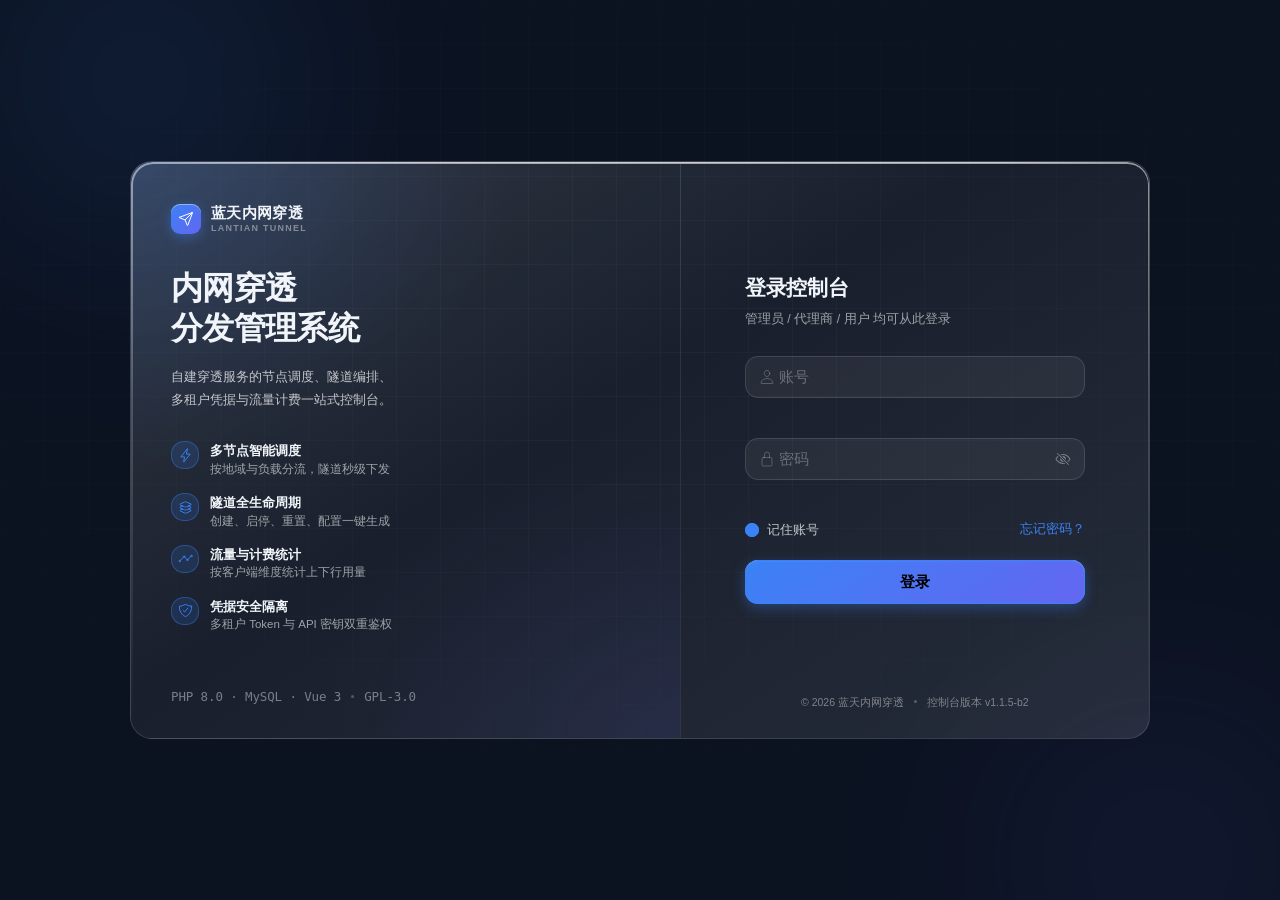
==== index.html @ 51de3bd9 "release v1.1.5-b2: 用户端/管理端/代理端按角色分离（登录后各进各的控制台）+ 代理商管理页与控制台 + 心跳时区错位修复（绝对时间戳）+ 全局深空玻璃统一（Setup/API 文档" ====
<!doctype html>
<html lang="zh-CN">
  <head>
    <meta charset="UTF-8" />
    <meta name="viewport" content="width=device-width, initial-scale=1.0" />
    <!-- 深空玻璃的深空底色，与 design-system.css 的 --bg-deep 保持一致 -->
    <meta name="theme-color" content="#0b1220" />
    <link rel="icon" type="image/svg+xml" href="/favicon.svg" />
    <title>蓝天内网穿透 · 管理控制台</title>
    <script>
      /*
       * 主题预置（防闪烁）
       *
       * 必须内联在 head 里、且在 CSS 之前执行。如果等到 Vue 挂载后再设置
       * data-theme，页面会先按 CSS 默认值渲染一帧，然后才跳到用户主题 ——
       * 表现为暗色用户每次刷新都看到一次白闪。
       *
       * 这里读 localStorage 的同款 key（与 stores/theme.ts 保持一致），
       * 在首帧之前就把属性写到 <html> 上。
       */
      ;(function () {
        try {
          var t = localStorage.getItem('lantian_theme')
          if (t !== 'light' && t !== 'dark') {
            // 默认深色（与 stores/theme.ts 的 detectInitial 保持一致），
            // 不跟随系统 —— 深空玻璃的主场是暗色。
            t = 'dark'
          }
          document.documentElement.setAttribute('data-theme', t)
        } catch (e) {
          document.documentElement.setAttribute('data-theme', 'dark')
        }
      })()
    </script>
    <script type="module" crossorigin src="/assets/index-CDQVp9Jp.js"></script>
    <link rel="modulepreload" crossorigin href="/assets/core-aqBwM8sQ.js">
    <link rel="modulepreload" crossorigin href="/assets/ui-Bm82Ti6D.js">
    <link rel="modulepreload" crossorigin href="/assets/libs-ByMrdxRv.js">
    <link rel="modulepreload" crossorigin href="/assets/views-Ci9f09Oo.js">
    <link rel="stylesheet" crossorigin href="/assets/style-C5FFy0wI.css">
    <meta name="app-version" content="1.1.5-b2" />
  <meta name="app-build-stamp" content="mujfp2aj" />
  </head>
  <body>
    <!--
      ========================================================================
      液态玻璃折射滤镜 —— 整个视觉方案的基石
      ========================================================================

      【为什么必须放在 body 最前面】
      CSS 里的 backdrop-filter: url(#lgRefract) 会按 id 引用这个滤镜。
      如果滤镜元素还没被解析，backdrop-filter 会被整条丢弃 ——
      玻璃退化成「半透明白块」，看起来像脏了的磨砂塑料，
      而且浏览器不会报任何错，极难排查。

      放在 body 首位（而非动态插入）保证：任何玻璃元素的首次渲染时，
      滤镜一定已经存在于 DOM 中。

      【参数为什么是这几个值】（改动前请先读 recipes.html 的对照表）
        baseFrequency 0.008 0.014  折射粒度。超过 0.02 会变成磨砂噪点，
                                   低于 0.004 则完全看不出形变。
        numOctaves    2            噪声细节层数。2 足够；3 以上性能明显下降。
        stdDeviation  1.4          噪声平滑度。太大了折射被抹平，1.1~1.6 合适。
        scale         13           位移强度。13 是克制值，24 是强折射，
                                   超过 30 会让人晕眩。

      【颜色空间】
      color-interpolation-filters="sRGB" 必须显式声明。
      SVG 滤镜默认在线性 RGB 空间运算，sRGB 值会被当成线性值处理，
      结果是位移量算出来偏大、且边缘出现异常彩边。
    -->
    <svg width="0" height="0" style="position:absolute" aria-hidden="true" focusable="false">
      <filter id="lgRefract" x="-20%" y="-20%" width="140%" height="140%" color-interpolation-filters="sRGB">
        <feTurbulence type="fractalNoise" baseFrequency="0.008 0.014" numOctaves="2" seed="7" result="n" />
        <feGaussianBlur in="n" stdDeviation="1.4" result="s" />
        <feDisplacementMap
          in="SourceGraphic"
          in2="s"
          scale="13"
          xChannelSelector="R"
          yChannelSelector="G"
        />
      </filter>
    </svg>

    <div id="app"></div>
  </body>
</html>
---- assets/style-C5FFy0wI.css ----
.shell[data-v-2f26956a]{background:0 0!important}.sider[data-v-2f26956a]{background:var(--sider-bg)!important;border-right:1px solid var(--sider-border)!important}.sider[data-v-2f26956a]:after{content:"";z-index:0;pointer-events:none;-webkit-backdrop-filter:var(--glass-filter-lite);background:var(--glass-face-panel);box-shadow:var(--glass-depth-lite);position:absolute;inset:0}.sider[data-v-2f26956a] .n-layout-sider-scroll-container{z-index:1;flex-direction:column;display:flex;position:relative;background:0 0!important}.brand[data-v-2f26956a]{height:var(--header-h);border-bottom:1px solid var(--sider-border);flex-shrink:0;align-items:center;gap:10px;padding:0 18px;display:flex}.brand.mini[data-v-2f26956a]{justify-content:center;padding:0}.mark[data-v-2f26956a]{color:#fff;background:var(--brand-grad);border-radius:9px;flex-shrink:0;justify-content:center;align-items:center;width:30px;height:30px;display:inline-flex;box-shadow:0 3px 12px #3b82f66b,inset 0 1px #ffffff6b}.brand-text[data-v-2f26956a]{white-space:nowrap;flex-direction:column;line-height:1.25;display:flex}.brand-cn[data-v-2f26956a]{letter-spacing:.02em;color:var(--sider-text-active);font-size:14.5px;font-weight:700}.brand-en[data-v-2f26956a]{letter-spacing:.14em;color:var(--text-disabled);font-size:9px;font-weight:600}.sider[data-v-2f26956a] .n-menu{padding:12px 10px;--n-item-text-color:var(--sider-text)!important;--n-item-text-color-hover:var(--sider-text-active)!important;--n-item-text-color-active:var(--sider-text-active)!important;--n-item-text-color-child-active:var(--sider-text-active)!important;--n-item-icon-color:var(--sider-text)!important;--n-item-icon-color-hover:var(--sider-text-active)!important;--n-item-icon-color-active:var(--brand)!important;--n-item-icon-color-child-active:var(--brand)!important;--n-item-color-active:var(--sider-item-active)!important;--n-item-color-active-hover:var(--sider-item-active)!important;--n-item-color-active-collapsed:var(--sider-item-active)!important;--n-item-color-hover:var(--sider-item-hover)!important}.sider[data-v-2f26956a] .n-menu-item-group-title{text-transform:uppercase;margin-top:6px;letter-spacing:.14em!important;color:var(--text-disabled)!important;padding-left:10px!important;font-size:10px!important;font-weight:700!important}.sider[data-v-2f26956a] .n-menu-item-content{border-radius:10px;height:42px;font-weight:500;transition:background .16s,color .16s}.sider[data-v-2f26956a] .n-menu-item-content-header{font-size:13.5px}.sider[data-v-2f26956a] .n-menu-item-content--selected{font-weight:600}.sider-foot[data-v-2f26956a]{border-top:1px solid var(--sider-border);margin-top:auto;padding:14px 18px 18px}.foot-head[data-v-2f26956a]{justify-content:space-between;align-items:center;font-size:11.5px;display:flex}.foot-label[data-v-2f26956a]{color:var(--sider-text)}.foot-val[data-v-2f26956a]{color:var(--sider-text-active);font-weight:600}.foot-bar[data-v-2f26956a]{background:var(--surface-sunken);border-radius:99px;height:4px;margin:9px 0 8px;overflow:hidden}.foot-bar i[data-v-2f26956a]{background:var(--brand-grad);border-radius:99px;height:100%;transition:width .5s;display:block;box-shadow:0 0 10px #3b82f68c}.foot-meta[data-v-2f26956a]{color:var(--text-disabled);font-size:10.5px;font-family:var(--font-mono);justify-content:space-between;display:flex}.main[data-v-2f26956a]{background:0 0!important}.topbar[data-v-2f26956a]{height:var(--header-h);border-bottom:1px solid var(--border-subtle);background:var(--topbar-bg);-webkit-backdrop-filter:var(--glass-filter-lite);z-index:20;justify-content:space-between;align-items:center;gap:16px;padding:0 20px 0 14px;display:flex;position:sticky;top:0}.topbar-left[data-v-2f26956a],.topbar-right[data-v-2f26956a]{align-items:center;gap:10px;display:flex}.icon-btn[data-v-2f26956a]{width:34px;height:34px;color:var(--text-secondary);cursor:pointer;background:0 0;border:1px solid #0000;border-radius:10px;justify-content:center;align-items:center;transition:all .16s;display:inline-flex}.icon-btn[data-v-2f26956a]:hover{background:var(--surface-2);border-color:var(--border-subtle);color:var(--text-primary)}.icon-btn[data-v-2f26956a]:active{transform:scale(.95)}.spin[data-v-2f26956a]{animation:.7s linear rotate-2f26956a}@keyframes rotate-2f26956a{to{transform:rotate(360deg)}}.crumb[data-v-2f26956a]{align-items:center;gap:7px;font-size:13.5px;display:flex}.crumb-group[data-v-2f26956a]{color:var(--text-tertiary)}.crumb-sep[data-v-2f26956a]{color:var(--text-disabled)}.crumb-cur[data-v-2f26956a]{color:var(--text-primary);font-weight:600}.svc[data-v-2f26956a]{border:1px solid #0000;border-radius:99px;align-items:center;gap:6px;height:28px;padding:0 11px;font-size:11.5px;font-weight:500;display:flex}.svc.ok[data-v-2f26956a]{color:var(--success);background:var(--success-soft);border-color:var(--success-border)}.svc.bad[data-v-2f26956a]{color:var(--danger);background:var(--danger-soft);border-color:var(--danger-border)}.svc-dot[data-v-2f26956a]{background:currentColor;border-radius:50%;width:5px;height:5px}.user[data-v-2f26956a]{border:1px solid var(--border-subtle);background:var(--surface-1);cursor:pointer;border-radius:99px;align-items:center;gap:8px;height:38px;padding:0 12px 0 6px;transition:all .16s;display:flex}.user[data-v-2f26956a]:hover{border-color:var(--border-strong);box-shadow:var(--shadow-sm)}.avatar[data-v-2f26956a]{color:#fff;background:var(--brand-grad);border-radius:50%;flex-shrink:0;justify-content:center;align-items:center;width:27px;height:27px;font-size:12px;font-weight:700;display:inline-flex;box-shadow:0 2px 8px #3b82f661,inset 0 1px #fff6}.user-name[data-v-2f26956a]{color:var(--text-primary);font-size:13px;font-weight:600}.user-caret[data-v-2f26956a]{color:var(--text-disabled)}.content[data-v-2f26956a]{min-height:calc(100vh - var(--header-h))}@media (width<=900px){.crumb[data-v-2f26956a],.svc-text[data-v-2f26956a],.user-name[data-v-2f26956a]{display:none}}.setup[data-v-29788a6d]{background:var(--bg-root);justify-content:center;align-items:center;min-height:100vh;padding:24px;display:flex;position:relative;overflow:hidden}.bg-grid[data-v-29788a6d]{background-image:linear-gradient(var(--grid-line) 1px, transparent 1px), linear-gradient(90deg, var(--grid-line) 1px, transparent 1px);background-size:44px 44px;position:absolute;inset:0;-webkit-mask-image:radial-gradient(90% 70% at 50% 40%,#000 20%,#0000 75%);mask-image:radial-gradient(90% 70% at 50% 40%,#000 20%,#0000 75%)}.bg-glow[data-v-29788a6d]{filter:blur(110px);opacity:.45;pointer-events:none;border-radius:50%;position:absolute}.glow-1[data-v-29788a6d]{background:radial-gradient(circle,#3b82f666,#0000 68%);width:520px;height:520px;top:-180px;left:-120px}.glow-2[data-v-29788a6d]{background:radial-gradient(circle,#6366f152,#0000 68%);width:460px;height:460px;bottom:-190px;right:-110px}.setup-shell[data-v-29788a6d]{z-index:1;border-radius:var(--r-xl);border:1px solid var(--border-base);width:100%;max-width:1040px;min-height:596px;-webkit-backdrop-filter:var(--glass-filter);background:var(--glass-face-1);box-shadow:var(--glass-depth), var(--glass-float);grid-template-columns:1fr 1.12fr;display:grid;position:relative;overflow:hidden}.brand-side[data-v-29788a6d]{border-right:1px solid var(--border-subtle);background:radial-gradient(120% 90% at 0 0,#3b82f621,#0000 58%),radial-gradient(110% 80% at 100% 100%,#6366f11a,#0000 60%);flex-direction:column;padding:42px 40px 32px;display:flex}.brand-head[data-v-29788a6d]{align-items:baseline;gap:8px;display:flex}.brand-cn[data-v-29788a6d]{letter-spacing:.06em;color:var(--text-primary);font-size:24px;font-weight:750}.brand-cn[data-v-29788a6d]:after{content:"";background:var(--brand);vertical-align:baseline;border-radius:50%;width:8px;height:8px;margin-left:3px;display:inline-block}.brand-en[data-v-29788a6d]{letter-spacing:.2em;color:var(--text-tertiary);font-size:9.5px;font-weight:700}.brand-title[data-v-29788a6d]{letter-spacing:-.02em;color:var(--text-primary);margin:30px 0 0;font-size:30px;font-weight:700;line-height:1.28}.brand-sub[data-v-29788a6d]{color:var(--text-secondary);margin:14px 0 0;font-size:12.5px;line-height:1.8}.steps[data-v-29788a6d]{flex-direction:column;gap:16px;margin:30px 0 0;padding:0;list-style:none;display:flex;position:relative}.steps li[data-v-29788a6d]{opacity:.5;align-items:flex-start;gap:11px;transition:opacity .2s;display:flex}.steps li.active[data-v-29788a6d],.steps li.done[data-v-29788a6d]{opacity:1}.step-no[data-v-29788a6d]{background:var(--surface-3);border:1px solid var(--border-base);width:26px;height:26px;color:var(--text-tertiary);border-radius:50%;flex-shrink:0;justify-content:center;align-items:center;font-size:11.5px;font-weight:700;display:inline-flex}.steps li.active .step-no[data-v-29788a6d]{background:var(--brand-soft);border-color:var(--brand-border);color:var(--brand);box-shadow:0 0 0 3px color-mix(in srgb, var(--brand) 16%, transparent)}.steps li.done .step-no[data-v-29788a6d]{background:var(--success-soft);border-color:var(--success-border);color:var(--success)}.steps strong[data-v-29788a6d]{color:var(--text-primary);font-size:12.5px;font-weight:600;line-height:1.5;display:block}.steps span[data-v-29788a6d]:not(.step-no){color:var(--text-tertiary);font-size:11px;line-height:1.55;display:block}.brand-foot[data-v-29788a6d]{color:var(--text-disabled);align-items:center;gap:10px;margin-top:auto;padding-top:24px;font-size:10.5px;display:flex}.form-side[data-v-29788a6d]{background:var(--surface-1);flex-direction:column;padding:38px 40px 26px;display:flex}.form-box[data-v-29788a6d]{width:100%;max-width:400px;margin:auto}.form-box.center[data-v-29788a6d]{flex-direction:column;align-items:center;gap:14px;display:flex}.checking-text[data-v-29788a6d]{color:var(--text-tertiary);margin:0;font-size:12.5px}.form-head h2[data-v-29788a6d]{letter-spacing:-.015em;margin:0;font-size:21px;font-weight:650}.form-head p[data-v-29788a6d]{color:var(--text-tertiary);margin:6px 0 0;font-size:12.5px}.form-side[data-v-29788a6d] .n-form{margin-top:22px}.form-side[data-v-29788a6d] .n-form-item{margin-bottom:12px}.form-side[data-v-29788a6d] .n-form-item-label{color:var(--text-secondary);padding-bottom:6px;font-size:12px}.form-side[data-v-29788a6d] .n-input{border-radius:var(--r-md)}.form-side[data-v-29788a6d] .n-input__input-el{height:40px;font-size:13.5px}.form-row-2[data-v-29788a6d]{grid-template-columns:1fr 1fr;gap:12px;display:grid}.pwd-strength[data-v-29788a6d]{margin:-2px 0 14px}.ps-bar[data-v-29788a6d]{gap:4px;display:flex}.ps-seg[data-v-29788a6d]{background:var(--surface-sunken);border-radius:2px;flex:1;height:3px;transition:background .2s}.ps-seg.on-1[data-v-29788a6d]{background:var(--danger)}.ps-seg.on-2[data-v-29788a6d]{background:var(--warning)}.ps-seg.on-3[data-v-29788a6d],.ps-seg.on-4[data-v-29788a6d]{background:var(--success)}.ps-meta[data-v-29788a6d]{justify-content:space-between;align-items:center;gap:10px;margin-top:6px;font-size:11px;display:flex}.ps-tips[data-v-29788a6d]{color:var(--text-disabled)}.submit-btn[data-v-29788a6d]{letter-spacing:.02em;border-radius:var(--r-md);height:44px;box-shadow:var(--shadow-brand);margin-top:6px;font-size:14.5px;font-weight:600}.err[data-v-29788a6d]{border-radius:var(--r-md);margin-top:14px}.safe-tip[data-v-29788a6d]{border-radius:var(--r-md);border:1px solid var(--info-border);background:var(--info-soft);color:var(--text-secondary);align-items:flex-start;gap:8px;margin-top:18px;padding:12px 13px;font-size:11.5px;line-height:1.65;display:flex}.safe-tip[data-v-29788a6d] .n-icon{color:var(--info);flex-shrink:0;margin-top:1px}.safe-tip code[data-v-29788a6d]{font-family:var(--font-mono);border-radius:var(--r-xs);background:var(--surface-3);color:var(--text-primary);padding:1px 4px;font-size:10.5px}.form-foot[data-v-29788a6d]{color:var(--text-disabled);justify-content:center;align-items:center;gap:10px;margin-top:20px;font-size:10.5px;display:flex}.dot-sep[data-v-29788a6d]{background:var(--text-disabled);opacity:.6;border-radius:50%;width:3px;height:3px}@media (width<=940px){.setup-shell[data-v-29788a6d]{grid-template-columns:1fr;min-height:auto}.brand-side[data-v-29788a6d]{display:none}.form-row-2[data-v-29788a6d]{grid-template-columns:1fr}}.login[data-v-314c18e6]{background:0 0;justify-content:center;align-items:center;min-height:100vh;padding:24px;display:flex;position:relative;overflow:hidden}.bg-grid[data-v-314c18e6]{background-image:linear-gradient(var(--grid-line) 1px, transparent 1px), linear-gradient(90deg, var(--grid-line) 1px, transparent 1px);background-size:44px 44px;position:absolute;inset:0;-webkit-mask-image:radial-gradient(90% 70% at 50% 40%,#000 20%,#0000 75%);mask-image:radial-gradient(90% 70% at 50% 40%,#000 20%,#0000 75%)}.bg-glow[data-v-314c18e6]{filter:blur(110px);opacity:.45;pointer-events:none;border-radius:50%;position:absolute}.glow-1[data-v-314c18e6]{background:radial-gradient(circle,#3b82f661,#0000 68%);width:520px;height:520px;top:-180px;left:-120px}.glow-2[data-v-314c18e6]{background:radial-gradient(circle,#6366f157,#0000 68%);width:460px;height:460px;bottom:-190px;right:-110px}.login-shell[data-v-314c18e6]{z-index:1;border-radius:var(--r-xl);border:1px solid var(--border-base);width:100%;max-width:1020px;min-height:578px;-webkit-backdrop-filter:var(--glass-filter);background:var(--glass-face-1);box-shadow:var(--glass-float), var(--glass-edge);grid-template-columns:1.08fr .92fr;display:grid;position:relative;overflow:hidden}.login-shell[data-v-314c18e6]:before{content:"";z-index:2;pointer-events:none;border-radius:inherit;background:var(--glass-gloss);opacity:.7;position:absolute;inset:0}.brand-side[data-v-314c18e6]{border-right:1px solid var(--border-subtle);background:radial-gradient(120% 90% at 0 0,#3b82f624,#0000 58%),radial-gradient(110% 80% at 100% 100%,#6366f11a,#0000 60%);flex-direction:column;padding:42px 40px 32px;display:flex}.brand-head[data-v-314c18e6]{align-items:center;gap:10px;display:flex}.mark[data-v-314c18e6]{color:#fff;background:var(--brand-grad);border-radius:9px;flex-shrink:0;justify-content:center;align-items:center;width:30px;height:30px;display:inline-flex;box-shadow:0 3px 12px #3b82f66b,inset 0 1px #ffffff6b}.brand-text[data-v-314c18e6]{white-space:nowrap;flex-direction:column;line-height:1.25;display:flex}.brand-cn[data-v-314c18e6]{letter-spacing:.02em;color:var(--text-primary);font-size:15px;font-weight:700}.brand-en[data-v-314c18e6]{letter-spacing:.14em;color:var(--text-disabled);font-size:9px;font-weight:600}.brand-title[data-v-314c18e6]{letter-spacing:-.02em;color:var(--text-primary);margin:34px 0 0;font-size:32px;font-weight:700;line-height:1.26}.brand-sub[data-v-314c18e6]{color:var(--text-secondary);margin:16px 0 0;font-size:13px;line-height:1.8}.feature-list[data-v-314c18e6]{flex-direction:column;gap:15px;margin:30px 0 0;padding:0;list-style:none;display:flex}.feature-list li[data-v-314c18e6]{align-items:flex-start;gap:11px;display:flex}.f-icon[data-v-314c18e6]{border-radius:var(--r-md);background:var(--brand-soft);border:1px solid var(--brand-border);width:28px;height:28px;color:var(--brand);flex-shrink:0;justify-content:center;align-items:center;display:inline-flex}.feature-list strong[data-v-314c18e6]{color:var(--text-primary);font-size:13px;font-weight:600;line-height:1.5;display:block}.feature-list span[data-v-314c18e6]:not(.f-icon){color:var(--text-tertiary);font-size:11.5px;line-height:1.5;display:block}.brand-foot[data-v-314c18e6]{color:var(--text-disabled);align-items:center;gap:10px;margin-top:auto;padding-top:24px;font-size:10.5px;display:flex}.form-side[data-v-314c18e6]{background:0 0;flex-direction:column;padding:42px 40px 28px;display:flex}.form-box[data-v-314c18e6]{width:100%;max-width:340px;margin:auto}.form-head h2[data-v-314c18e6]{letter-spacing:-.015em;margin:0;font-size:21px;font-weight:650}.form-head p[data-v-314c18e6]{color:var(--text-tertiary);margin:6px 0 0;font-size:12.5px}.back[data-v-314c18e6]{cursor:pointer;color:var(--text-tertiary);background:0 0;border:0;align-items:center;gap:5px;margin-bottom:14px;padding:0;font-size:12.5px;transition:color .16s;display:inline-flex}.back[data-v-314c18e6]:hover{color:var(--brand)}.cap-row[data-v-314c18e6]{gap:10px;width:100%;display:flex}.cap-row[data-v-314c18e6] .n-input{flex:1}.cap-img[data-v-314c18e6]{border-radius:var(--r-md);border:1px solid var(--border-base);background:var(--surface-sunken);cursor:pointer;flex-shrink:0;justify-content:center;align-items:center;width:104px;height:42px;padding:0;transition:border-color .16s;display:inline-flex;overflow:hidden}.cap-img[data-v-314c18e6]:hover{border-color:var(--brand-border)}.cap-img img[data-v-314c18e6]{object-fit:cover;width:100%;height:100%;display:block}.cap-loading[data-v-314c18e6]{color:var(--text-disabled);font-size:11.5px}.otp-box[data-v-314c18e6]{margin-top:26px}.otp-input[data-v-314c18e6] .n-input__input-el{letter-spacing:.36em;text-align:center;height:54px;font-size:24px;font-weight:700;font-family:var(--font-mono)}.otp-tip[data-v-314c18e6]{color:var(--text-tertiary);text-align:center;margin:12px 0 0;font-size:11.5px}.otp-tip strong[data-v-314c18e6]{color:var(--text-secondary);font-weight:600}.form-side[data-v-314c18e6] .n-form{margin-top:26px}.form-side[data-v-314c18e6] .n-form-item{margin-bottom:14px}.form-side[data-v-314c18e6] .n-input{border-radius:var(--r-md)}.form-side[data-v-314c18e6] .n-input__input-el{height:42px;font-size:14px}.form-row[data-v-314c18e6]{justify-content:space-between;align-items:center;margin:2px 0 20px;display:flex}.link[data-v-314c18e6]{color:var(--brand);cursor:pointer;font-size:12.5px}.link[data-v-314c18e6]:hover{text-underline-offset:3px;text-decoration:underline}.submit-btn[data-v-314c18e6]{letter-spacing:.02em;border-radius:var(--r-md);height:44px;box-shadow:var(--shadow-brand);font-size:15px;font-weight:600}.err[data-v-314c18e6]{border-radius:var(--r-md);margin-top:16px}.form-foot[data-v-314c18e6]{color:var(--text-disabled);justify-content:center;align-items:center;gap:10px;margin-top:22px;font-size:10.5px;display:flex}.dot-sep[data-v-314c18e6]{background:var(--text-disabled);opacity:.6;border-radius:50%;width:3px;height:3px}@media (width<=900px){.login-shell[data-v-314c18e6]{grid-template-columns:1fr;min-height:auto}.brand-side[data-v-314c18e6]{display:none}}.stat[data-v-d02e3db3]{isolation:isolate;-webkit-backdrop-filter:var(--glass-filter);background:var(--glass-face-1);border-radius:var(--r-lg);box-shadow:var(--glass-depth), var(--glass-float);padding:18px 20px 16px;transition:box-shadow .24s,transform .24s;position:relative}.stat[data-v-d02e3db3]:before{content:"";border-radius:inherit;background:var(--glass-edge);-webkit-mask-composite:xor;pointer-events:none;z-index:2;padding:1.5px;position:absolute;inset:0;-webkit-mask-image:linear-gradient(#000 0 0),linear-gradient(#000 0 0);mask-image:linear-gradient(#000 0 0),linear-gradient(#000 0 0);-webkit-mask-position:0 0,0 0;mask-position:0 0,0 0;-webkit-mask-size:auto,auto;mask-size:auto,auto;-webkit-mask-repeat:repeat,repeat;mask-repeat:repeat,repeat;-webkit-mask-clip:content-box,border-box;mask-clip:content-box,border-box;-webkit-mask-origin:content-box,border-box;mask-origin:content-box,border-box;-webkit-mask-composite:xor;mask-composite:exclude;-webkit-mask-source-type:auto,auto;mask-mode:match-source,match-source}.stat[data-v-d02e3db3]:after{content:"";border-radius:inherit;background:var(--glass-gloss);pointer-events:none;z-index:1;height:1.5px;position:absolute;top:0;left:0;right:0;-webkit-mask:linear-gradient(90deg,#0000 0%,#000 16% 84%,#0000 100%);mask:linear-gradient(90deg,#0000 0%,#000 16% 84%,#0000 100%)}.stat[data-v-d02e3db3]>*{z-index:3;position:relative}.stat[data-v-d02e3db3]:hover{box-shadow:var(--glass-depth), var(--glass-float);transform:translateY(-3px)}.stat-top[data-v-d02e3db3]{justify-content:space-between;align-items:center;gap:8px;display:flex}.stat-label[data-v-d02e3db3]{color:var(--text-secondary);letter-spacing:.01em;font-size:12.5px;font-weight:500}.stat-icon[data-v-d02e3db3]{border-radius:var(--r-md);flex-shrink:0;justify-content:center;align-items:center;width:32px;height:32px;display:inline-flex;box-shadow:inset 0 1px #ffffff38}.stat-value[data-v-d02e3db3]{letter-spacing:-.025em;color:var(--text-primary);align-items:baseline;gap:4px;margin-top:10px;font-size:27px;font-weight:660;line-height:1.1;display:flex}.stat-value em[data-v-d02e3db3]{color:var(--text-tertiary);font-size:13px;font-style:normal;font-weight:500}.stat-foot[data-v-d02e3db3]{align-items:center;gap:8px;min-height:17px;margin-top:9px;font-size:12px;display:flex}.trend[data-v-d02e3db3]{font-weight:600;font-family:var(--font-mono);font-size:11.5px}.trend.up[data-v-d02e3db3]{color:var(--success)}.trend.down[data-v-d02e3db3]{color:var(--danger)}.hint[data-v-d02e3db3]{color:var(--text-tertiary)}.legend[data-v-fe8ac63d]{color:var(--text-secondary);gap:14px;font-size:12px;display:flex}.lg[data-v-fe8ac63d]{align-items:center;gap:5px;display:inline-flex}.lg i[data-v-fe8ac63d]{border-radius:2px;width:9px;height:9px;display:inline-block}.chart[data-v-fe8ac63d]{gap:10px;height:208px;display:flex}.chart-empty[data-v-fe8ac63d]{border:1px dashed var(--border-subtle);border-radius:var(--r-md);height:208px;color:var(--text-tertiary);flex-direction:column;justify-content:center;align-items:center;gap:6px;display:flex}.ce-icon[data-v-fe8ac63d]{color:var(--text-disabled);font-size:26px;line-height:1}.chart-empty p[data-v-fe8ac63d]{color:var(--text-secondary);margin:0;font-size:13px}.ce-sub[data-v-fe8ac63d]{color:var(--text-disabled);text-align:center;max-width:320px;font-size:11px;line-height:1.6}.chart-y[data-v-fe8ac63d]{font-size:10px;font-family:var(--font-mono);color:var(--text-disabled);text-align:right;white-space:nowrap;flex-direction:column;flex:none;justify-content:space-between;padding-bottom:22px;display:flex}.chart-body[data-v-fe8ac63d]{border-bottom:1px solid var(--border-base);border-left:1px solid var(--border-subtle);flex:1;justify-content:space-between;align-items:flex-end;gap:4px;padding:0 6px;display:flex}.chart-col[data-v-fe8ac63d]{flex-direction:column;flex:1;justify-content:flex-end;align-items:center;gap:7px;min-width:0;height:100%;display:flex}.bars[data-v-fe8ac63d]{justify-content:center;align-items:flex-end;gap:4px;width:100%;height:100%;display:flex}.bar-in[data-v-fe8ac63d],.bar-out[data-v-fe8ac63d]{cursor:pointer;border-radius:3px 3px 0 0;width:13px;min-height:3px;transition:height .5s cubic-bezier(.4,0,.2,1)}.bar-in[data-v-fe8ac63d]{background:linear-gradient(180deg, var(--chart-1) 0%, color-mix(in srgb, var(--chart-1) 22%, transparent) 100%)}.bar-out[data-v-fe8ac63d]{background:linear-gradient(180deg, var(--chart-2) 0%, color-mix(in srgb, var(--chart-2) 22%, transparent) 100%)}.bar-in[data-v-fe8ac63d]:hover,.bar-out[data-v-fe8ac63d]:hover{filter:brightness(1.28)}.chart-x[data-v-fe8ac63d]{font-size:10px;font-family:var(--font-mono);color:var(--text-tertiary);white-space:nowrap}.chart-sum[data-v-fe8ac63d]{border-top:1px solid var(--border-subtle);grid-template-columns:repeat(3,1fr);gap:12px;margin-top:16px;padding-top:14px;display:grid}.sum-item[data-v-fe8ac63d]{flex-direction:column;gap:3px;display:flex}.sum-k[data-v-fe8ac63d]{color:var(--text-tertiary);font-size:11.5px}.sum-v[data-v-fe8ac63d]{font-size:14px;font-weight:600}.node-load[data-v-fe8ac63d]{padding:6px 0}.nl-item[data-v-fe8ac63d]{border-bottom:1px solid var(--border-subtle);padding:11px 18px}.nl-item[data-v-fe8ac63d]:last-child{border-bottom:none}.nl-top[data-v-fe8ac63d]{align-items:center;gap:8px;margin-bottom:8px;display:flex}.nl-name[data-v-fe8ac63d]{color:var(--text-primary);font-size:12.5px;font-weight:600}.nl-region[data-v-fe8ac63d]{color:var(--text-tertiary);font-size:11px}.nl-num[data-v-fe8ac63d]{color:var(--text-primary);margin-left:auto;font-size:12px;font-weight:600}.nl-num em[data-v-fe8ac63d]{color:var(--text-disabled);font-style:normal;font-weight:400}.nl-foot[data-v-fe8ac63d]{color:var(--text-disabled);font-size:10.5px;font-family:var(--font-mono);justify-content:space-between;margin-top:6px;display:flex}.donut-wrap[data-v-fe8ac63d]{align-items:center;gap:18px;display:flex}.donut[data-v-fe8ac63d]{flex-shrink:0;width:132px;height:132px}.donut-num[data-v-fe8ac63d]{fill:var(--text-primary);font-size:22px;font-weight:700;font-family:var(--font-sans)}.donut-lbl[data-v-fe8ac63d]{fill:var(--text-tertiary);font-size:9px;font-family:var(--font-sans)}.donut-legend[data-v-fe8ac63d]{flex-direction:column;flex:1;gap:11px;min-width:0;display:flex}.dl-item[data-v-fe8ac63d]{align-items:center;gap:8px;font-size:12.5px;display:flex}.dl-dot[data-v-fe8ac63d]{border-radius:2px;flex-shrink:0;width:8px;height:8px}.dl-label[data-v-fe8ac63d]{color:var(--text-secondary)}.dl-val[data-v-fe8ac63d]{color:var(--text-primary);margin-left:auto;font-weight:600}.dl-pct[data-v-fe8ac63d]{text-align:right;width:38px;color:var(--text-tertiary);font-size:11px}.quick-stats[data-v-fe8ac63d]{flex-direction:column;gap:8px;display:flex}.qs[data-v-fe8ac63d]{align-items:center;gap:10px;display:flex}.qs-k[data-v-fe8ac63d]{color:var(--text-tertiary);flex-shrink:0;font-size:12px}.qs-chips[data-v-fe8ac63d]{flex-wrap:wrap;gap:6px;display:flex}@media (width<=1200px){.grid[style*="1.55fr"][data-v-fe8ac63d],.grid[style*="1.8fr"][data-v-fe8ac63d]{grid-template-columns:minmax(0,1fr)!important}}.chart[data-v-fe8ac63d]{overflow:auto hidden}.chart-body[data-v-fe8ac63d]{min-width:320px}@media (width<=640px){.chart-sum[data-v-fe8ac63d]{grid-template-columns:1fr!important}.donut-wrap[data-v-fe8ac63d]{flex-direction:column;align-items:flex-start}}.node[data-v-4d6b47c2]{flex-direction:column;padding:16px 18px 14px;transition:border-color .2s,transform .2s;display:flex}.node[data-v-4d6b47c2]:hover{border-color:var(--border-base);transform:translateY(-2px)}.node-head[data-v-4d6b47c2]{justify-content:space-between;align-items:flex-start;gap:10px;display:flex}.node-id[data-v-4d6b47c2]{align-items:center;gap:10px;min-width:0;display:flex}.node-dot[data-v-4d6b47c2]{border-radius:50%;flex-shrink:0;width:9px;height:9px}.node-dot.online[data-v-4d6b47c2]{background:var(--success);box-shadow:0 0 9px var(--success);animation:2.2s ease-in-out infinite pulse-4d6b47c2}.node-dot.offline[data-v-4d6b47c2]{background:var(--text-disabled)}.node-dot.busy[data-v-4d6b47c2]{background:var(--warning);box-shadow:0 0 9px var(--warning);animation:1.4s ease-in-out infinite pulse-4d6b47c2}@keyframes pulse-4d6b47c2{0%,to{opacity:1}50%{opacity:.35}}.node-id h3[data-v-4d6b47c2]{letter-spacing:-.005em;white-space:nowrap;text-overflow:ellipsis;margin:0;font-size:14.5px;font-weight:650;overflow:hidden}.node-region[data-v-4d6b47c2]{color:var(--text-tertiary);margin-top:1px;font-size:11px;display:block}.node-addr[data-v-4d6b47c2]{border-radius:var(--r-sm);background:var(--surface-2);border:1px solid var(--border-subtle);color:var(--text-secondary);align-items:center;gap:1px;margin-top:13px;padding:7px 10px;font-size:12px;display:flex}.addr-sep[data-v-4d6b47c2]{color:var(--text-disabled)}.addr-port[data-v-4d6b47c2]{color:var(--brand)}.copy-btn[data-v-4d6b47c2]{border-radius:var(--r-xs);width:22px;height:22px;color:var(--text-tertiary);cursor:pointer;background:0 0;border:none;justify-content:center;align-items:center;margin-left:auto;transition:all .15s;display:inline-flex}.copy-btn[data-v-4d6b47c2]:hover{background:var(--surface-3);color:var(--text-primary)}.proto-row[data-v-4d6b47c2]{flex-wrap:wrap;align-items:center;gap:5px;margin-top:10px;display:flex}.proto-chip[data-v-4d6b47c2]{letter-spacing:.03em;text-transform:uppercase;font-size:10px;font-weight:600;font-family:var(--font-mono);border:1px solid var(--border-subtle);background:var(--surface-2);color:var(--text-secondary);border-radius:4px;padding:1px 6px;display:inline-block}.proto-chip.p-tcp[data-v-4d6b47c2]{color:#60a5fa;background:#60a5fa26;border-color:#60a5fa52}.proto-chip.p-udp[data-v-4d6b47c2]{color:var(--success);border-color:var(--success-border);background:var(--success-soft)}.proto-chip.p-http[data-v-4d6b47c2]{color:var(--info);border-color:var(--info-border);background:var(--info-soft)}.proto-chip.p-https[data-v-4d6b47c2]{color:var(--brand-ink);border-color:var(--brand-border);background:var(--brand-soft)}html[data-theme=light] .proto-chip.p-tcp[data-v-4d6b47c2]{color:#2563eb;background:#2563eb1a;border-color:#2563eb42}.proto-label[data-v-4d6b47c2]{color:var(--text-disabled);margin-left:auto;font-size:10px}.proto-none[data-v-4d6b47c2]{color:var(--warning);font-size:10.5px}.node-metrics[data-v-4d6b47c2]{grid-template-columns:repeat(3,1fr);gap:8px;margin-top:13px;display:grid}.metric[data-v-4d6b47c2]{flex-direction:column;gap:2px;min-width:0;display:flex}.m-k[data-v-4d6b47c2]{color:var(--text-tertiary);font-size:10.5px}.m-v[data-v-4d6b47c2]{color:var(--text-primary);font-size:13px;font-weight:600}.m-v em[data-v-4d6b47c2]{color:var(--text-disabled);font-size:11px;font-style:normal;font-weight:400}.m-seen[data-v-4d6b47c2]{color:var(--text-secondary);white-space:nowrap;font-size:11.5px;font-weight:500}.node-load-wrap[data-v-4d6b47c2]{margin-top:14px}.load-info[data-v-4d6b47c2]{color:var(--text-tertiary);justify-content:space-between;margin-top:7px;font-size:10.5px;display:flex}.telemetry[data-v-4d6b47c2]{border-top:1px dashed var(--border-subtle);align-items:center;gap:12px;margin-top:9px;padding-top:9px;display:flex}.tl[data-v-4d6b47c2]{color:var(--text-tertiary);align-items:center;gap:5px;min-width:0;font-size:10px;display:flex}.tl em[data-v-4d6b47c2]{color:var(--text-disabled);letter-spacing:.04em;font-style:normal}.tl b[data-v-4d6b47c2]{color:var(--text-secondary);font-size:10.5px;font-weight:600}.tl-bar[data-v-4d6b47c2]{background:var(--surface-sunken);border-radius:2px;flex-shrink:0;width:34px;height:4px;display:block;overflow:hidden}.tl-bar i[data-v-4d6b47c2]{background:var(--brand);border-radius:2px;height:100%;transition:width .35s;display:block}.telemetry-idle[data-v-4d6b47c2]{border-top:1px dashed var(--border-subtle);color:var(--text-disabled);margin-top:9px;padding-top:9px;font-size:10.5px}.node-foot[data-v-4d6b47c2]{border-top:1px solid var(--border-subtle);flex-wrap:wrap;align-items:center;margin-top:14px;padding-top:12px;display:flex}.act-busy[data-v-4d6b47c2]{opacity:.55;cursor:progress}.proto-picker[data-v-4d6b47c2]{width:100%}.proto-hint[data-v-4d6b47c2]{color:var(--text-tertiary);margin:8px 0 0;font-size:11.5px;line-height:1.7}.token-block[data-v-4d6b47c2]{width:100%}.token-block-pre[data-v-4d6b47c2]{word-break:break-all;margin:0;font-size:12.5px}.cfg-tip[data-v-4d6b47c2]{color:var(--text-secondary);margin:12px 0 0;font-size:12.5px;line-height:1.7}.cfg-tip code[data-v-4d6b47c2]{background:var(--surface-sunken);font-family:var(--font-mono);border-radius:4px;padding:1px 5px;font-size:11.5px}.filters[data-v-f9781c2a]{flex-wrap:wrap;align-items:center;gap:8px;display:flex}.batch-bar[data-v-f9781c2a]{background:var(--brand-soft);border-bottom:1px solid var(--brand-border);color:var(--text-secondary);justify-content:space-between;align-items:center;gap:12px;padding:9px 18px;font-size:12.5px;display:flex}.batch-bar b[data-v-f9781c2a]{color:var(--brand)}.table-foot[data-v-f9781c2a]{border-top:1px solid var(--border-subtle);color:var(--text-tertiary);justify-content:space-between;align-items:center;padding:11px 18px;font-size:11.5px;display:flex}.type-picker[data-v-f9781c2a]{grid-template-columns:repeat(2,1fr);gap:9px;width:100%;display:grid}.type-card[data-v-f9781c2a]{border-radius:var(--r-md);border:1px solid var(--border-base);background:var(--surface-2);cursor:pointer;text-align:left;flex-direction:column;align-items:flex-start;gap:2px;padding:10px 12px;font-family:inherit;transition:all .16s;display:flex}.type-card[data-v-f9781c2a]:hover{border-color:var(--border-strong);background:var(--surface-3)}.type-card.active[data-v-f9781c2a]{border-color:var(--brand);background:var(--brand-soft);box-shadow:0 0 0 3px color-mix(in srgb, var(--brand) 18%, transparent)}.tc-name[data-v-f9781c2a]{font-family:var(--font-mono);color:var(--text-primary);letter-spacing:.04em;font-size:12px;font-weight:700}.type-card.active .tc-name[data-v-f9781c2a]{color:var(--brand)}.tc-desc[data-v-f9781c2a]{color:var(--text-tertiary);font-size:10.5px}.type-card.disabled[data-v-f9781c2a]{opacity:.45;cursor:not-allowed;border-style:dashed}.type-card.disabled[data-v-f9781c2a]:hover{border-color:var(--border-base);background:var(--surface-2)}.type-card.disabled .tc-desc[data-v-f9781c2a]{color:var(--warning)}.node-warn[data-v-f9781c2a]{color:var(--warning);font-size:11.5px;line-height:1.7}.node-tip[data-v-f9781c2a]{color:var(--text-tertiary);font-size:11.5px;line-height:1.7}.form-row-2[data-v-f9781c2a]{grid-template-columns:1.3fr 1fr;gap:12px;display:grid}.port-row[data-v-f9781c2a]{gap:8px;width:100%;display:flex}.cfg-tip[data-v-f9781c2a]{color:var(--text-secondary);margin:0 0 12px;font-size:12.5px}.client[data-v-5f11b191]{flex-direction:column;padding:16px 18px 14px;transition:border-color .2s;display:flex}.client[data-v-5f11b191]:hover{border-color:var(--border-base)}.cl-head[data-v-5f11b191]{justify-content:space-between;align-items:flex-start;gap:10px;display:flex}.cl-id[data-v-5f11b191]{align-items:center;gap:11px;min-width:0;display:flex}.cl-avatar[data-v-5f11b191]{border-radius:var(--r-md);color:#fff;background:var(--brand-grad);flex-shrink:0;justify-content:center;align-items:center;width:36px;height:36px;font-size:15px;font-weight:700;display:inline-flex}.cl-id h3[data-v-5f11b191]{margin:0;font-size:14.5px;font-weight:650}.cl-sub[data-v-5f11b191]{color:var(--text-tertiary);font-size:11px}.token-row[data-v-5f11b191]{margin-top:14px}.token-label[data-v-5f11b191]{color:var(--text-tertiary);align-items:center;gap:5px;margin-bottom:6px;font-size:11px;display:flex}.token-box[data-v-5f11b191]{border-radius:var(--r-sm);background:var(--surface-2);border:1px solid var(--border-subtle);align-items:center;gap:8px;padding:7px 8px 7px 11px;display:flex}.token-box.is-empty[data-v-5f11b191]{border-style:dashed}.token-val[data-v-5f11b191]{color:var(--success);text-overflow:ellipsis;white-space:nowrap;letter-spacing:.01em;flex:1;font-size:11.5px;overflow:hidden}.token-box.is-empty .token-val[data-v-5f11b191]{color:var(--text-disabled);font-style:italic}.token-hint[data-v-5f11b191]{color:var(--text-tertiary);margin:6px 0 0;font-size:10.5px;line-height:1.5}.tk-btn[data-v-5f11b191]{border-radius:var(--r-xs);width:22px;height:22px;color:var(--text-tertiary);cursor:pointer;background:0 0;border:none;flex-shrink:0;justify-content:center;align-items:center;transition:all .15s;display:inline-flex}.tk-btn[data-v-5f11b191]:hover{background:var(--surface-3);color:var(--text-primary)}.tk-btn-text[data-v-5f11b191]{width:auto;height:22px;color:var(--brand-ink);background:var(--brand-soft);border:1px solid var(--brand-border);padding:0 8px;font-family:inherit;font-size:11px;font-weight:600}.tk-btn-text[data-v-5f11b191]:hover{background:var(--brand);color:#fff;border-color:var(--brand)}.issued[data-v-5f11b191]{flex-direction:column;gap:12px;display:flex}.issued-row[data-v-5f11b191]{flex-direction:column;gap:5px;display:flex}.issued-k[data-v-5f11b191]{color:var(--text-tertiary);font-size:11px}.issued-v[data-v-5f11b191]{border-radius:var(--r-sm);background:var(--surface-2);border:1px solid var(--border-subtle);word-break:break-all;padding:9px 12px;font-size:13px}.issued-token[data-v-5f11b191]{color:var(--success);font-weight:600}.usage[data-v-5f11b191]{grid-template-columns:repeat(3,1fr);gap:10px;margin-top:14px;display:grid}.u-item[data-v-5f11b191]{flex-direction:column;gap:2px;display:flex}.u-k[data-v-5f11b191]{color:var(--text-tertiary);font-size:10.5px}.u-v[data-v-5f11b191]{font-size:13px;font-weight:600}.quota[data-v-5f11b191]{margin-top:14px}.quota-info[data-v-5f11b191]{color:var(--text-tertiary);justify-content:space-between;margin-top:7px;font-size:10.5px;display:flex}.cl-foot[data-v-5f11b191]{border-top:1px solid var(--border-subtle);align-items:center;margin-top:14px;padding-top:12px;display:flex}.cfg-tip[data-v-5f11b191]{color:var(--text-secondary);margin:0 0 12px;font-size:12.5px}.port-row[data-v-5f11b191]{gap:8px;width:100%;display:flex}.tf-grid[data-v-5f11b191]{flex-direction:column;gap:12px;display:flex}.tf-item[data-v-5f11b191]{border-bottom:1px solid var(--border-subtle);justify-content:space-between;align-items:center;padding-bottom:11px;font-size:13px;display:flex}.tf-item[data-v-5f11b191]:last-child{border-bottom:none;padding-bottom:0}.tf-k[data-v-5f11b191]{color:var(--text-secondary)}.tf-v[data-v-5f11b191]{font-weight:600}.filters[data-v-f31c1b8c]{flex-wrap:wrap;align-items:center;gap:8px;display:flex}.table-foot[data-v-f31c1b8c]{border-top:1px solid var(--border-subtle);color:var(--text-tertiary);justify-content:space-between;align-items:center;padding:11px 18px;font-size:11.5px;display:flex}.form-row-2[data-v-f31c1b8c]{grid-template-columns:1fr 1fr;gap:12px;display:grid}.filters[data-v-a7069136]{flex-wrap:wrap;align-items:center;gap:8px;display:flex}.table-foot[data-v-a7069136]{border-top:1px solid var(--border-subtle);color:var(--text-tertiary);justify-content:space-between;align-items:center;padding:11px 18px;font-size:11.5px;display:flex}.form-row-2[data-v-a7069136]{grid-template-columns:1fr 1fr;gap:12px;display:grid}.key-cell[data-v-7ecf90e9]{align-items:center;gap:8px;display:flex}.key-text[data-v-7ecf90e9]{color:var(--success);text-overflow:ellipsis;white-space:nowrap;flex:1;font-size:11.5px;overflow:hidden}.mini-btn[data-v-7ecf90e9]{border-radius:var(--r-xs);border:1px solid var(--border-base);background:var(--surface-2);color:var(--text-secondary);cursor:pointer;flex-shrink:0;padding:2px 7px;font-family:inherit;font-size:11px;transition:all .15s}.mini-btn[data-v-7ecf90e9]:hover{border-color:var(--brand-border);color:var(--brand)}.table-foot[data-v-7ecf90e9]{border-top:1px solid var(--border-subtle);color:var(--text-tertiary);padding:11px 18px;font-size:11.5px}.api-list[data-v-7ecf90e9]{flex-direction:column;gap:13px;display:flex}.api-item[data-v-7ecf90e9]{flex-direction:column;gap:3px;display:flex}.ai-top[data-v-7ecf90e9]{align-items:center;gap:8px;display:flex}.method[data-v-7ecf90e9]{font-family:var(--font-mono);letter-spacing:.05em;border-radius:var(--r-xs);flex-shrink:0;padding:1.5px 6px;font-size:9.5px;font-weight:700}.m-get[data-v-7ecf90e9]{color:var(--success);background:var(--success-soft);border:1px solid var(--success-border)}.m-post[data-v-7ecf90e9]{color:var(--brand);background:var(--brand-soft);border:1px solid var(--brand-border)}.ai-path[data-v-7ecf90e9]{color:var(--text-primary);text-overflow:ellipsis;white-space:nowrap;font-size:11.5px;overflow:hidden}.ai-desc[data-v-7ecf90e9]{color:var(--text-tertiary);margin:0;padding-left:2px;font-size:11.5px}.auth-tip[data-v-7ecf90e9]{flex-direction:column;gap:8px;display:flex}.at-k[data-v-7ecf90e9]{color:var(--text-tertiary);font-size:11.5px}.code-block.small[data-v-7ecf90e9]{padding:11px 13px;font-size:11px}.key-row[data-v-7ecf90e9]{gap:8px;width:100%;display:flex}.plat-bar[data-v-bd8e9233]{flex-wrap:wrap;align-items:center;gap:7px;margin-bottom:16px;display:flex}.plat-chip[data-v-bd8e9233]{border-radius:var(--r-full);border:1px solid var(--border-base);background:var(--surface-1);height:30px;color:var(--text-secondary);cursor:pointer;align-items:center;gap:7px;padding:0 13px;font-family:inherit;font-size:12.5px;transition:all .16s;display:inline-flex}.plat-chip[data-v-bd8e9233]:hover{border-color:var(--border-strong);color:var(--text-primary)}.plat-chip.active[data-v-bd8e9233]{border-color:var(--brand);background:var(--brand-soft);color:var(--brand);font-weight:600}.pc-count[data-v-bd8e9233]{font-family:var(--font-mono);opacity:.7;font-size:10.5px}.dl[data-v-bd8e9233]{flex-direction:column;padding:16px 18px 14px;transition:border-color .2s,transform .2s;display:flex}.dl[data-v-bd8e9233]:hover{border-color:var(--border-base);transform:translateY(-2px)}.dl-head[data-v-bd8e9233]{align-items:center;gap:11px;display:flex}.dl-icon[data-v-bd8e9233]{border-radius:var(--r-md);flex-shrink:0;justify-content:center;align-items:center;width:40px;height:40px;display:inline-flex}.dl-meta h3[data-v-bd8e9233]{margin:0;font-size:14px;font-weight:650}.dl-ver[data-v-bd8e9233]{color:var(--text-tertiary);font-size:11px}.dl-tags[data-v-bd8e9233]{align-items:center;gap:6px;margin-top:14px;display:flex}.dl-size[data-v-bd8e9233]{color:var(--text-secondary);margin-left:auto;font-size:12px}.dl-foot[data-v-bd8e9233]{border-top:1px solid var(--border-subtle);justify-content:space-between;align-items:center;margin-top:14px;padding-top:12px;display:flex}.dl-date[data-v-bd8e9233]{color:var(--text-disabled);font-size:10.5px}.steps[data-v-bd8e9233]{flex-direction:column;gap:15px;margin:0;padding:0;list-style:none;display:flex}.steps li[data-v-bd8e9233]{align-items:flex-start;gap:11px;display:flex}.step-no[data-v-bd8e9233]{width:22px;height:22px;color:var(--brand);background:var(--brand-soft);border:1px solid var(--brand-border);border-radius:50%;flex-shrink:0;justify-content:center;align-items:center;font-size:11.5px;font-weight:700;display:inline-flex}.steps strong[data-v-bd8e9233]{color:var(--text-primary);font-size:13px;font-weight:600;display:block}.steps p[data-v-bd8e9233]{color:var(--text-tertiary);margin:2px 0 0;font-size:11.5px;line-height:1.6}.sys-req[data-v-bd8e9233]{align-items:center;gap:10px;display:flex}.sr-k[data-v-bd8e9233]{color:var(--text-tertiary);flex-shrink:0;font-size:12px}.sr-tags[data-v-bd8e9233]{flex-wrap:wrap;gap:6px;display:flex}.num-row[data-v-aca22cde]{gap:8px;width:100%;display:flex}.hint-text[data-v-aca22cde]{color:var(--text-tertiary);margin-left:11px;font-size:11.5px}.rt-list[data-v-aca22cde]{flex-direction:column;display:flex}.rt-item[data-v-aca22cde]{border-bottom:1px solid var(--border-subtle);justify-content:space-between;align-items:center;gap:14px;padding:10px 0;font-size:13px;display:flex}.rt-item[data-v-aca22cde]:last-child{border-bottom:none}.rt-k[data-v-aca22cde]{color:var(--text-secondary)}.rt-v[data-v-aca22cde]{color:var(--text-primary);text-align:right;font-size:12px}.danger-zone[data-v-aca22cde]{border-radius:var(--r-md);border:1px solid var(--danger-border);background:var(--danger-soft);justify-content:space-between;align-items:center;gap:14px;padding:12px 14px;display:flex}.dz-text[data-v-aca22cde]{flex-direction:column;gap:2px;display:flex}.dz-text strong[data-v-aca22cde]{color:var(--danger);font-size:12.5px}.dz-text span[data-v-aca22cde]{color:var(--text-tertiary);font-size:11px}.deploy-list[data-v-aca22cde]{flex-direction:column;gap:14px;display:flex}.dp-item[data-v-aca22cde]{align-items:flex-start;gap:11px;display:flex}.dp-no[data-v-aca22cde]{border-radius:var(--r-sm);width:21px;height:21px;color:var(--warning);background:var(--warning-soft);border:1px solid var(--warning-border);flex-shrink:0;justify-content:center;align-items:center;font-size:11px;font-weight:700;display:inline-flex}.dp-item strong[data-v-aca22cde]{color:var(--text-primary);font-size:12.5px;font-weight:600;display:block}.dp-item p[data-v-aca22cde]{color:var(--text-tertiary);margin:2px 0 0;font-size:11.5px;line-height:1.6}.page-desc[data-v-b4da46aa]{color:var(--text-tertiary);margin:6px 0 0;font-size:12.5px}.auth-grid[data-v-b4da46aa]{grid-template-columns:repeat(auto-fit,minmax(240px,1fr));gap:14px;display:grid}.auth-item[data-v-b4da46aa]{flex-direction:column;gap:6px;display:flex}.auth-k[data-v-b4da46aa]{color:var(--text-tertiary);font-size:11.5px}.code-inline[data-v-b4da46aa]{font-family:var(--font-mono);border-radius:var(--r-sm);background:var(--surface-2);border:1px solid var(--border-subtle);color:var(--text-primary);word-break:break-all;padding:7px 10px;font-size:11.5px}.tabs[data-v-b4da46aa]{border-bottom:1px solid var(--border-subtle);flex-wrap:wrap;gap:8px;padding:16px 20px 14px;display:flex}.tab[data-v-b4da46aa]{border:1px solid var(--border-base);background:var(--surface-1);height:30px;color:var(--text-secondary);cursor:pointer;border-radius:99px;align-items:center;gap:6px;padding:0 13px;font-family:inherit;font-size:12.5px;font-weight:500;transition:all .15s;display:inline-flex}.tab[data-v-b4da46aa]:hover{border-color:var(--border-strong);color:var(--text-primary)}.tab.on[data-v-b4da46aa]{background:var(--brand);border-color:var(--brand);color:#fff}.tab-n[data-v-b4da46aa]{background:var(--surface-3);color:var(--text-tertiary);border-radius:99px;padding:0 5px;font-size:10.5px}.tab.on .tab-n[data-v-b4da46aa]{color:#fff;background:#ffffff38}.ep-list[data-v-b4da46aa]{flex-direction:column;display:flex}.ep[data-v-b4da46aa]{border-bottom:1px solid var(--border-subtle);padding:16px 20px}.ep[data-v-b4da46aa]:last-child{border-bottom:none}.ep-main[data-v-b4da46aa]{flex-wrap:wrap;align-items:center;gap:9px;display:flex}.method[data-v-b4da46aa]{font-family:var(--font-mono);letter-spacing:.04em;border-radius:var(--r-xs);padding:2px 7px;font-size:10.5px;font-weight:700}.m-get[data-v-b4da46aa]{color:var(--chart-2);background:#3f7fbf1f}.m-post[data-v-b4da46aa]{color:var(--success);background:var(--success-soft)}.m-put[data-v-b4da46aa]{color:var(--warning);background:var(--warning-soft)}.m-delete[data-v-b4da46aa]{color:var(--danger);background:var(--danger-soft)}.ep-path[data-v-b4da46aa]{font-family:var(--font-mono);color:var(--text-primary);font-size:13px;font-weight:600}.ep-ext[data-v-b4da46aa]{border-radius:var(--r-xs);color:var(--brand-ink);background:var(--brand-soft);border:1px solid var(--brand-border);padding:1px 6px;font-size:10px}.ep-desc[data-v-b4da46aa]{color:var(--text-secondary);margin:7px 0 0;font-size:12.5px;line-height:1.6}.ep-line[data-v-b4da46aa]{align-items:flex-start;gap:8px;margin-top:8px;display:flex}.ep-tag[data-v-b4da46aa]{color:var(--text-tertiary);flex-shrink:0;width:28px;padding-top:3px;font-size:10.5px}.ep-code[data-v-b4da46aa]{font-family:var(--font-mono);color:var(--text-secondary);background:var(--surface-2);border:1px solid var(--border-subtle);border-radius:var(--r-xs);word-break:break-all;padding:5px 8px;font-size:11px;line-height:1.6}.err-list[data-v-b4da46aa]{flex-direction:column;display:flex}.err-row[data-v-b4da46aa]{border-bottom:1px solid var(--border-subtle);align-items:center;gap:12px;padding:11px 20px;font-size:12.5px;display:flex}.err-row[data-v-b4da46aa]:last-child{border-bottom:none}.http[data-v-b4da46aa]{font-family:var(--font-mono);border-radius:var(--r-xs);flex-shrink:0;padding:2px 7px;font-size:11px;font-weight:700}.h-4[data-v-b4da46aa]{color:var(--warning);background:var(--warning-soft)}.err-code[data-v-b4da46aa]{font-family:var(--font-mono);color:var(--text-primary);min-width:190px;font-size:11.5px;font-weight:600}.err-text[data-v-b4da46aa]{color:var(--text-secondary)}.steps[data-v-b4da46aa]{flex-direction:column;gap:18px;margin:0;padding:0;list-style:none;display:flex}.steps li[data-v-b4da46aa]{gap:12px;display:flex}.step-n[data-v-b4da46aa]{color:#fff;background:var(--brand);border-radius:50%;flex-shrink:0;justify-content:center;align-items:center;width:22px;height:22px;font-size:11.5px;font-weight:700;display:inline-flex}.steps strong[data-v-b4da46aa]{color:var(--text-primary);font-size:13px}.steps p[data-v-b4da46aa]{color:var(--text-secondary);margin:5px 0 0;font-size:12.5px;line-height:1.65}.code-sm[data-v-b4da46aa]{max-height:200px;margin-top:9px!important;font-size:11px!important}@media (width<=900px){.err-code[data-v-b4da46aa]{min-width:auto}.err-row[data-v-b4da46aa]{flex-wrap:wrap;gap:8px}}.ver-row[data-v-05a5259a]{border-bottom:1px dashed var(--border-weak);align-items:center;gap:10px;padding:7px 0;font-size:13px;display:flex}.ver-row[data-v-05a5259a]:last-child{border-bottom:none}.ver-label[data-v-05a5259a]{color:var(--text-tertiary);flex:0 0 74px}.ver-code[data-v-05a5259a]{font-family:var(--font-mono);background:var(--brand-soft);color:var(--brand-ink);border-radius:5px;padding:2px 8px;font-size:12px}.ver-val[data-v-05a5259a]{color:var(--text-primary)}.ver-url[data-v-05a5259a]{font-family:var(--font-mono);color:var(--text-secondary);word-break:break-all;font-size:12px}.tag-ok[data-v-05a5259a]{background:var(--success-soft);color:var(--success);border-radius:5px;padding:2px 8px;font-size:12px}.tag-off[data-v-05a5259a]{background:var(--surface-3);color:var(--text-tertiary);border-radius:5px;padding:2px 8px;font-size:12px}.chk[data-v-05a5259a]{align-items:center;gap:8px;padding:7px 0;font-size:13px;display:flex}.chk .dot[data-v-05a5259a]{background:var(--text-disabled);border-radius:50%;flex:none;width:7px;height:7px}.chk.ok .dot[data-v-05a5259a]{background:var(--success)}.chk.no .dot[data-v-05a5259a]{background:var(--danger)}.chk em[data-v-05a5259a]{color:var(--text-tertiary);font-size:12px;font-style:normal}.upd-found[data-v-05a5259a]{flex-direction:column;gap:12px;display:flex}.upd-head[data-v-05a5259a]{flex-wrap:wrap;align-items:center;gap:12px;display:flex}.upd-badge[data-v-05a5259a]{background:var(--brand-grad);color:#fff;border-radius:6px;padding:3px 10px;font-size:12px;font-weight:600}.upd-ver[data-v-05a5259a]{font-size:14px;font-weight:600}.upd-ver i[data-v-05a5259a]{color:var(--text-tertiary);margin:0 8px;font-style:normal}.upd-meta[data-v-05a5259a]{color:var(--text-tertiary);font-size:12px}.upd-notes[data-v-05a5259a]{background:var(--bg-soft);color:var(--text-secondary);border-radius:8px;margin:0;padding:10px 14px;font-size:13px;line-height:1.6}.upd-none[data-v-05a5259a]{align-items:center;gap:12px;display:flex}.empty[data-v-05a5259a]{color:var(--text-tertiary);padding:8px 0;font-size:13px}.empty code[data-v-05a5259a]{background:var(--bg-soft);font-family:var(--font-mono);border-radius:4px;padding:1px 6px;font-size:12px}.hist-row[data-v-05a5259a]{border-bottom:1px dashed var(--border-weak);align-items:center;gap:14px;padding:8px 0;font-size:13px;display:flex}.hist-row[data-v-05a5259a]:last-child{border-bottom:none}.hist-ver[data-v-05a5259a]{font-family:var(--font-mono);background:var(--bg-soft);border-radius:5px;padding:2px 8px;font-size:12px}.hist-time[data-v-05a5259a]{color:var(--text-secondary)}.hist-files[data-v-05a5259a]{color:var(--text-tertiary);font-size:12px}.hist-src[data-v-05a5259a]{color:var(--text-tertiary);margin-left:auto;font-size:12px}.res-wrap[data-v-05a5259a]{flex-direction:column;gap:12px;display:flex}.res-sum[data-v-05a5259a]{flex-wrap:wrap;align-items:center;gap:10px;display:flex}.res-backup[data-v-05a5259a]{color:var(--text-tertiary);font-size:12px}.res-backup code[data-v-05a5259a]{font-family:var(--font-mono)}.res-list[data-v-05a5259a]{border:1px solid var(--border-weak);border-radius:8px;max-height:380px;overflow:auto}.res-item[data-v-05a5259a]{border-bottom:1px solid var(--border-weak);align-items:center;gap:10px;padding:7px 12px;font-size:12.5px;display:flex}.res-item[data-v-05a5259a]:last-child{border-bottom:none}.res-tag[data-v-05a5259a]{text-align:center;background:var(--surface-3);color:var(--text-tertiary);border-radius:4px;flex:0 0 56px;padding:1px 6px;font-size:11px}.res-item.updated .res-tag[data-v-05a5259a],.res-item.created .res-tag[data-v-05a5259a]{background:var(--success-soft);color:var(--success)}.res-item.failed .res-tag[data-v-05a5259a],.res-item.unsafe .res-tag[data-v-05a5259a]{background:var(--danger-soft);color:var(--danger)}.res-item.protected .res-tag[data-v-05a5259a]{background:var(--warning-soft);color:var(--warning)}.res-file[data-v-05a5259a]{font-family:var(--font-mono);color:var(--text-primary)}.res-err[data-v-05a5259a]{color:var(--danger);margin-left:auto;font-size:11.5px;font-style:normal}[data-v-05a5259a] .sha{font-family:var(--font-mono);font-size:11.5px}.page[data-v-e07868e3]{flex-direction:column;gap:18px;padding:22px 24px 32px;display:flex}.page-head[data-v-e07868e3]{justify-content:space-between;align-items:flex-start;gap:18px;display:flex}.page-head h2[data-v-e07868e3]{letter-spacing:-.015em;color:var(--text-primary);margin:0;font-size:19px;font-weight:650}.page-head p[data-v-e07868e3]{color:var(--text-tertiary);max-width:640px;margin:7px 0 0;font-size:12.5px;line-height:1.7}.page-head strong[data-v-e07868e3]{color:var(--text-secondary);font-weight:600}.stat-row[data-v-e07868e3]{grid-template-columns:repeat(auto-fit,minmax(210px,1fr));gap:14px;display:grid}.stat[data-v-e07868e3]{border-radius:var(--r-lg);padding:16px 18px}.stat-top[data-v-e07868e3]{align-items:center;gap:9px;display:flex}.stat-icon[data-v-e07868e3]{border-radius:var(--r-md);flex-shrink:0;justify-content:center;align-items:center;width:30px;height:30px;display:inline-flex}.stat-label[data-v-e07868e3]{color:var(--text-secondary);font-size:12.5px;font-weight:500}.stat-val[data-v-e07868e3]{letter-spacing:-.02em;color:var(--text-primary);margin-top:12px;font-size:25px;font-weight:700;line-height:1.1}.stat-sub[data-v-e07868e3]{color:var(--text-disabled);margin-top:5px;font-size:11px}.panel[data-v-e07868e3]{border-radius:var(--r-lg);padding:18px 20px 20px}.panel-head[data-v-e07868e3]{flex-wrap:wrap;justify-content:space-between;align-items:center;gap:14px;margin-bottom:16px;display:flex}.panel-head h3[data-v-e07868e3]{color:var(--text-primary);align-items:center;gap:8px;margin:0;font-size:14.5px;font-weight:650;display:flex}.count[data-v-e07868e3]{min-width:20px;height:19px;font-size:11px;font-weight:600;font-family:var(--font-mono);color:var(--brand);background:var(--brand-soft);border:1px solid var(--brand-border);border-radius:99px;justify-content:center;align-items:center;padding:0 6px;display:inline-flex}.panel-note[data-v-e07868e3]{color:var(--text-disabled);font-size:11.5px}.panel-actions[data-v-e07868e3]{align-items:center;gap:9px;display:flex}.search[data-v-e07868e3]{width:200px}.quota-grid[data-v-e07868e3]{grid-template-columns:repeat(auto-fit,minmax(280px,1fr));gap:18px;display:grid}.quota-top[data-v-e07868e3]{color:var(--text-secondary);justify-content:space-between;align-items:baseline;font-size:12.5px;display:flex}.quota-bar[data-v-e07868e3]{background:var(--surface-sunken);border-radius:99px;height:6px;margin:10px 0 7px;overflow:hidden}.quota-bar i[data-v-e07868e3]{background:var(--brand-grad);border-radius:99px;height:100%;transition:width .5s;display:block;box-shadow:0 0 10px #3b82f680}.quota-foot[data-v-e07868e3]{color:var(--text-disabled);font-size:11px}.limit-row[data-v-e07868e3]{border-top:1px solid var(--border-subtle);flex-wrap:wrap;gap:10px;margin-top:18px;padding-top:16px;display:flex}.limit-chip[data-v-e07868e3]{background:var(--surface-2);border:1px solid var(--border-subtle);border-radius:99px;align-items:center;gap:8px;padding:7px 13px;display:flex}.limit-k[data-v-e07868e3]{color:var(--text-tertiary);font-size:11.5px}.limit-v[data-v-e07868e3]{color:var(--text-primary);font-size:12px;font-weight:600}.table[data-v-e07868e3]{margin-top:2px}.table[data-v-e07868e3] .n-data-table-th{font-size:11.5px;font-weight:600;color:var(--text-tertiary)!important;border-bottom:1px solid var(--border-subtle)!important;background:0 0!important}.table[data-v-e07868e3] .n-data-table-td{vertical-align:middle;font-size:12.5px;border-bottom:1px solid var(--border-weak)!important;background:0 0!important}.table[data-v-e07868e3] .n-data-table-tr:hover .n-data-table-td{background:var(--surface-hover)!important}.cell-user[data-v-e07868e3]{flex-direction:column;gap:2px;display:flex}.cell-name[data-v-e07868e3]{color:var(--text-primary);font-weight:600}.cell-sub[data-v-e07868e3]{color:var(--text-disabled);font-size:11px}.cell-dim[data-v-e07868e3]{color:var(--text-tertiary);font-size:11.5px}.cell-actions[data-v-e07868e3]{justify-content:flex-end;align-items:center;gap:4px;display:flex}.modal[data-v-e07868e3] .n-card-header__main{font-size:15px;font-weight:650}.grid-2[data-v-e07868e3]{grid-template-columns:1fr 1fr;gap:14px;display:grid}.w-full[data-v-e07868e3]{width:100%}.cap-hint[data-v-e07868e3]{margin-bottom:14px}.modal-foot[data-v-e07868e3]{justify-content:flex-end;gap:10px;display:flex}@media (width<=720px){.grid-2[data-v-e07868e3]{grid-template-columns:1fr}.search[data-v-e07868e3]{width:130px}}.page[data-v-fb5a50cb]{flex-direction:column;gap:18px;padding:22px 24px 32px;display:flex}.page-head[data-v-fb5a50cb]{justify-content:space-between;align-items:flex-start;gap:18px;display:flex}.page-head h2[data-v-fb5a50cb]{letter-spacing:-.015em;color:var(--text-primary);margin:0;font-size:19px;font-weight:650}.page-head p[data-v-fb5a50cb]{color:var(--text-tertiary);max-width:620px;margin:7px 0 0;font-size:12.5px;line-height:1.7}.page-head strong[data-v-fb5a50cb]{color:var(--text-secondary);font-weight:600}.stat-row[data-v-fb5a50cb]{grid-template-columns:repeat(auto-fit,minmax(200px,1fr));gap:14px;display:grid}.stat[data-v-fb5a50cb]{border-radius:var(--r-lg);padding:16px 18px}.stat-top[data-v-fb5a50cb]{align-items:center;gap:9px;display:flex}.stat-icon[data-v-fb5a50cb]{border-radius:var(--r-md);flex-shrink:0;justify-content:center;align-items:center;width:30px;height:30px;display:inline-flex}.stat-label[data-v-fb5a50cb]{color:var(--text-secondary);font-size:12.5px;font-weight:500}.stat-val[data-v-fb5a50cb]{letter-spacing:-.02em;color:var(--text-primary);margin-top:12px;font-size:25px;font-weight:700;line-height:1.1}.stat-sub[data-v-fb5a50cb]{color:var(--text-disabled);margin-top:5px;font-size:11px}.panel[data-v-fb5a50cb]{border-radius:var(--r-lg);padding:18px 20px 20px}.panel-head[data-v-fb5a50cb]{justify-content:space-between;align-items:center;gap:14px;margin-bottom:15px;display:flex}.panel-head h3[data-v-fb5a50cb]{color:var(--text-primary);align-items:center;gap:8px;margin:0;font-size:14.5px;font-weight:650;display:flex}.count[data-v-fb5a50cb]{min-width:20px;height:19px;font-size:11px;font-weight:600;font-family:var(--font-mono);color:var(--brand);background:var(--brand-soft);border:1px solid var(--brand-border);border-radius:99px;justify-content:center;align-items:center;padding:0 6px;display:inline-flex}.panel-note[data-v-fb5a50cb]{color:var(--text-disabled);font-size:11.5px}.empty[data-v-fb5a50cb]{text-align:center;flex-direction:column;justify-content:center;align-items:center;padding:40px 20px;display:flex}.empty.small[data-v-fb5a50cb]{padding:26px 20px}.empty-icon[data-v-fb5a50cb]{color:var(--text-disabled);opacity:.5}.empty p[data-v-fb5a50cb]{color:var(--text-secondary);margin:12px 0 0;font-size:13.5px;font-weight:600}.empty span[data-v-fb5a50cb]{color:var(--text-disabled);margin-top:5px;font-size:11.5px}.client-list[data-v-fb5a50cb]{flex-direction:column;gap:8px;display:flex}.client-row[data-v-fb5a50cb]{border-radius:var(--r-md);background:var(--surface-2);border:1px solid var(--border-subtle);justify-content:space-between;align-items:center;gap:14px;padding:11px 14px;display:flex}.client-main[data-v-fb5a50cb]{flex-direction:column;gap:3px;min-width:0;display:flex}.client-name[data-v-fb5a50cb]{color:var(--text-primary);font-size:13px;font-weight:600}.client-meta[data-v-fb5a50cb]{color:var(--text-disabled);font-size:11px}.client-traffic[data-v-fb5a50cb]{color:var(--text-secondary);white-space:nowrap;font-size:12px}.client-traffic.over[data-v-fb5a50cb]{color:var(--danger);font-weight:600}.table[data-v-fb5a50cb] .n-data-table-th{font-size:11.5px;font-weight:600;color:var(--text-tertiary)!important;border-bottom:1px solid var(--border-subtle)!important;background:0 0!important}.table[data-v-fb5a50cb] .n-data-table-td{font-size:12.5px;border-bottom:1px solid var(--border-weak)!important;background:0 0!important}.table[data-v-fb5a50cb] .n-data-table-tr:hover .n-data-table-td{background:var(--surface-hover)!important}.cell-name[data-v-fb5a50cb]{color:var(--text-primary);font-weight:600}.cell-dim[data-v-fb5a50cb]{color:var(--text-tertiary);font-size:11.5px}.hint-panel[data-v-fb5a50cb]{align-items:flex-start;gap:14px;display:flex}.hint-icon[data-v-fb5a50cb]{border-radius:var(--r-md);width:36px;height:36px;color:var(--brand);background:var(--brand-soft);border:1px solid var(--brand-border);flex-shrink:0;justify-content:center;align-items:center;display:inline-flex}.hint-panel h4[data-v-fb5a50cb]{color:var(--text-primary);margin:0;font-size:13.5px;font-weight:650}.hint-panel p[data-v-fb5a50cb]{color:var(--text-tertiary);margin:6px 0 0;font-size:12.5px;line-height:1.7}.link[data-v-fb5a50cb]{color:var(--brand);cursor:pointer}.link[data-v-fb5a50cb]:hover{text-underline-offset:3px;text-decoration:underline}.upd-bar[data-v-c8afaf62]{z-index:9999;background:var(--glass-face-1);-webkit-backdrop-filter:var(--glass-filter);color:var(--text-primary);box-shadow:var(--glass-depth), var(--glass-float);border:1px solid var(--border-base);border-radius:99px;align-items:center;gap:10px;padding:9px 12px 9px 14px;font-size:13px;display:flex;position:fixed;top:14px;left:50%;transform:translate(-50%)}.upd-dot[data-v-c8afaf62]{background:var(--brand);border-radius:50%;flex-shrink:0;width:7px;height:7px;animation:1.6s ease-in-out infinite pulse-c8afaf62}@keyframes pulse-c8afaf62{0%,to{opacity:1}50%{opacity:.35}}.upd-text[data-v-c8afaf62]{white-space:nowrap}.upd-btn[data-v-c8afaf62]{color:#fff;background:var(--brand-grad);cursor:pointer;border:none;border-radius:99px;padding:5px 13px;font-family:inherit;font-size:12.5px;font-weight:600;transition:background .15s,box-shadow .15s}.upd-btn[data-v-c8afaf62]:hover{box-shadow:var(--shadow-brand)}.upd-close[data-v-c8afaf62]{color:var(--text-tertiary);cursor:pointer;background:0 0;border:none;padding:0 2px;font-size:17px;line-height:1}.upd-close[data-v-c8afaf62]:hover{color:var(--text-primary)}.upd-enter-active[data-v-c8afaf62],.upd-leave-active[data-v-c8afaf62]{transition:opacity .22s,transform .22s}.upd-enter-from[data-v-c8afaf62],.upd-leave-to[data-v-c8afaf62]{opacity:0;transform:translate(-50%)translateY(-10px)}:root,html[data-theme=dark]{--lightningcss-light: ;--lightningcss-dark:initial;color-scheme:dark;--aurora-1:#0f172ae6;--aurora-2:#1e3a8adb;--aurora-3:#4c1d95d1;--aurora-4:#0c4a6ed6;--bg-root:#0b1220;--bg-canvas:#0b1220;--bg-soft:#0f172e;--bg-deep:#0a0f1c;--glass-face-1:linear-gradient(148deg, #ffffff2b 0%, #ffffff0f 44%, #ffffff1c 100%);--glass-face-2:linear-gradient(148deg, #ffffff1f 0%, #ffffff0b 46%, #ffffff16 100%);--glass-face-3:linear-gradient(148deg, #ffffff16 0%, #ffffff08 48%, #ffffff0f 100%);--glass-face-sunken:#080c166b;--glass-face-panel:linear-gradient(148deg, #ffffff16 0%, #ffffff08 46%, #fff1 100%);--surface-1:#ffffff0e;--surface-2:#ffffff0a;--surface-3:#ffffff12;--surface-hover:#ffffff16;--surface-active:#ffffff1d;--surface-sunken:#060a1380;--glass-blur:2px;--glass-blur-only:blur(16px);--glass-saturate:185%;--glass-brightness:1.07;--glass-filter:var(--glass-blur) url(#lgRefract) saturate(var(--glass-saturate)) brightness(var(--glass-brightness));--glass-filter-lite:var(--glass-blur-only) saturate(var(--glass-saturate)) brightness(var(--glass-brightness));--glass-depth:inset 0 1.5px 1px #ffffff9e, inset 0 12px 24px -9px #ffffff47, inset 0 -2px 3px #fff3, inset 0 -14px 24px -11px #00000057;--glass-depth-lite:inset 0 1.5px 1px #fff6, inset 0 10px 20px -10px #ffffff24, inset 0 -1px 2px #ffffff1f, inset 0 -12px 20px -12px #0000004d;--glass-float:0 22px 50px -12px #0000009e, 0 4px 14px #0000004d;--glass-edge:linear-gradient(150deg, #ffffffe6 0%, #ffffff42 26%, #ffffff14 52%, #ffffff57 78%, #ffffffd1 100%);--glass-edge-lite:linear-gradient(150deg, #ffffff85 0%, #ffffff24 28%, #ffffff0d 54%, #ffffff2e 78%, #ffffff75 100%);--glass-gloss:linear-gradient(180deg, #ffffffc7 0%, #ffffff42 42%, transparent 100%);--border-subtle:#ffffff13;--border-base:#ffffff21;--border-strong:#ffffff36;--border-weak:#ffffff0e;--text-primary:#f1f5f9;--text-secondary:#ffffffba;--text-tertiary:#ffffff94;--text-disabled:#ffffff6b;--text-1:var(--text-primary);--text-2:var(--text-secondary);--text-3:var(--text-tertiary);--brand:#3b82f6;--brand-hover:#60a5fa;--brand-active:#2563eb;--brand-soft:#3b82f629;--brand-border:#3b82f661;--brand-ink:#93c5fd;--brand-grad:linear-gradient(140deg, #3b82f6, #6366f1);--success:#34d399;--success-soft:#34d39926;--success-border:#34d39954;--warning:#fbbf24;--warning-soft:#fbbf2426;--warning-border:#fbbf2454;--danger:#f87171;--danger-soft:#f8717126;--danger-border:#f8717154;--info:#a78bfa;--info-soft:#a78bfa26;--info-border:#a78bfa54;--sider-bg:transparent;--sider-bg-2:transparent;--sider-text:#ffffffad;--sider-text-active:#fff;--sider-item-hover:#ffffff16;--sider-item-active:#3b82f638;--sider-border:#ffffff13;--shadow-xs:0 1px 2px #00000057;--shadow-sm:0 2px 6px #00000061;--shadow-md:0 8px 22px #00000075;--shadow-lg:0 18px 42px #0000008a;--shadow-xl:0 28px 64px #0000009e;--shadow-brand:0 8px 22px #3b82f65c;--chart-1:#60a5fa;--chart-2:#a78bfa;--chart-3:#34d399;--chart-4:#fbbf24;--chart-5:#f87171;--chart-grid:#ffffff12;--overlay:#04070ead;--topbar-bg:#ffffff0b;--grid-line:#ffffff07}html[data-theme=light]{--lightningcss-light:initial;--lightningcss-dark: ;color-scheme:light;--aurora-1:#2563eb6b;--aurora-2:#7c3aed57;--aurora-3:#0d94884d;--aurora-4:#3b82f65c;--bg-root:#eaf0fb;--bg-canvas:#eaf0fb;--bg-soft:#f2f6fd;--bg-deep:#e2eaf9;--glass-face-1:linear-gradient(148deg, #ffffffb8 0%, #fff6 44%, #f0f6ff8f 100%);--glass-face-2:linear-gradient(148deg, #ffffff9e 0%, #ffffff52 46%, #f0f6ff75 100%);--glass-face-3:linear-gradient(148deg, #ffffff85 0%, #ffffff42 48%, #f0f6ff61 100%);--glass-face-sunken:#e2eaf89e;--glass-face-panel:linear-gradient(148deg, #ffffffdb 0%, #ffffffa3 46%, #f4f9ffc7 100%);--surface-1:#fff9;--surface-2:#ffffff70;--surface-3:#ffffffb8;--surface-hover:#ffffffc7;--surface-active:#ffffffeb;--surface-sunken:#dbe4f5a8;--glass-blur:2.5px;--glass-blur-only:blur(18px);--glass-saturate:200%;--glass-brightness:1.04;--glass-depth:inset 0 1.5px 1px #fffffffa, inset 0 12px 22px -9px #ffffffb3, inset 0 -2px 3px #ffffffb8, inset 0 -14px 22px -11px #0f172a21;--glass-depth-lite:inset 0 1.5px 1px #ffffffdb, inset 0 10px 20px -10px #ffffff80, inset 0 -1px 2px #ffffff8f, inset 0 -12px 20px -12px #0f172a1a;--glass-float:0 18px 40px -12px #0f172a33, 0 3px 10px #0f172a14;--glass-edge:linear-gradient(150deg, #fff 0%, #ffffff8c 26%, #cbd5e152 52%, #ffffffb8 78%, #fffffffa 100%);--glass-edge-lite:linear-gradient(150deg, #ffffffeb 0%, #ffffff70 28%, #cbd5e13d 54%, #ffffff94 78%, #ffffffe0 100%);--glass-gloss:linear-gradient(180deg, #fffffff2 0%, #fff6 42%, transparent 100%);--border-subtle:#ffffffa8;--border-base:#cbd5e1ad;--border-strong:#94a3b899;--border-weak:#ffffff85;--text-primary:#0f172a;--text-secondary:#475569;--text-tertiary:#64748b;--text-disabled:#94a3b8;--text-1:var(--text-primary);--text-2:var(--text-secondary);--text-3:var(--text-tertiary);--brand:#2563eb;--brand-hover:#3b82f6;--brand-active:#1d4ed8;--brand-soft:#2563eb1c;--brand-border:#2563eb47;--brand-ink:#1e40af;--brand-grad:linear-gradient(140deg, #2563eb, #4f46e5);--success:#059669;--success-soft:#0596691c;--success-border:#05966942;--warning:#d97706;--warning-soft:#d977061c;--warning-border:#d9770642;--danger:#dc2626;--danger-soft:#dc26261a;--danger-border:#dc262640;--info:#7c3aed;--info-soft:#7c3aed1c;--info-border:#7c3aed42;--sider-bg:transparent;--sider-bg-2:transparent;--sider-text:#0f172ac7;--sider-text-active:#0b1220;--sider-item-hover:#ffffffb8;--sider-item-active:#2563eb24;--sider-border:#64748b38;--shadow-xs:0 1px 2px #0f172a0d;--shadow-sm:0 2px 6px #0f172a12;--shadow-md:0 8px 20px #0f172a17;--shadow-lg:0 16px 38px #0f172a1f;--shadow-xl:0 26px 60px #0f172a26;--shadow-brand:0 8px 20px #2563eb42;--chart-1:#2563eb;--chart-2:#7c3aed;--chart-3:#059669;--chart-4:#d97706;--chart-5:#dc2626;--chart-grid:#0f172a11;--overlay:#0f172a66;--topbar-bg:#ffffff85;--grid-line:#0f172a0a}:root{--r-xs:7px;--r-sm:10px;--r-md:13px;--r-lg:17px;--r-xl:22px;--r-full:999px;--sider-w:236px;--sider-w-collapsed:68px;--header-h:62px;--page-pad:24px;--gap:18px;--font-sans:"Inter", -apple-system, BlinkMacSystemFont, "Segoe UI", "PingFang SC", "Hiragino Sans GB", "Microsoft YaHei", "Helvetica Neue", sans-serif;--font-mono:"JetBrains Mono", "SFMono-Regular", Consolas, Menlo, monospace}*,:before,:after{box-sizing:border-box}html,body,#app{height:100%;margin:0;padding:0}body{font-family:var(--font-sans);color:var(--text-primary);background:var(--bg-root);-webkit-font-smoothing:antialiased;-moz-osx-font-smoothing:grayscale;font-size:14px;line-height:1.55;transition:background .3s,color .3s}body:before{content:"";z-index:-2;pointer-events:none;background:radial-gradient(ellipse 78% 56% at 12% 10%, var(--aurora-1) 0%, transparent 62%), radial-gradient(ellipse 74% 58% at 86% 8%, var(--aurora-2) 0%, transparent 60%), radial-gradient(ellipse 76% 60% at 76% 94%, var(--aurora-3) 0%, transparent 60%), radial-gradient(ellipse 70% 54% at 16% 88%, var(--aurora-4) 0%, transparent 58%), linear-gradient(160deg, var(--bg-deep), var(--bg-soft) 46%, var(--bg-root));position:fixed;inset:0}html[data-theme=light] body:before{background:radial-gradient(ellipse 92% 74% at 6% 4%, var(--aurora-1) 0%, transparent 74%), radial-gradient(ellipse 88% 70% at 94% 6%, var(--aurora-2) 0%, transparent 72%), radial-gradient(ellipse 90% 76% at 82% 98%, var(--aurora-3) 0%, transparent 72%), radial-gradient(ellipse 86% 68% at 8% 96%, var(--aurora-4) 0%, transparent 70%), linear-gradient(160deg, var(--bg-deep), var(--bg-soft) 46%, var(--bg-root))}body:after{content:"";z-index:-1;pointer-events:none;background-image:linear-gradient(var(--grid-line) 1px, transparent 1px), linear-gradient(90deg, var(--grid-line) 1px, transparent 1px);background-size:38px 38px;position:fixed;inset:0;-webkit-mask-image:radial-gradient(92% 88% at 50% 42%,#000 30%,#0000 100%);mask-image:radial-gradient(92% 88% at 50% 42%,#000 30%,#0000 100%)}::-webkit-scrollbar{width:9px;height:9px}::-webkit-scrollbar-track{background:0 0}::-webkit-scrollbar-thumb{background:var(--border-base);border-radius:var(--r-full);background-clip:content-box;border:2px solid #0000}::-webkit-scrollbar-thumb:hover{background:var(--border-strong);background-clip:content-box}::-webkit-scrollbar-corner{background:0 0}.glass{isolation:isolate;-webkit-backdrop-filter:var(--glass-filter);background:var(--glass-face-1);box-shadow:var(--glass-depth), var(--glass-float);position:relative}.glass-lite{isolation:isolate;-webkit-backdrop-filter:var(--glass-filter-lite);background:var(--glass-face-panel);box-shadow:var(--glass-depth-lite);position:relative}.glass:before,.glass-lite:before{content:"";border-radius:inherit;background:var(--glass-edge);-webkit-mask-composite:xor;pointer-events:none;z-index:2;padding:1.5px;position:absolute;inset:0;-webkit-mask-image:linear-gradient(#000 0 0),linear-gradient(#000 0 0);mask-image:linear-gradient(#000 0 0),linear-gradient(#000 0 0);-webkit-mask-position:0 0,0 0;mask-position:0 0,0 0;-webkit-mask-size:auto,auto;mask-size:auto,auto;-webkit-mask-repeat:repeat,repeat;mask-repeat:repeat,repeat;-webkit-mask-clip:content-box,border-box;mask-clip:content-box,border-box;-webkit-mask-origin:content-box,border-box;mask-origin:content-box,border-box;-webkit-mask-composite:xor;mask-composite:exclude;-webkit-mask-source-type:auto,auto;mask-mode:match-source,match-source}.glass-lite:before{background:var(--glass-edge-lite)}.glass:after{content:"";border-radius:inherit;background:var(--glass-gloss);pointer-events:none;z-index:1;height:1.5px;position:absolute;top:0;left:0;right:0;-webkit-mask:linear-gradient(90deg,#0000 0%,#000 14% 86%,#0000 100%);mask:linear-gradient(90deg,#0000 0%,#000 14% 86%,#0000 100%)}.glass>*,.glass-lite>*{z-index:3;position:relative}.card{isolation:isolate;border-radius:var(--r-lg);-webkit-backdrop-filter:var(--glass-filter);background:var(--glass-face-1);box-shadow:var(--glass-depth), var(--glass-float);transition:box-shadow .24s,transform .24s,background .24s;position:relative}.card:before{content:"";border-radius:inherit;background:var(--glass-edge);-webkit-mask-composite:xor;pointer-events:none;z-index:2;padding:1.5px;position:absolute;inset:0;-webkit-mask-image:linear-gradient(#000 0 0),linear-gradient(#000 0 0);mask-image:linear-gradient(#000 0 0),linear-gradient(#000 0 0);-webkit-mask-position:0 0,0 0;mask-position:0 0,0 0;-webkit-mask-size:auto,auto;mask-size:auto,auto;-webkit-mask-repeat:repeat,repeat;mask-repeat:repeat,repeat;-webkit-mask-clip:content-box,border-box;mask-clip:content-box,border-box;-webkit-mask-origin:content-box,border-box;mask-origin:content-box,border-box;-webkit-mask-composite:xor;mask-composite:exclude;-webkit-mask-source-type:auto,auto;mask-mode:match-source,match-source}.card:after{content:"";border-radius:inherit;background:var(--glass-gloss);pointer-events:none;z-index:1;height:1.5px;position:absolute;top:0;left:0;right:0;-webkit-mask:linear-gradient(90deg,#0000 0%,#000 14% 86%,#0000 100%);mask:linear-gradient(90deg,#0000 0%,#000 14% 86%,#0000 100%)}.card>*{z-index:3;position:relative}.card.is-hoverable:hover{background:var(--glass-face-1);box-shadow:var(--glass-depth), 0 30px 60px -14px #000000a8, 0 6px 18px #00000057;transform:translateY(-3px)}html[data-theme=light] .card.is-hoverable:hover{box-shadow:var(--glass-depth), 0 24px 52px -14px #0f172a3d, 0 5px 16px #0f172a1a}.card-pad{padding:22px 24px}.card-head{border-bottom:1px solid var(--border-subtle);justify-content:space-between;align-items:center;gap:14px;padding:20px 24px;display:flex}.card-head h3{letter-spacing:-.005em;color:var(--text-primary);margin:0;font-size:15.5px;font-weight:650}.card-head .sub{color:var(--text-tertiary);margin:3px 0 0;font-size:12.5px;font-weight:400}.page{padding:var(--page-pad);max-width:1720px;margin:0 auto}.page-head{flex-wrap:wrap;justify-content:space-between;align-items:flex-end;gap:18px;margin-bottom:22px;display:flex}.page-title{letter-spacing:-.022em;color:var(--text-primary);margin:0;font-size:24px;font-weight:700}html[data-theme=dark] .page-title,html[data-theme=dark] .card-head h3{text-shadow:0 1px 12px #94a3b833}.page-desc{color:var(--text-secondary);margin:6px 0 0;font-size:13.5px}.grid{gap:var(--gap);display:grid}.grid-2{grid-template-columns:repeat(2,minmax(0,1fr))}.grid-3{grid-template-columns:repeat(3,minmax(0,1fr))}.grid-4{grid-template-columns:repeat(4,minmax(0,1fr))}@media (width<=1440px){.grid-4{grid-template-columns:repeat(2,minmax(0,1fr))}}@media (width<=1120px){.grid-3{grid-template-columns:repeat(2,minmax(0,1fr))}}@media (width<=900px){.grid-2,.grid-3,.grid-4{grid-template-columns:minmax(0,1fr)}}.badge{border-radius:var(--r-full);white-space:nowrap;-webkit-backdrop-filter:blur(8px);border:1px solid #0000;align-items:center;gap:6px;height:23px;padding:0 10px;font-size:12px;font-weight:550;line-height:1;display:inline-flex}.badge .dot{background:currentColor;border-radius:50%;flex-shrink:0;width:6px;height:6px}.badge-online .dot,.badge-active .dot{box-shadow:0 0 0 3px color-mix(in srgb, currentColor 22%, transparent);animation:2.4s ease-in-out infinite breathe}@keyframes breathe{0%,to{box-shadow:0 0 0 3px color-mix(in srgb, currentColor 22%, transparent)}50%{box-shadow:0 0 0 5px color-mix(in srgb, currentColor 8%, transparent)}}.badge-online,.badge-active{color:var(--success);background:var(--success-soft);border-color:var(--success-border)}.badge-offline{color:var(--text-tertiary);background:var(--surface-3);border-color:var(--border-base)}.badge-busy,.badge-pending{color:var(--warning);background:var(--warning-soft);border-color:var(--warning-border)}.badge-error,.badge-banned{color:var(--danger);background:var(--danger-soft);border-color:var(--danger-border)}.badge-sponsor{color:var(--info);background:var(--info-soft);border-color:var(--info-border)}.chip{border-radius:var(--r-xs);height:21px;font-family:var(--font-mono);letter-spacing:.04em;text-transform:uppercase;background:var(--surface-3);color:var(--text-secondary);border:1px solid var(--border-subtle);-webkit-backdrop-filter:blur(6px);align-items:center;padding:0 8px;font-size:11px;font-weight:600;display:inline-flex}.chip-tcp{color:#60a5fa;background:#60a5fa26;border-color:#60a5fa52}.chip-udp{color:var(--success);background:var(--success-soft);border-color:var(--success-border)}.chip-http{color:var(--info);background:var(--info-soft);border-color:var(--info-border)}.chip-https{color:var(--brand-ink);background:var(--brand-soft);border-color:var(--brand-border)}html[data-theme=light] .chip-tcp{color:#2563eb;background:#2563eb1a;border-color:#2563eb42}.mono{font-family:var(--font-mono);letter-spacing:-.01em;font-size:12.5px}.muted{color:var(--text-tertiary)}.strong{color:var(--text-primary);font-weight:600}.act{color:var(--text-secondary);cursor:pointer;background:0 0;border:none;padding:0;font-family:inherit;font-size:13px;transition:color .15s}.act:hover{color:var(--brand-hover)}.act-danger{color:var(--text-secondary)}.act-danger:hover{color:var(--danger)}.act-sep{background:var(--border-base);vertical-align:-1px;width:1px;height:11px;margin:0 10px;display:inline-block}.bar{border-radius:var(--r-full);background:var(--surface-sunken);height:6px;overflow:hidden}.bar>i{border-radius:var(--r-full);background:var(--brand-grad);height:100%;transition:width .55s cubic-bezier(.4,0,.2,1);display:block;box-shadow:inset 0 1px 1px #ffffff57}.bar.is-warn>i{background:linear-gradient(90deg, var(--warning), var(--danger))}.bar.is-ok>i{background:linear-gradient(90deg, var(--success), #5eead4)}.code-block{border-radius:var(--r-md);background:var(--glass-face-sunken);border:1px solid var(--border-subtle);font-family:var(--font-mono);color:var(--text-secondary);white-space:pre;-webkit-backdrop-filter:blur(9px);margin:0;padding:16px 18px;font-size:12.5px;line-height:1.8;position:relative;overflow-x:auto;box-shadow:inset 0 2px 8px #00000047}html[data-theme=light] .code-block{box-shadow:inset 0 2px 8px #0f172a12}.empty{color:var(--text-tertiary);flex-direction:column;justify-content:center;align-items:center;gap:12px;padding:64px 20px;display:flex}.empty .empty-icon{opacity:.32;font-size:34px}.empty p{margin:0;font-size:13.5px}.sk{background:linear-gradient(90deg, var(--surface-2) 25%, var(--surface-3) 37%, var(--surface-2) 63%);border-radius:var(--r-sm);background-size:400% 100%;animation:1.5s infinite sk}@keyframes sk{0%{background-position:100%}to{background-position:0}}@keyframes fade-up{0%{opacity:0;transform:translateY(10px)}to{opacity:1;transform:none}}.fade-up{animation:.36s cubic-bezier(.22,1,.36,1) both fade-up}.hr{background:var(--border-subtle);border:0;height:1px;margin:18px 0}.n-layout,.n-layout-content,.n-layout-scroll-container,.n-layout-sider,.n-layout-sider-scroll-container{background:0 0!important}.n-layout-sider-scroll-container{overflow:hidden!important}.n-data-table .n-data-table-th{letter-spacing:.03em;text-transform:uppercase;-webkit-backdrop-filter:blur(10px);background:var(--surface-2)!important;color:var(--text-tertiary)!important;border-bottom:1px solid var(--border-base)!important;padding:11px 16px!important;font-size:12px!important;font-weight:600!important}.n-data-table .n-data-table-td{line-height:1.55;border-bottom:1px solid var(--border-subtle)!important;background:0 0!important;padding:16px!important;font-size:13.5px!important}.n-data-table .n-data-table-tr:last-child .n-data-table-td{border-bottom:none!important}.n-data-table .n-data-table-tr:hover .n-data-table-td{background:var(--surface-hover)!important}.n-data-table .n-data-table-base-table-body,.n-data-table .n-data-table-base-table,.n-data-table .n-data-table-empty,.n-data-table .n-data-table-loading{background:0 0!important}.n-form-item .n-form-item-label{color:var(--text-secondary)!important;font-size:13px!important;font-weight:550!important}.n-drawer-header,.n-modal .n-card-header{border-bottom:1px solid var(--border-subtle)!important}.n-drawer-header__main,.n-card-header__main{font-size:15.5px!important;font-weight:650!important}.n-dialog .n-dialog__title{font-size:16px!important;font-weight:650!important}.n-descriptions .n-descriptions-table-header{width:132px;background:var(--surface-2)!important;color:var(--text-secondary)!important;font-weight:550!important}.n-tabs .n-tabs-tab{font-size:13.5px!important}.n-modal .n-card,.n-drawer,.n-dialog{-webkit-backdrop-filter:var(--glass-blur-only) saturate(160%)}.n-button--primary-type{background:var(--brand-grad)!important;border:none!important;box-shadow:0 4px 14px #3b82f657,inset 0 1px 1px #fff6!important}.n-button--primary-type:hover{filter:brightness(1.07)}@media (prefers-reduced-transparency:reduce){.glass,.glass-lite,.card,.badge,.chip,.code-block{-webkit-backdrop-filter:none!important}html[data-theme=dark] .glass,html[data-theme=dark] .glass-lite,html[data-theme=dark] .card{background:#151b2b!important}html[data-theme=light] .glass,html[data-theme=light] .glass-lite,html[data-theme=light] .card{background:#fff!important}body:after{display:none}}@media (prefers-reduced-motion:reduce){.badge .dot,.sk{animation:none!important}.card,.card.is-hoverable:hover{transition:none!important;transform:none!important}}
/*$vite$:1*/
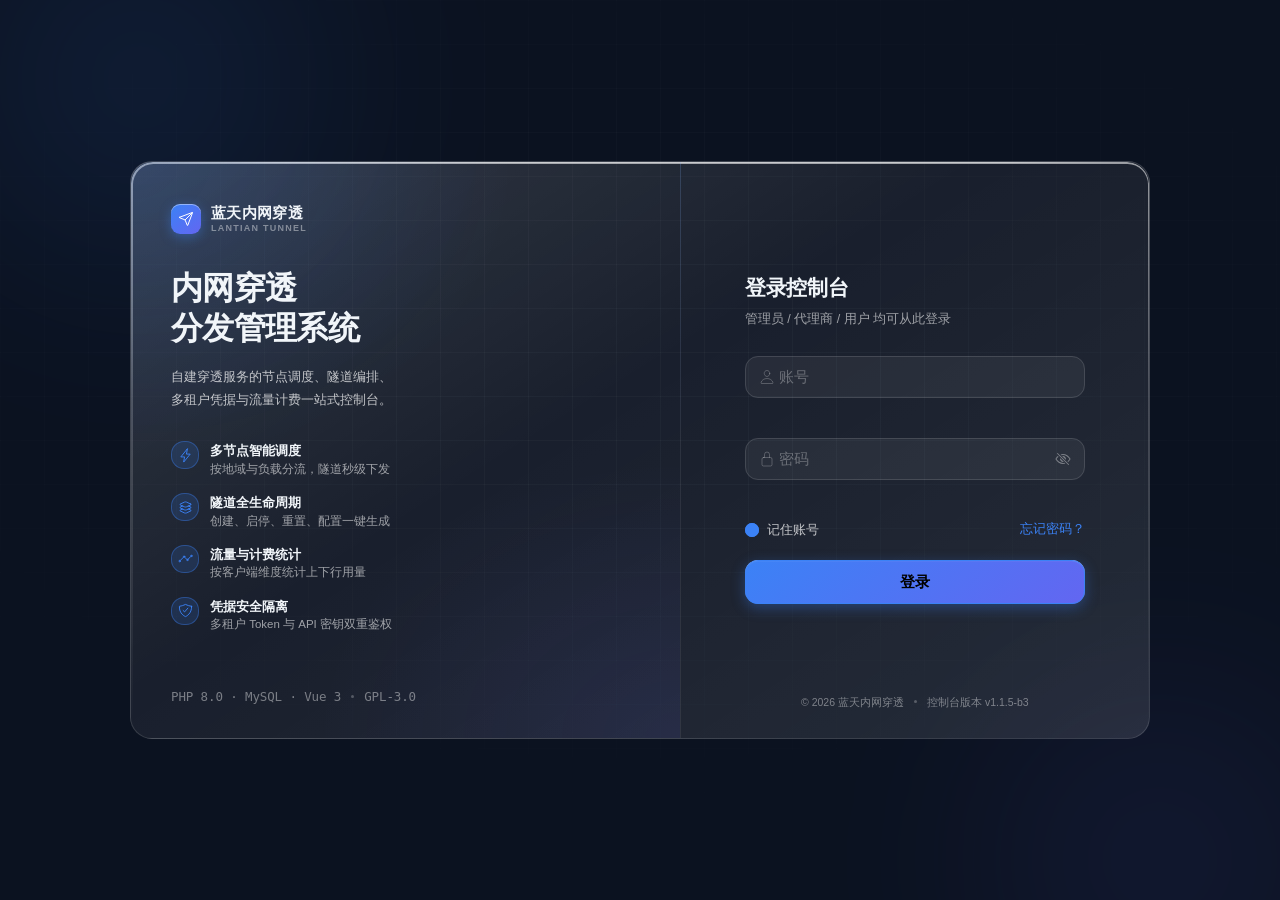
==== commit cffef7d4: "release v1.1.5-b3: 用户端/管理端/代理端按角色分离（登录后各进各的控制台）+ 代理商管理页与控制台 + 心跳时区错位修复（绝对时间戳）+ 全局深空玻璃统一（Setup/API 文档" ====
--- a/index.html
+++ b/index.html
@@ -38,8 +38,8 @@
     <link rel="modulepreload" crossorigin href="/assets/libs-ByMrdxRv.js">
     <link rel="modulepreload" crossorigin href="/assets/views-Ci9f09Oo.js">
     <link rel="stylesheet" crossorigin href="/assets/style-C5FFy0wI.css">
-    <meta name="app-version" content="1.1.5-b2" />
-  <meta name="app-build-stamp" content="mujfp2aj" />
+    <meta name="app-version" content="1.1.5-b3" />
+  <meta name="app-build-stamp" content="mujgmf0m" />
   </head>
   <body>
     <!--
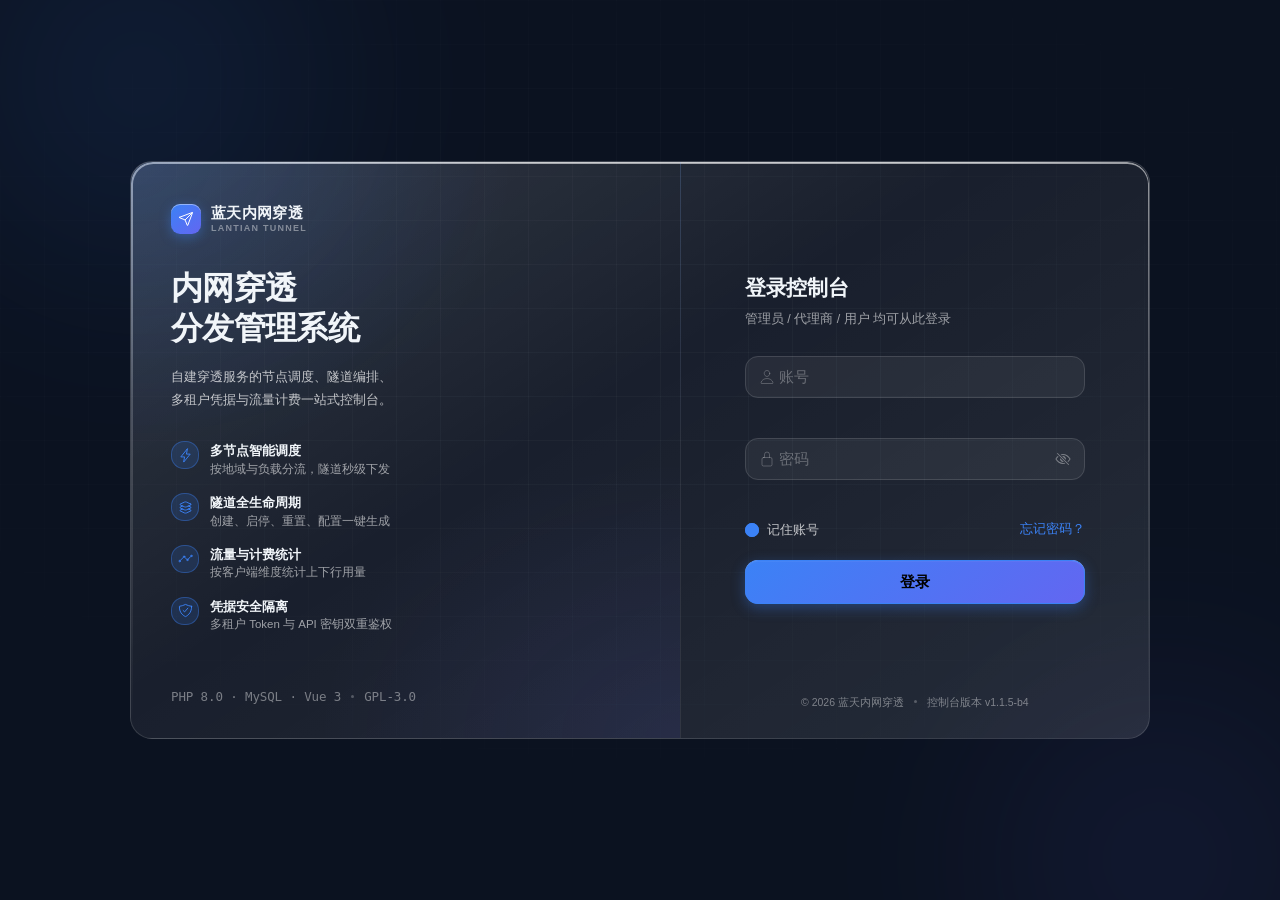
==== commit 0e555a03: "release v1.1.5-b4: 用户端/管理端/代理端按角色分离（登录后各进各的控制台）+ 代理商管理页与控制台 + 心跳时区错位修复（绝对时间戳）+ 全局深空玻璃统一（Setup/API 文档" ====
--- a/index.html
+++ b/index.html
@@ -38,8 +38,8 @@
     <link rel="modulepreload" crossorigin href="/assets/libs-ByMrdxRv.js">
     <link rel="modulepreload" crossorigin href="/assets/views-Ci9f09Oo.js">
     <link rel="stylesheet" crossorigin href="/assets/style-C5FFy0wI.css">
-    <meta name="app-version" content="1.1.5-b3" />
-  <meta name="app-build-stamp" content="mujgmf0m" />
+    <meta name="app-version" content="1.1.5-b4" />
+  <meta name="app-build-stamp" content="mujyoilt" />
   </head>
   <body>
     <!--
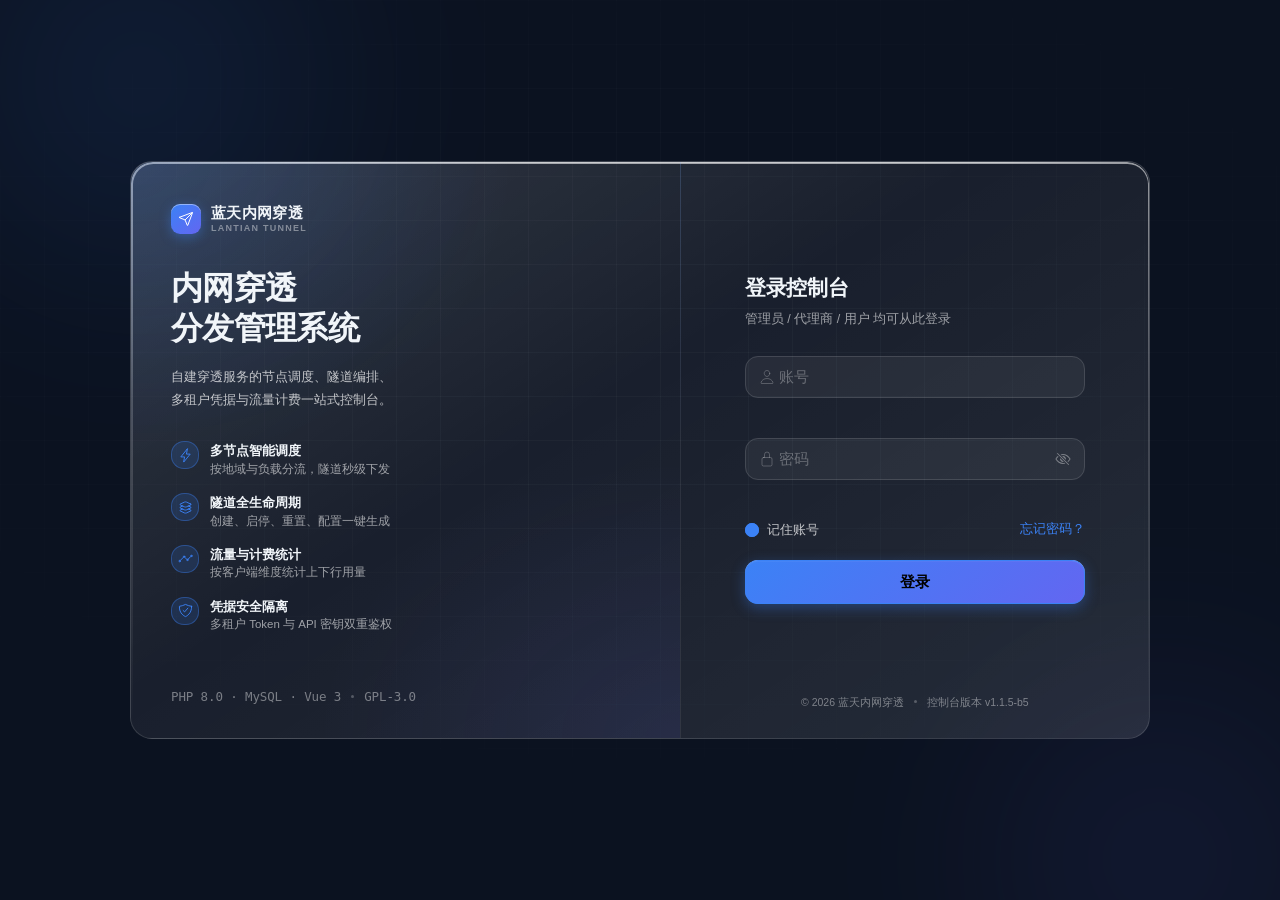
==== commit b018b1b4: "release v1.1.5-b5: 用户端/管理端/代理端按角色分离（登录后各进各的控制台）+ 代理商管理页与控制台 + 心跳时区错位修复（绝对时间戳）+ 全局深空玻璃统一（Setup/API 文档" ====
--- a/index.html
+++ b/index.html
@@ -32,14 +32,14 @@
         }
       })()
     </script>
-    <script type="module" crossorigin src="/assets/index-CDQVp9Jp.js"></script>
+    <script type="module" crossorigin src="/assets/index-DtAf7JXq.js"></script>
     <link rel="modulepreload" crossorigin href="/assets/core-aqBwM8sQ.js">
     <link rel="modulepreload" crossorigin href="/assets/ui-Bm82Ti6D.js">
     <link rel="modulepreload" crossorigin href="/assets/libs-ByMrdxRv.js">
-    <link rel="modulepreload" crossorigin href="/assets/views-Ci9f09Oo.js">
+    <link rel="modulepreload" crossorigin href="/assets/views-CSbsFAP3.js">
     <link rel="stylesheet" crossorigin href="/assets/style-C5FFy0wI.css">
-    <meta name="app-version" content="1.1.5-b4" />
-  <meta name="app-build-stamp" content="mujyoilt" />
+    <meta name="app-version" content="1.1.5-b5" />
+  <meta name="app-build-stamp" content="mujzayxo" />
   </head>
   <body>
     <!--
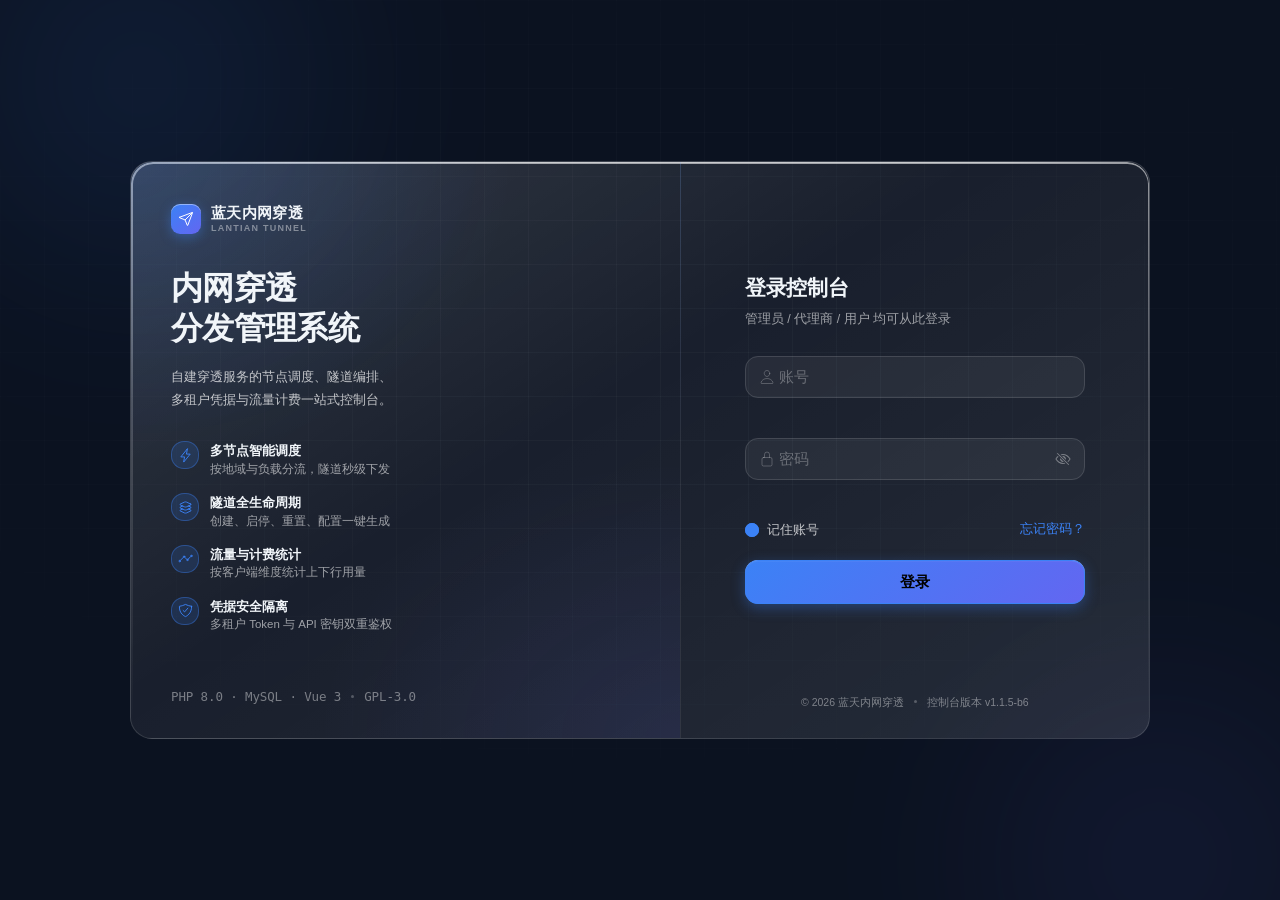
==== commit fb5cdb31: "release v1.1.5-b6: 用户端/管理端/代理端按角色分离（登录后各进各的控制台）+ 代理商管理页与控制台 + 心跳时区错位修复（绝对时间戳）+ 全局深空玻璃统一（Setup/API 文档" ====
--- a/index.html
+++ b/index.html
@@ -38,8 +38,8 @@
     <link rel="modulepreload" crossorigin href="/assets/libs-ByMrdxRv.js">
     <link rel="modulepreload" crossorigin href="/assets/views-CSbsFAP3.js">
     <link rel="stylesheet" crossorigin href="/assets/style-C5FFy0wI.css">
-    <meta name="app-version" content="1.1.5-b5" />
-  <meta name="app-build-stamp" content="mujzayxo" />
+    <meta name="app-version" content="1.1.5-b6" />
+  <meta name="app-build-stamp" content="mujzm9nn" />
   </head>
   <body>
     <!--
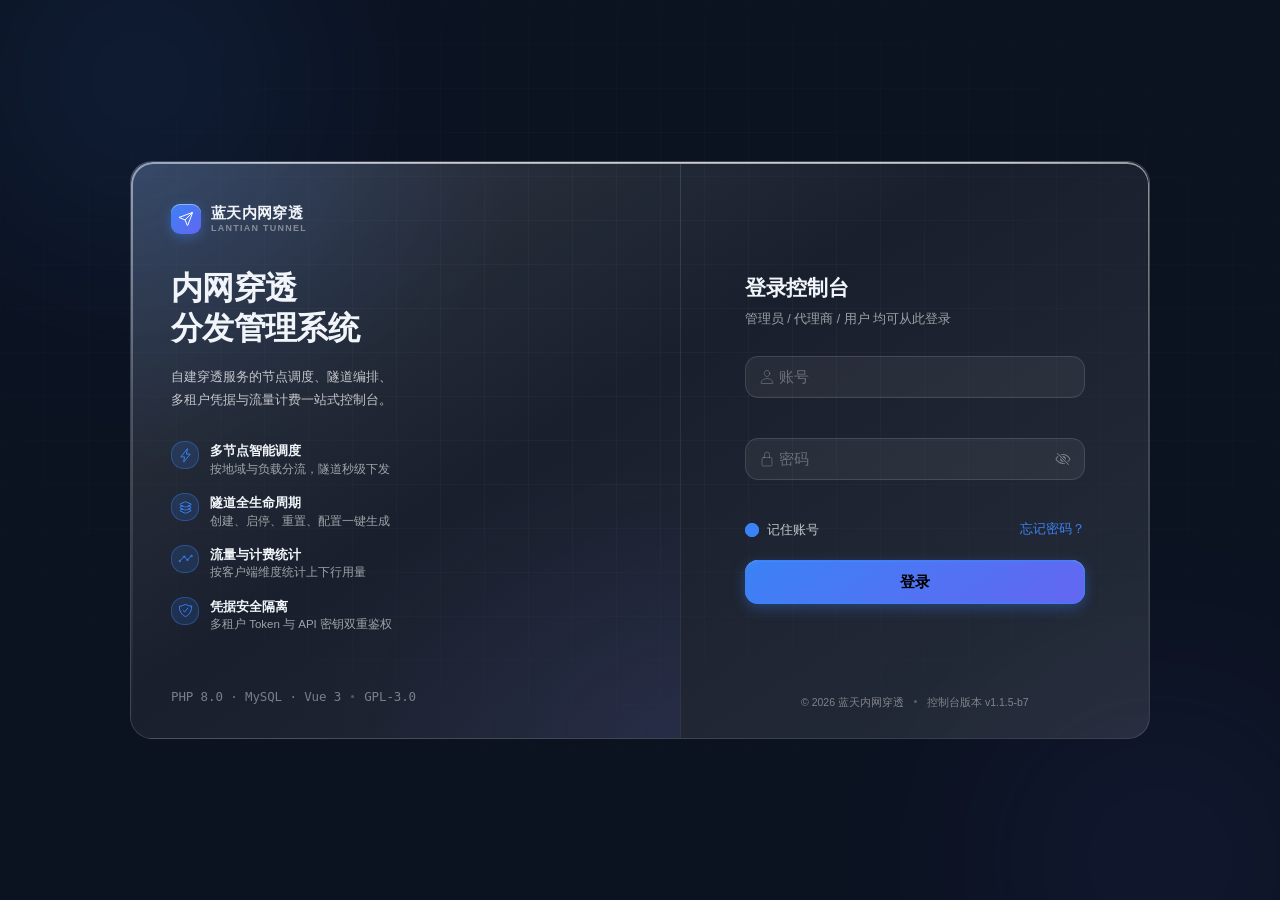
==== commit e0efda97: "release v1.1.5-b7: 修复 api.php 常量重复定义导致的接口全线不可用 根因：lib/Helpers.php 与 api.php 存在两份等价的 LIMITS / KNOWN_P" ====
--- a/index.html
+++ b/index.html
@@ -38,8 +38,8 @@
     <link rel="modulepreload" crossorigin href="/assets/libs-ByMrdxRv.js">
     <link rel="modulepreload" crossorigin href="/assets/views-CSbsFAP3.js">
     <link rel="stylesheet" crossorigin href="/assets/style-C5FFy0wI.css">
-    <meta name="app-version" content="1.1.5-b6" />
-  <meta name="app-build-stamp" content="mujzm9nn" />
+    <meta name="app-version" content="1.1.5-b7" />
+  <meta name="app-build-stamp" content="mumx49qh" />
   </head>
   <body>
     <!--
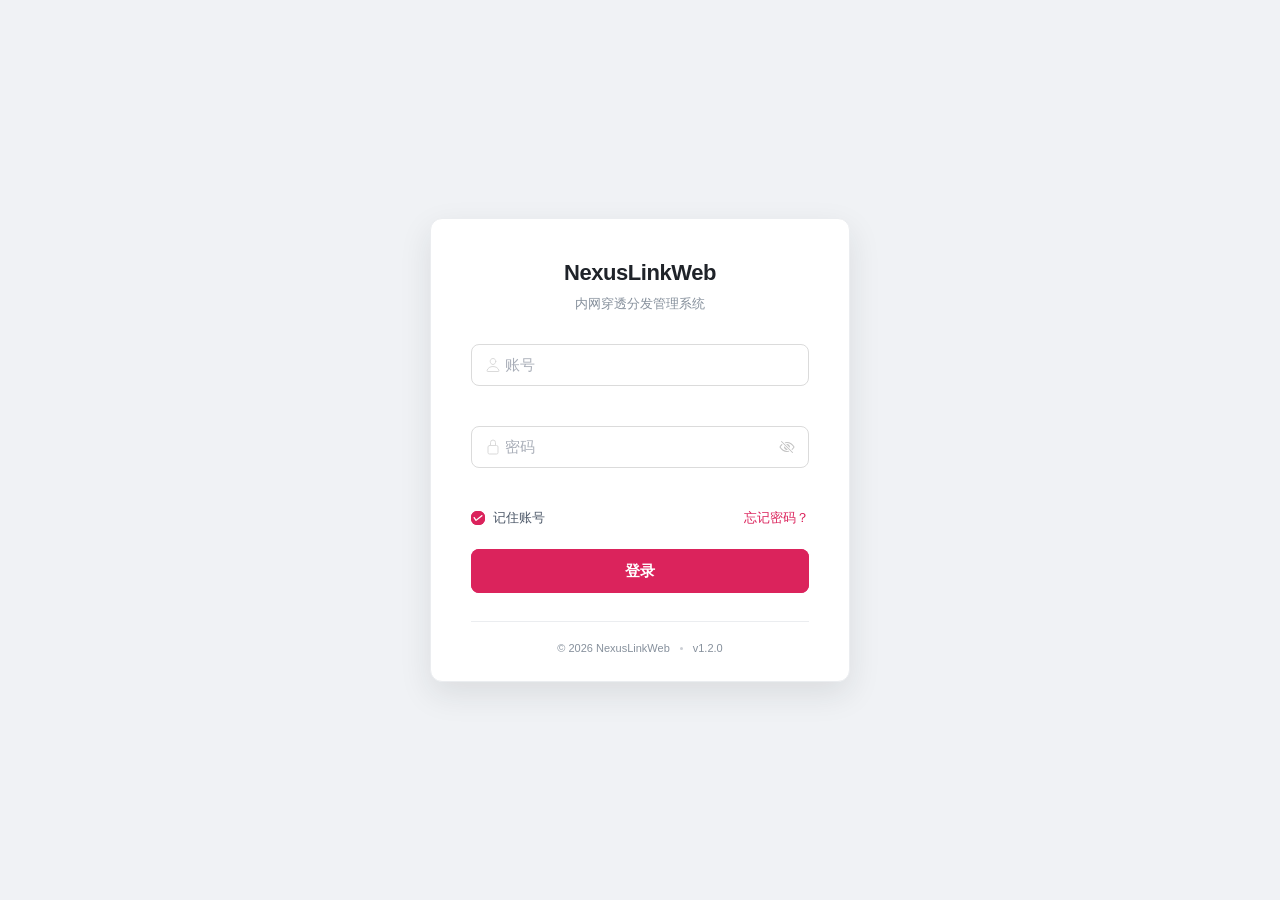
==== commit 987d700e: "release v1.2.0: 代理商角色彻底下线 + 管理后台与用户端完全拆分" ====
--- a/index.html
+++ b/index.html
@@ -3,86 +3,25 @@
   <head>
     <meta charset="UTF-8" />
     <meta name="viewport" content="width=device-width, initial-scale=1.0" />
-    <!-- 深空玻璃的深空底色，与 design-system.css 的 --bg-deep 保持一致 -->
-    <meta name="theme-color" content="#0b1220" />
+    <!-- 与 design-system.css 的 --bg-root 保持一致 -->
+    <meta name="theme-color" content="#f0f2f5" />
     <link rel="icon" type="image/svg+xml" href="/favicon.svg" />
-    <title>蓝天内网穿透 · 管理控制台</title>
-    <script>
-      /*
-       * 主题预置（防闪烁）
-       *
-       * 必须内联在 head 里、且在 CSS 之前执行。如果等到 Vue 挂载后再设置
-       * data-theme，页面会先按 CSS 默认值渲染一帧，然后才跳到用户主题 ——
-       * 表现为暗色用户每次刷新都看到一次白闪。
-       *
-       * 这里读 localStorage 的同款 key（与 stores/theme.ts 保持一致），
-       * 在首帧之前就把属性写到 <html> 上。
-       */
-      ;(function () {
-        try {
-          var t = localStorage.getItem('lantian_theme')
-          if (t !== 'light' && t !== 'dark') {
-            // 默认深色（与 stores/theme.ts 的 detectInitial 保持一致），
-            // 不跟随系统 —— 深空玻璃的主场是暗色。
-            t = 'dark'
-          }
-          document.documentElement.setAttribute('data-theme', t)
-        } catch (e) {
-          document.documentElement.setAttribute('data-theme', 'dark')
-        }
-      })()
-    </script>
-    <script type="module" crossorigin src="/assets/index-DtAf7JXq.js"></script>
-    <link rel="modulepreload" crossorigin href="/assets/core-aqBwM8sQ.js">
-    <link rel="modulepreload" crossorigin href="/assets/ui-Bm82Ti6D.js">
+    <title>NexusLinkWeb · 管理控制台</title>
+    <script type="module" crossorigin src="/assets/index-D20HEW0E.js"></script>
+    <link rel="modulepreload" crossorigin href="/assets/core-Dm2M31I1.js">
+    <link rel="modulepreload" crossorigin href="/assets/ui-DRtrXYIQ.js">
     <link rel="modulepreload" crossorigin href="/assets/libs-ByMrdxRv.js">
-    <link rel="modulepreload" crossorigin href="/assets/views-CSbsFAP3.js">
-    <link rel="stylesheet" crossorigin href="/assets/style-C5FFy0wI.css">
-    <meta name="app-version" content="1.1.5-b7" />
-  <meta name="app-build-stamp" content="mumx49qh" />
+    <link rel="modulepreload" crossorigin href="/assets/views-BuRBGbD6.js">
+    <link rel="stylesheet" crossorigin href="/assets/style-CXQ1WpF6.css">
+    <meta name="app-version" content="1.2.0" />
+  <meta name="app-build-stamp" content="mumzs074" />
   </head>
   <body>
     <!--
-      ========================================================================
-      液态玻璃折射滤镜 —— 整个视觉方案的基石
-      ========================================================================
-
-      【为什么必须放在 body 最前面】
-      CSS 里的 backdrop-filter: url(#lgRefract) 会按 id 引用这个滤镜。
-      如果滤镜元素还没被解析，backdrop-filter 会被整条丢弃 ——
-      玻璃退化成「半透明白块」，看起来像脏了的磨砂塑料，
-      而且浏览器不会报任何错，极难排查。
-
-      放在 body 首位（而非动态插入）保证：任何玻璃元素的首次渲染时，
-      滤镜一定已经存在于 DOM 中。
-
-      【参数为什么是这几个值】（改动前请先读 recipes.html 的对照表）
-        baseFrequency 0.008 0.014  折射粒度。超过 0.02 会变成磨砂噪点，
-                                   低于 0.004 则完全看不出形变。
-        numOctaves    2            噪声细节层数。2 足够；3 以上性能明显下降。
-        stdDeviation  1.4          噪声平滑度。太大了折射被抹平，1.1~1.6 合适。
-        scale         13           位移强度。13 是克制值，24 是强折射，
-                                   超过 30 会让人晕眩。
-
-      【颜色空间】
-      color-interpolation-filters="sRGB" 必须显式声明。
-      SVG 滤镜默认在线性 RGB 空间运算，sRGB 值会被当成线性值处理，
-      结果是位移量算出来偏大、且边缘出现异常彩边。
+      【v4 已移除】
+        ① 主题预置内联脚本 —— 全站固定浅色，不再有 data-theme 属性，也就没有首帧闪烁问题
+        ② SVG 折射滤镜 #lgRefract —— 液态玻璃方案已整体下掉，没有任何元素再引用它
     -->
-    <svg width="0" height="0" style="position:absolute" aria-hidden="true" focusable="false">
-      <filter id="lgRefract" x="-20%" y="-20%" width="140%" height="140%" color-interpolation-filters="sRGB">
-        <feTurbulence type="fractalNoise" baseFrequency="0.008 0.014" numOctaves="2" seed="7" result="n" />
-        <feGaussianBlur in="n" stdDeviation="1.4" result="s" />
-        <feDisplacementMap
-          in="SourceGraphic"
-          in2="s"
-          scale="13"
-          xChannelSelector="R"
-          yChannelSelector="G"
-        />
-      </filter>
-    </svg>
-
     <div id="app"></div>
   </body>
 </html>
--- a/assets/style-CXQ1WpF6.css
+++ b/assets/style-CXQ1WpF6.css
@@ -0,0 +1,2 @@
+.admin-shell[data-v-41352b84]{background:0 0!important}.admin-sider[data-v-41352b84]{background:var(--sider-bg)!important;border-right:1px solid var(--sider-border)!important}.admin-sider[data-v-41352b84] .n-layout-sider-scroll-container{flex-direction:column;display:flex}.admin-brand[data-v-41352b84]{flex-shrink:0;align-items:center;height:56px;padding:0 18px;display:flex}.admin-brand.mini[data-v-41352b84]{justify-content:center;padding:0}.admin-brand-text[data-v-41352b84]{letter-spacing:-.01em;color:var(--text-primary);font-size:16px;font-weight:700}.admin-brand-mini[data-v-41352b84]{color:var(--brand);font-size:18px;font-weight:800;line-height:1}.admin-sider-foot[data-v-41352b84]{border-top:1px solid var(--sider-border);flex-shrink:0;margin-top:auto;padding:14px 18px 18px}.admin-foot-head[data-v-41352b84]{justify-content:space-between;align-items:baseline;gap:8px;display:flex}.admin-foot-label[data-v-41352b84]{color:var(--text-tertiary);font-size:11.5px}.admin-foot-val[data-v-41352b84]{color:var(--text-secondary);font-size:12px;font-weight:600}.admin-foot-bar[data-v-41352b84]{background:var(--surface-3);border-radius:2px;height:4px;margin-top:9px;overflow:hidden}.admin-foot-bar i[data-v-41352b84]{background:var(--brand);border-radius:2px;height:100%;transition:width .3s;display:block}.admin-foot-meta[data-v-41352b84]{color:var(--text-tertiary);justify-content:space-between;align-items:center;gap:8px;margin-top:8px;font-size:10.5px;display:flex}.admin-main[data-v-41352b84]{background:0 0!important}.admin-topbar[data-v-41352b84]{background:var(--topbar-bg);border-bottom:1px solid var(--border-subtle);flex-shrink:0;justify-content:space-between;align-items:center;gap:16px;height:56px;padding:0 20px;display:flex}.admin-topbar-left[data-v-41352b84],.admin-topbar-right[data-v-41352b84]{align-items:center;gap:12px;display:flex}.admin-icon-btn[data-v-41352b84]{border-radius:var(--r-md);width:32px;height:32px;color:var(--text-secondary);cursor:pointer;background:0 0;border:0;justify-content:center;align-items:center;padding:0;transition:background .15s,color .15s;display:inline-flex}.admin-icon-btn[data-v-41352b84]:hover{background:var(--surface-hover);color:var(--text-primary)}.admin-tag[data-v-41352b84]{border-radius:var(--r-xs);background:var(--brand-soft);border:1px solid var(--brand-border);color:var(--brand-ink);padding:2px 8px;font-size:11px;font-weight:600;line-height:1.6}.admin-crumb[data-v-41352b84]{align-items:center;gap:7px;font-size:13px;display:flex}.admin-crumb-group[data-v-41352b84]{color:var(--text-tertiary)}.admin-crumb-sep[data-v-41352b84]{color:var(--text-disabled)}.admin-crumb-cur[data-v-41352b84]{color:var(--text-primary);font-weight:600}.admin-svc[data-v-41352b84]{border-radius:var(--r-full,999px);border:1px solid #0000;align-items:center;gap:6px;padding:4px 10px;font-size:11.5px;display:inline-flex}.admin-svc.ok[data-v-41352b84]{background:color-mix(in srgb, var(--success) 10%, transparent);border-color:color-mix(in srgb, var(--success) 26%, transparent);color:var(--success)}.admin-svc.bad[data-v-41352b84]{background:color-mix(in srgb, var(--danger) 10%, transparent);border-color:color-mix(in srgb, var(--danger) 26%, transparent);color:var(--danger)}.admin-svc-dot[data-v-41352b84]{background:currentColor;border-radius:50%;flex-shrink:0;width:6px;height:6px}.admin-user[data-v-41352b84]{border-radius:var(--r-md);cursor:pointer;align-items:center;gap:8px;padding:4px 8px 4px 4px;transition:background .15s;display:flex}.admin-user[data-v-41352b84]:hover{background:var(--surface-hover)}.admin-avatar[data-v-41352b84]{background:var(--brand);color:#fff;border-radius:50%;flex-shrink:0;justify-content:center;align-items:center;width:26px;height:26px;font-size:12px;font-weight:700;display:inline-flex}.admin-user-name[data-v-41352b84]{color:var(--text-primary);text-overflow:ellipsis;white-space:nowrap;max-width:120px;font-size:13px;overflow:hidden}.admin-user-caret[data-v-41352b84]{color:var(--text-tertiary)}.admin-content[data-v-41352b84]{flex:1;overflow-y:auto}.spin[data-v-41352b84]{animation:.6s linear infinite admin-spin-41352b84}@keyframes admin-spin-41352b84{to{transform:rotate(360deg)}}.user-shell[data-v-260366b1]{background:0 0!important}.user-sider[data-v-260366b1]{background:var(--sider-bg)!important;border-right:1px solid var(--sider-border)!important}.user-sider[data-v-260366b1] .n-layout-sider-scroll-container{flex-direction:column;display:flex}.user-brand[data-v-260366b1]{flex-shrink:0;align-items:center;height:56px;padding:0 18px;display:flex}.user-brand.mini[data-v-260366b1]{justify-content:center;padding:0}.user-brand-text[data-v-260366b1]{letter-spacing:-.01em;color:var(--text-primary);font-size:16px;font-weight:700}.user-brand-mini[data-v-260366b1]{color:var(--brand);font-size:18px;font-weight:800;line-height:1}.user-sider-foot[data-v-260366b1]{border-top:1px solid var(--sider-border);flex-shrink:0;margin-top:auto;padding:14px 18px 18px}.user-foot-head[data-v-260366b1]{justify-content:space-between;align-items:baseline;gap:8px;display:flex}.user-foot-label[data-v-260366b1]{color:var(--text-tertiary);font-size:11.5px}.user-foot-val[data-v-260366b1]{color:var(--text-secondary);font-size:12px;font-weight:600}.user-foot-meta[data-v-260366b1]{color:var(--text-tertiary);justify-content:space-between;align-items:center;gap:8px;margin-top:8px;font-size:10.5px;display:flex}.user-main[data-v-260366b1]{background:0 0!important}.user-topbar[data-v-260366b1]{background:var(--topbar-bg);border-bottom:1px solid var(--border-subtle);flex-shrink:0;justify-content:space-between;align-items:center;gap:16px;height:56px;padding:0 20px;display:flex}.user-topbar-left[data-v-260366b1],.user-topbar-right[data-v-260366b1]{align-items:center;gap:12px;display:flex}.user-icon-btn[data-v-260366b1]{border-radius:var(--r-md);width:32px;height:32px;color:var(--text-secondary);cursor:pointer;background:0 0;border:0;justify-content:center;align-items:center;padding:0;transition:background .15s,color .15s;display:inline-flex}.user-icon-btn[data-v-260366b1]:hover{background:var(--surface-hover);color:var(--text-primary)}.user-tag[data-v-260366b1]{border-radius:var(--r-xs);background:var(--surface-3);border:1px solid var(--border-subtle);color:var(--text-secondary);padding:2px 8px;font-size:11px;font-weight:600;line-height:1.6}.user-crumb[data-v-260366b1]{align-items:center;gap:7px;font-size:13px;display:flex}.user-crumb-group[data-v-260366b1]{color:var(--text-tertiary)}.user-crumb-sep[data-v-260366b1]{color:var(--text-disabled)}.user-crumb-cur[data-v-260366b1]{color:var(--text-primary);font-weight:600}.user-svc[data-v-260366b1]{border-radius:var(--r-full,999px);border:1px solid #0000;align-items:center;gap:6px;padding:4px 10px;font-size:11.5px;display:inline-flex}.user-svc.ok[data-v-260366b1]{background:color-mix(in srgb, var(--success) 10%, transparent);border-color:color-mix(in srgb, var(--success) 26%, transparent);color:var(--success)}.user-svc.bad[data-v-260366b1]{background:color-mix(in srgb, var(--danger) 10%, transparent);border-color:color-mix(in srgb, var(--danger) 26%, transparent);color:var(--danger)}.user-svc-dot[data-v-260366b1]{background:currentColor;border-radius:50%;flex-shrink:0;width:6px;height:6px}.user-user[data-v-260366b1]{border-radius:var(--r-md);cursor:pointer;align-items:center;gap:8px;padding:4px 8px 4px 4px;transition:background .15s;display:flex}.user-user[data-v-260366b1]:hover{background:var(--surface-hover)}.user-avatar[data-v-260366b1]{background:var(--brand);color:#fff;border-radius:50%;flex-shrink:0;justify-content:center;align-items:center;width:26px;height:26px;font-size:12px;font-weight:700;display:inline-flex}.user-user-name[data-v-260366b1]{color:var(--text-primary);text-overflow:ellipsis;white-space:nowrap;max-width:120px;font-size:13px;overflow:hidden}.user-user-caret[data-v-260366b1]{color:var(--text-tertiary)}.user-content[data-v-260366b1]{flex:1;overflow-y:auto}.spin[data-v-260366b1]{animation:.6s linear infinite user-spin-260366b1}@keyframes user-spin-260366b1{to{transform:rotate(360deg)}}.setup[data-v-f40424e6]{background:var(--bg-root);justify-content:center;align-items:center;min-height:100vh;padding:24px;display:flex;position:relative;overflow:hidden}.setup-shell[data-v-f40424e6]{z-index:1;border-radius:var(--r-xl);border:1px solid var(--border-subtle);width:100%;max-width:1000px;min-height:580px;box-shadow:var(--shadow-lg);background:#fff;grid-template-columns:1fr 1.12fr;display:grid;position:relative;overflow:hidden}.brand-side[data-v-f40424e6]{border-right:1px solid var(--border-subtle);background:radial-gradient(120% 90% at 0 0,#db235c0f,#0000 60%),linear-gradient(160deg,#fafbfc,#f5f6f8);flex-direction:column;padding:42px 40px 32px;display:flex}.brand-head[data-v-f40424e6]{align-items:center;display:flex}.brand-text[data-v-f40424e6]{letter-spacing:-.01em;color:var(--text-primary);font-size:17px;font-weight:700}.brand-title[data-v-f40424e6]{letter-spacing:-.02em;color:var(--text-primary);margin:30px 0 0;font-size:30px;font-weight:700;line-height:1.28}.brand-sub[data-v-f40424e6]{color:var(--text-secondary);margin:14px 0 0;font-size:12.5px;line-height:1.8}.steps[data-v-f40424e6]{flex-direction:column;gap:16px;margin:30px 0 0;padding:0;list-style:none;display:flex;position:relative}.steps li[data-v-f40424e6]{opacity:.5;align-items:flex-start;gap:11px;transition:opacity .2s;display:flex}.steps li.active[data-v-f40424e6],.steps li.done[data-v-f40424e6]{opacity:1}.step-no[data-v-f40424e6]{border:1px solid var(--border-subtle);width:24px;height:24px;color:var(--text-tertiary);background:#eceef0;border-radius:50%;flex-shrink:0;justify-content:center;align-items:center;font-size:11.5px;font-weight:700;display:inline-flex}.steps li.active .step-no[data-v-f40424e6]{background:var(--brand-soft);border-color:var(--brand-border);color:var(--brand);box-shadow:0 0 0 3px color-mix(in srgb, var(--brand) 16%, transparent)}.steps li.done .step-no[data-v-f40424e6]{background:var(--success-soft);border-color:var(--success-border);color:var(--success)}.steps strong[data-v-f40424e6]{color:var(--text-primary);font-size:12.5px;font-weight:600;line-height:1.5;display:block}.steps span[data-v-f40424e6]:not(.step-no){color:var(--text-tertiary);font-size:11px;line-height:1.55;display:block}.brand-foot[data-v-f40424e6]{color:var(--text-disabled);align-items:center;gap:10px;margin-top:auto;padding-top:24px;font-size:10.5px;display:flex}.form-side[data-v-f40424e6]{background:#fff;flex-direction:column;padding:38px 40px 26px;display:flex}.form-box[data-v-f40424e6]{width:100%;max-width:400px;margin:auto}.form-box.center[data-v-f40424e6]{flex-direction:column;align-items:center;gap:14px;display:flex}.checking-text[data-v-f40424e6]{color:var(--text-tertiary);margin:0;font-size:12.5px}.form-head h2[data-v-f40424e6]{letter-spacing:-.015em;margin:0;font-size:21px;font-weight:650}.form-head p[data-v-f40424e6]{color:var(--text-tertiary);margin:6px 0 0;font-size:12.5px}.form-side[data-v-f40424e6] .n-form{margin-top:22px}.form-side[data-v-f40424e6] .n-form-item{margin-bottom:12px}.form-side[data-v-f40424e6] .n-form-item-label{color:var(--text-secondary);padding-bottom:6px;font-size:12px}.form-side[data-v-f40424e6] .n-input{border-radius:var(--r-md)}.form-side[data-v-f40424e6] .n-input__input-el{height:40px;font-size:13.5px}.form-row-2[data-v-f40424e6]{grid-template-columns:1fr 1fr;gap:12px;display:grid}.pwd-strength[data-v-f40424e6]{margin:-2px 0 14px}.ps-bar[data-v-f40424e6]{gap:4px;display:flex}.ps-seg[data-v-f40424e6]{background:var(--surface-sunken);border-radius:2px;flex:1;height:3px;transition:background .2s}.ps-seg.on-1[data-v-f40424e6]{background:var(--danger)}.ps-seg.on-2[data-v-f40424e6]{background:var(--warning)}.ps-seg.on-3[data-v-f40424e6],.ps-seg.on-4[data-v-f40424e6]{background:var(--success)}.ps-meta[data-v-f40424e6]{justify-content:space-between;align-items:center;gap:10px;margin-top:6px;font-size:11px;display:flex}.ps-tips[data-v-f40424e6]{color:var(--text-disabled)}.submit-btn[data-v-f40424e6]{letter-spacing:.02em;border-radius:var(--r-md);height:44px;box-shadow:var(--shadow-brand);margin-top:6px;font-size:14.5px;font-weight:600}.err[data-v-f40424e6]{border-radius:var(--r-md);margin-top:14px}.safe-tip[data-v-f40424e6]{border-radius:var(--r-md);border:1px solid var(--info-border);background:var(--info-soft);color:var(--text-secondary);align-items:flex-start;gap:8px;margin-top:18px;padding:12px 13px;font-size:11.5px;line-height:1.65;display:flex}.safe-tip[data-v-f40424e6] .n-icon{color:var(--info);flex-shrink:0;margin-top:1px}.safe-tip code[data-v-f40424e6]{font-family:var(--font-mono);border-radius:var(--r-xs);background:var(--surface-3);color:var(--text-primary);padding:1px 4px;font-size:10.5px}.form-foot[data-v-f40424e6]{color:var(--text-disabled);justify-content:center;align-items:center;gap:10px;margin-top:20px;font-size:10.5px;display:flex}.dot-sep[data-v-f40424e6]{background:var(--text-disabled);opacity:.6;border-radius:50%;width:3px;height:3px}@media (width<=940px){.setup-shell[data-v-f40424e6]{grid-template-columns:1fr;min-height:auto}.brand-side[data-v-f40424e6]{display:none}.form-row-2[data-v-f40424e6]{grid-template-columns:1fr}}.login[data-v-2a41d194]{background:var(--bg-root);justify-content:center;align-items:center;min-height:100vh;padding:24px 20px;display:flex}.login-card[data-v-2a41d194]{border-radius:var(--r-xl);border:1px solid var(--border-subtle);width:100%;max-width:420px;box-shadow:var(--shadow-lg);background:#fff;padding:40px 40px 24px}.login-brand[data-v-2a41d194]{text-align:center}.brand[data-v-2a41d194]{letter-spacing:-.02em;color:var(--text-primary);margin:0;font-size:22px;font-weight:700;line-height:1.3}.brand-sub[data-v-2a41d194]{color:var(--text-tertiary);margin:7px 0 0;font-size:12.5px}.form-side[data-v-2a41d194]{margin-top:30px}.form-box[data-v-2a41d194]{width:100%}.form-head h2[data-v-2a41d194]{letter-spacing:-.01em;margin:0;font-size:17px;font-weight:600}.form-head p[data-v-2a41d194]{color:var(--text-tertiary);margin:6px 0 0;font-size:12.5px}.back[data-v-2a41d194]{cursor:pointer;color:var(--text-tertiary);background:0 0;border:0;align-items:center;gap:5px;margin-bottom:16px;padding:0;font-size:12.5px;transition:color .16s;display:inline-flex}.back[data-v-2a41d194]:hover{color:var(--brand)}.cap-row[data-v-2a41d194]{gap:10px;width:100%;display:flex}.cap-row[data-v-2a41d194] .n-input{flex:1}.cap-img[data-v-2a41d194]{border-radius:var(--r-md);border:1px solid var(--border-base);background:var(--surface-sunken);cursor:pointer;flex-shrink:0;justify-content:center;align-items:center;width:104px;height:42px;padding:0;transition:border-color .16s;display:inline-flex;overflow:hidden}.cap-img[data-v-2a41d194]:hover{border-color:var(--brand-border)}.cap-img img[data-v-2a41d194]{object-fit:cover;width:100%;height:100%;display:block}.cap-loading[data-v-2a41d194]{color:var(--text-disabled);font-size:11.5px}.otp-box[data-v-2a41d194]{margin-top:22px}.otp-input[data-v-2a41d194] .n-input__input-el{letter-spacing:.36em;text-align:center;height:54px;font-size:24px;font-weight:700;font-family:var(--font-mono)}.otp-tip[data-v-2a41d194]{color:var(--text-tertiary);text-align:center;margin:12px 0 0;font-size:11.5px}.otp-tip strong[data-v-2a41d194]{color:var(--text-secondary);font-weight:600}.form-side[data-v-2a41d194] .n-form-item{margin-bottom:14px}.form-side[data-v-2a41d194] .n-input{border-radius:var(--r-md)}.form-side[data-v-2a41d194] .n-input__input-el{height:42px;font-size:14px}.form-row[data-v-2a41d194]{justify-content:space-between;align-items:center;margin:2px 0 20px;display:flex}.link[data-v-2a41d194]{color:var(--brand);cursor:pointer;font-size:12.5px}.link[data-v-2a41d194]:hover{text-underline-offset:3px;text-decoration:underline}.submit-btn[data-v-2a41d194]{letter-spacing:.02em;border-radius:var(--r-md);height:44px;font-size:15px;font-weight:600}.err[data-v-2a41d194]{border-radius:var(--r-md);margin-top:16px}.form-foot[data-v-2a41d194]{border-top:1px solid var(--border-subtle);color:var(--text-tertiary);justify-content:center;align-items:center;gap:10px;margin-top:28px;padding-top:18px;font-size:11px;display:flex}.dot-sep[data-v-2a41d194]{background:var(--text-disabled);opacity:.6;border-radius:50%;width:3px;height:3px}@media (width<=560px){.login[data-v-2a41d194]{padding:16px 14px}.login-card[data-v-2a41d194]{max-width:none;padding:32px 22px 20px}}.stat[data-v-7b566c22]{border:1px solid var(--border-subtle);border-radius:var(--r-lg);background:#fff;padding:18px 20px 16px;transition:box-shadow .2s;position:relative}.stat[data-v-7b566c22]:hover{box-shadow:var(--shadow-sm)}.stat-top[data-v-7b566c22]{justify-content:space-between;align-items:center;gap:8px;display:flex}.stat-label[data-v-7b566c22]{color:var(--text-secondary);letter-spacing:.01em;font-size:12.5px;font-weight:500}.stat-icon[data-v-7b566c22]{border-radius:var(--r-md);flex-shrink:0;justify-content:center;align-items:center;width:32px;height:32px;display:inline-flex}.stat-value[data-v-7b566c22]{letter-spacing:-.025em;color:var(--text-primary);align-items:baseline;gap:4px;margin-top:10px;font-size:27px;font-weight:660;line-height:1.1;display:flex}.stat-value em[data-v-7b566c22]{color:var(--text-tertiary);font-size:13px;font-style:normal;font-weight:500}.stat-foot[data-v-7b566c22]{align-items:center;gap:8px;min-height:17px;margin-top:9px;font-size:12px;display:flex}.trend[data-v-7b566c22]{font-weight:600;font-family:var(--font-mono);font-size:11.5px}.trend.up[data-v-7b566c22]{color:var(--success)}.trend.down[data-v-7b566c22]{color:var(--danger)}.hint[data-v-7b566c22]{color:var(--text-tertiary)}.legend[data-v-fe8ac63d]{color:var(--text-secondary);gap:14px;font-size:12px;display:flex}.lg[data-v-fe8ac63d]{align-items:center;gap:5px;display:inline-flex}.lg i[data-v-fe8ac63d]{border-radius:2px;width:9px;height:9px;display:inline-block}.chart[data-v-fe8ac63d]{gap:10px;height:208px;display:flex}.chart-empty[data-v-fe8ac63d]{border:1px dashed var(--border-subtle);border-radius:var(--r-md);height:208px;color:var(--text-tertiary);flex-direction:column;justify-content:center;align-items:center;gap:6px;display:flex}.ce-icon[data-v-fe8ac63d]{color:var(--text-disabled);font-size:26px;line-height:1}.chart-empty p[data-v-fe8ac63d]{color:var(--text-secondary);margin:0;font-size:13px}.ce-sub[data-v-fe8ac63d]{color:var(--text-disabled);text-align:center;max-width:320px;font-size:11px;line-height:1.6}.chart-y[data-v-fe8ac63d]{font-size:10px;font-family:var(--font-mono);color:var(--text-disabled);text-align:right;white-space:nowrap;flex-direction:column;flex:none;justify-content:space-between;padding-bottom:22px;display:flex}.chart-body[data-v-fe8ac63d]{border-bottom:1px solid var(--border-base);border-left:1px solid var(--border-subtle);flex:1;justify-content:space-between;align-items:flex-end;gap:4px;padding:0 6px;display:flex}.chart-col[data-v-fe8ac63d]{flex-direction:column;flex:1;justify-content:flex-end;align-items:center;gap:7px;min-width:0;height:100%;display:flex}.bars[data-v-fe8ac63d]{justify-content:center;align-items:flex-end;gap:4px;width:100%;height:100%;display:flex}.bar-in[data-v-fe8ac63d],.bar-out[data-v-fe8ac63d]{cursor:pointer;border-radius:3px 3px 0 0;width:13px;min-height:3px;transition:height .5s cubic-bezier(.4,0,.2,1)}.bar-in[data-v-fe8ac63d]{background:linear-gradient(180deg, var(--chart-1) 0%, color-mix(in srgb, var(--chart-1) 22%, transparent) 100%)}.bar-out[data-v-fe8ac63d]{background:linear-gradient(180deg, var(--chart-2) 0%, color-mix(in srgb, var(--chart-2) 22%, transparent) 100%)}.bar-in[data-v-fe8ac63d]:hover,.bar-out[data-v-fe8ac63d]:hover{filter:brightness(1.28)}.chart-x[data-v-fe8ac63d]{font-size:10px;font-family:var(--font-mono);color:var(--text-tertiary);white-space:nowrap}.chart-sum[data-v-fe8ac63d]{border-top:1px solid var(--border-subtle);grid-template-columns:repeat(3,1fr);gap:12px;margin-top:16px;padding-top:14px;display:grid}.sum-item[data-v-fe8ac63d]{flex-direction:column;gap:3px;display:flex}.sum-k[data-v-fe8ac63d]{color:var(--text-tertiary);font-size:11.5px}.sum-v[data-v-fe8ac63d]{font-size:14px;font-weight:600}.node-load[data-v-fe8ac63d]{padding:6px 0}.nl-item[data-v-fe8ac63d]{border-bottom:1px solid var(--border-subtle);padding:11px 18px}.nl-item[data-v-fe8ac63d]:last-child{border-bottom:none}.nl-top[data-v-fe8ac63d]{align-items:center;gap:8px;margin-bottom:8px;display:flex}.nl-name[data-v-fe8ac63d]{color:var(--text-primary);font-size:12.5px;font-weight:600}.nl-region[data-v-fe8ac63d]{color:var(--text-tertiary);font-size:11px}.nl-num[data-v-fe8ac63d]{color:var(--text-primary);margin-left:auto;font-size:12px;font-weight:600}.nl-num em[data-v-fe8ac63d]{color:var(--text-disabled);font-style:normal;font-weight:400}.nl-foot[data-v-fe8ac63d]{color:var(--text-disabled);font-size:10.5px;font-family:var(--font-mono);justify-content:space-between;margin-top:6px;display:flex}.donut-wrap[data-v-fe8ac63d]{align-items:center;gap:18px;display:flex}.donut[data-v-fe8ac63d]{flex-shrink:0;width:132px;height:132px}.donut-num[data-v-fe8ac63d]{fill:var(--text-primary);font-size:22px;font-weight:700;font-family:var(--font-sans)}.donut-lbl[data-v-fe8ac63d]{fill:var(--text-tertiary);font-size:9px;font-family:var(--font-sans)}.donut-legend[data-v-fe8ac63d]{flex-direction:column;flex:1;gap:11px;min-width:0;display:flex}.dl-item[data-v-fe8ac63d]{align-items:center;gap:8px;font-size:12.5px;display:flex}.dl-dot[data-v-fe8ac63d]{border-radius:2px;flex-shrink:0;width:8px;height:8px}.dl-label[data-v-fe8ac63d]{color:var(--text-secondary)}.dl-val[data-v-fe8ac63d]{color:var(--text-primary);margin-left:auto;font-weight:600}.dl-pct[data-v-fe8ac63d]{text-align:right;width:38px;color:var(--text-tertiary);font-size:11px}.quick-stats[data-v-fe8ac63d]{flex-direction:column;gap:8px;display:flex}.qs[data-v-fe8ac63d]{align-items:center;gap:10px;display:flex}.qs-k[data-v-fe8ac63d]{color:var(--text-tertiary);flex-shrink:0;font-size:12px}.qs-chips[data-v-fe8ac63d]{flex-wrap:wrap;gap:6px;display:flex}@media (width<=1200px){.grid[style*="1.55fr"][data-v-fe8ac63d],.grid[style*="1.8fr"][data-v-fe8ac63d]{grid-template-columns:minmax(0,1fr)!important}}.chart[data-v-fe8ac63d]{overflow:auto hidden}.chart-body[data-v-fe8ac63d]{min-width:320px}@media (width<=640px){.chart-sum[data-v-fe8ac63d]{grid-template-columns:1fr!important}.donut-wrap[data-v-fe8ac63d]{flex-direction:column;align-items:flex-start}}.node[data-v-8563ef2e]{flex-direction:column;padding:16px 18px 14px;transition:border-color .2s,transform .2s;display:flex}.node[data-v-8563ef2e]:hover{border-color:var(--border-base);transform:translateY(-2px)}.node-head[data-v-8563ef2e]{justify-content:space-between;align-items:flex-start;gap:10px;display:flex}.node-id[data-v-8563ef2e]{align-items:center;gap:10px;min-width:0;display:flex}.node-dot[data-v-8563ef2e]{border-radius:50%;flex-shrink:0;width:9px;height:9px}.node-dot.online[data-v-8563ef2e]{background:var(--success);box-shadow:0 0 9px var(--success);animation:2.2s ease-in-out infinite pulse-8563ef2e}.node-dot.offline[data-v-8563ef2e]{background:var(--text-disabled)}.node-dot.busy[data-v-8563ef2e]{background:var(--warning);box-shadow:0 0 9px var(--warning);animation:1.4s ease-in-out infinite pulse-8563ef2e}@keyframes pulse-8563ef2e{0%,to{opacity:1}50%{opacity:.35}}.node-id h3[data-v-8563ef2e]{letter-spacing:-.005em;white-space:nowrap;text-overflow:ellipsis;margin:0;font-size:14.5px;font-weight:650;overflow:hidden}.node-region[data-v-8563ef2e]{color:var(--text-tertiary);margin-top:1px;font-size:11px;display:block}.node-addr[data-v-8563ef2e]{border-radius:var(--r-sm);background:var(--surface-2);border:1px solid var(--border-subtle);color:var(--text-secondary);align-items:center;gap:1px;margin-top:13px;padding:7px 10px;font-size:12px;display:flex}.addr-sep[data-v-8563ef2e]{color:var(--text-disabled)}.addr-port[data-v-8563ef2e]{color:var(--brand)}.copy-btn[data-v-8563ef2e]{border-radius:var(--r-xs);width:22px;height:22px;color:var(--text-tertiary);cursor:pointer;background:0 0;border:none;justify-content:center;align-items:center;margin-left:auto;transition:all .15s;display:inline-flex}.copy-btn[data-v-8563ef2e]:hover{background:var(--surface-3);color:var(--text-primary)}.proto-row[data-v-8563ef2e]{flex-wrap:wrap;align-items:center;gap:5px;margin-top:10px;display:flex}.proto-chip[data-v-8563ef2e]{letter-spacing:.03em;text-transform:uppercase;font-size:10px;font-weight:600;font-family:var(--font-mono);border:1px solid var(--border-subtle);background:var(--surface-2);color:var(--text-secondary);border-radius:4px;padding:1px 6px;display:inline-block}.proto-chip.p-tcp[data-v-8563ef2e]{color:var(--info);border-color:var(--info-border);background:var(--info-soft)}.proto-chip.p-udp[data-v-8563ef2e]{color:var(--success);border-color:var(--success-border);background:var(--success-soft)}.proto-chip.p-http[data-v-8563ef2e]{color:var(--info);border-color:var(--info-border);background:var(--info-soft)}.proto-chip.p-https[data-v-8563ef2e]{color:var(--brand-ink);border-color:var(--brand-border);background:var(--brand-soft)}.proto-label[data-v-8563ef2e]{color:var(--text-disabled);margin-left:auto;font-size:10px}.proto-none[data-v-8563ef2e]{color:var(--warning);font-size:10.5px}.node-metrics[data-v-8563ef2e]{grid-template-columns:repeat(3,1fr);gap:8px;margin-top:13px;display:grid}.metric[data-v-8563ef2e]{flex-direction:column;gap:2px;min-width:0;display:flex}.m-k[data-v-8563ef2e]{color:var(--text-tertiary);font-size:10.5px}.m-v[data-v-8563ef2e]{color:var(--text-primary);font-size:13px;font-weight:600}.m-v em[data-v-8563ef2e]{color:var(--text-disabled);font-size:11px;font-style:normal;font-weight:400}.m-seen[data-v-8563ef2e]{color:var(--text-secondary);white-space:nowrap;font-size:11.5px;font-weight:500}.node-load-wrap[data-v-8563ef2e]{margin-top:14px}.load-info[data-v-8563ef2e]{color:var(--text-tertiary);justify-content:space-between;margin-top:7px;font-size:10.5px;display:flex}.telemetry[data-v-8563ef2e]{border-top:1px dashed var(--border-subtle);align-items:center;gap:12px;margin-top:9px;padding-top:9px;display:flex}.tl[data-v-8563ef2e]{color:var(--text-tertiary);align-items:center;gap:5px;min-width:0;font-size:10px;display:flex}.tl em[data-v-8563ef2e]{color:var(--text-disabled);letter-spacing:.04em;font-style:normal}.tl b[data-v-8563ef2e]{color:var(--text-secondary);font-size:10.5px;font-weight:600}.tl-bar[data-v-8563ef2e]{background:var(--surface-sunken);border-radius:2px;flex-shrink:0;width:34px;height:4px;display:block;overflow:hidden}.tl-bar i[data-v-8563ef2e]{background:var(--brand);border-radius:2px;height:100%;transition:width .35s;display:block}.telemetry-idle[data-v-8563ef2e]{border-top:1px dashed var(--border-subtle);color:var(--text-disabled);margin-top:9px;padding-top:9px;font-size:10.5px}.node-foot[data-v-8563ef2e]{border-top:1px solid var(--border-subtle);flex-wrap:wrap;align-items:center;margin-top:14px;padding-top:12px;display:flex}.act-busy[data-v-8563ef2e]{opacity:.55;cursor:progress}.proto-picker[data-v-8563ef2e]{width:100%}.proto-hint[data-v-8563ef2e]{color:var(--text-tertiary);margin:8px 0 0;font-size:11.5px;line-height:1.7}.token-block[data-v-8563ef2e]{width:100%}.token-block-pre[data-v-8563ef2e]{word-break:break-all;margin:0;font-size:12.5px}.cfg-tip[data-v-8563ef2e]{color:var(--text-secondary);margin:12px 0 0;font-size:12.5px;line-height:1.7}.cfg-tip code[data-v-8563ef2e]{background:var(--surface-sunken);font-family:var(--font-mono);border-radius:4px;padding:1px 5px;font-size:11.5px}.filters[data-v-01d03808]{flex-wrap:wrap;align-items:center;gap:8px;display:flex}.batch-bar[data-v-01d03808]{background:var(--brand-soft);border-bottom:1px solid var(--brand-border);color:var(--text-secondary);justify-content:space-between;align-items:center;gap:12px;padding:9px 18px;font-size:12.5px;display:flex}.batch-bar b[data-v-01d03808]{color:var(--brand)}.table-foot[data-v-01d03808]{border-top:1px solid var(--border-subtle);color:var(--text-tertiary);justify-content:space-between;align-items:center;padding:11px 18px;font-size:11.5px;display:flex}.type-picker[data-v-01d03808]{grid-template-columns:repeat(2,1fr);gap:9px;width:100%;display:grid}.type-card[data-v-01d03808]{border-radius:var(--r-md);border:1px solid var(--border-base);background:var(--surface-2);cursor:pointer;text-align:left;flex-direction:column;align-items:flex-start;gap:2px;padding:10px 12px;font-family:inherit;transition:all .16s;display:flex}.type-card[data-v-01d03808]:hover{border-color:var(--border-strong);background:var(--surface-3)}.type-card.active[data-v-01d03808]{border-color:var(--brand);background:var(--brand-soft);box-shadow:0 0 0 3px color-mix(in srgb, var(--brand) 18%, transparent)}.tc-name[data-v-01d03808]{font-family:var(--font-mono);color:var(--text-primary);letter-spacing:.04em;font-size:12px;font-weight:700}.type-card.active .tc-name[data-v-01d03808]{color:var(--brand)}.tc-desc[data-v-01d03808]{color:var(--text-tertiary);font-size:10.5px}.type-card.disabled[data-v-01d03808]{opacity:.45;cursor:not-allowed;border-style:dashed}.type-card.disabled[data-v-01d03808]:hover{border-color:var(--border-base);background:var(--surface-2)}.type-card.disabled .tc-desc[data-v-01d03808]{color:var(--warning)}.node-warn[data-v-01d03808]{color:var(--warning);font-size:11.5px;line-height:1.7}.node-tip[data-v-01d03808]{color:var(--text-tertiary);font-size:11.5px;line-height:1.7}.form-row-2[data-v-01d03808]{grid-template-columns:1.3fr 1fr;gap:12px;display:grid}.port-row[data-v-01d03808]{gap:8px;width:100%;display:flex}.cfg-tip[data-v-01d03808]{color:var(--text-secondary);margin:0 0 12px;font-size:12.5px}.client[data-v-bca636b5]{flex-direction:column;padding:16px 18px 14px;transition:border-color .2s;display:flex}.client[data-v-bca636b5]:hover{border-color:var(--border-base)}.cl-head[data-v-bca636b5]{justify-content:space-between;align-items:flex-start;gap:10px;display:flex}.cl-id[data-v-bca636b5]{align-items:center;gap:11px;min-width:0;display:flex}.cl-avatar[data-v-bca636b5]{border-radius:var(--r-md);color:#fff;background:var(--brand-grad);flex-shrink:0;justify-content:center;align-items:center;width:36px;height:36px;font-size:15px;font-weight:700;display:inline-flex}.cl-id h3[data-v-bca636b5]{margin:0;font-size:14.5px;font-weight:650}.cl-sub[data-v-bca636b5]{color:var(--text-tertiary);font-size:11px}.token-row[data-v-bca636b5]{margin-top:14px}.token-label[data-v-bca636b5]{color:var(--text-tertiary);align-items:center;gap:5px;margin-bottom:6px;font-size:11px;display:flex}.token-box[data-v-bca636b5]{border-radius:var(--r-sm);background:var(--surface-2);border:1px solid var(--border-subtle);align-items:center;gap:8px;padding:7px 8px 7px 11px;display:flex}.token-box.is-empty[data-v-bca636b5]{border-style:dashed}.token-val[data-v-bca636b5]{color:var(--success);text-overflow:ellipsis;white-space:nowrap;letter-spacing:.01em;flex:1;font-size:11.5px;overflow:hidden}.token-box.is-empty .token-val[data-v-bca636b5]{color:var(--text-disabled);font-style:italic}.token-hint[data-v-bca636b5]{color:var(--text-tertiary);margin:6px 0 0;font-size:10.5px;line-height:1.5}.tk-btn[data-v-bca636b5]{border-radius:var(--r-xs);width:22px;height:22px;color:var(--text-tertiary);cursor:pointer;background:0 0;border:none;flex-shrink:0;justify-content:center;align-items:center;transition:all .15s;display:inline-flex}.tk-btn[data-v-bca636b5]:hover{background:var(--surface-3);color:var(--text-primary)}.tk-btn-text[data-v-bca636b5]{width:auto;height:22px;color:var(--brand-ink);background:var(--brand-soft);border:1px solid var(--brand-border);padding:0 8px;font-family:inherit;font-size:11px;font-weight:600}.tk-btn-text[data-v-bca636b5]:hover{background:var(--brand);color:#fff;border-color:var(--brand)}.issued[data-v-bca636b5]{flex-direction:column;gap:12px;display:flex}.issued-row[data-v-bca636b5]{flex-direction:column;gap:5px;display:flex}.issued-k[data-v-bca636b5]{color:var(--text-tertiary);font-size:11px}.issued-v[data-v-bca636b5]{border-radius:var(--r-sm);background:var(--surface-2);border:1px solid var(--border-subtle);word-break:break-all;padding:9px 12px;font-size:13px}.issued-token[data-v-bca636b5]{color:var(--success);font-weight:600}.usage[data-v-bca636b5]{grid-template-columns:repeat(3,1fr);gap:10px;margin-top:14px;display:grid}.u-item[data-v-bca636b5]{flex-direction:column;gap:2px;display:flex}.u-k[data-v-bca636b5]{color:var(--text-tertiary);font-size:10.5px}.u-v[data-v-bca636b5]{font-size:13px;font-weight:600}.quota[data-v-bca636b5]{margin-top:14px}.quota-info[data-v-bca636b5]{color:var(--text-tertiary);justify-content:space-between;margin-top:7px;font-size:10.5px;display:flex}.cl-foot[data-v-bca636b5]{border-top:1px solid var(--border-subtle);align-items:center;margin-top:14px;padding-top:12px;display:flex}.cfg-tip[data-v-bca636b5]{color:var(--text-secondary);margin:0 0 12px;font-size:12.5px}.port-row[data-v-bca636b5]{gap:8px;width:100%;display:flex}.tf-grid[data-v-bca636b5]{flex-direction:column;gap:12px;display:flex}.tf-item[data-v-bca636b5]{border-bottom:1px solid var(--border-subtle);justify-content:space-between;align-items:center;padding-bottom:11px;font-size:13px;display:flex}.tf-item[data-v-bca636b5]:last-child{border-bottom:none;padding-bottom:0}.tf-k[data-v-bca636b5]{color:var(--text-secondary)}.tf-v[data-v-bca636b5]{font-weight:600}.filters[data-v-f31c1b8c]{flex-wrap:wrap;align-items:center;gap:8px;display:flex}.table-foot[data-v-f31c1b8c]{border-top:1px solid var(--border-subtle);color:var(--text-tertiary);justify-content:space-between;align-items:center;padding:11px 18px;font-size:11.5px;display:flex}.form-row-2[data-v-f31c1b8c]{grid-template-columns:1fr 1fr;gap:12px;display:grid}.key-cell[data-v-7ecf90e9]{align-items:center;gap:8px;display:flex}.key-text[data-v-7ecf90e9]{color:var(--success);text-overflow:ellipsis;white-space:nowrap;flex:1;font-size:11.5px;overflow:hidden}.mini-btn[data-v-7ecf90e9]{border-radius:var(--r-xs);border:1px solid var(--border-base);background:var(--surface-2);color:var(--text-secondary);cursor:pointer;flex-shrink:0;padding:2px 7px;font-family:inherit;font-size:11px;transition:all .15s}.mini-btn[data-v-7ecf90e9]:hover{border-color:var(--brand-border);color:var(--brand)}.table-foot[data-v-7ecf90e9]{border-top:1px solid var(--border-subtle);color:var(--text-tertiary);padding:11px 18px;font-size:11.5px}.api-list[data-v-7ecf90e9]{flex-direction:column;gap:13px;display:flex}.api-item[data-v-7ecf90e9]{flex-direction:column;gap:3px;display:flex}.ai-top[data-v-7ecf90e9]{align-items:center;gap:8px;display:flex}.method[data-v-7ecf90e9]{font-family:var(--font-mono);letter-spacing:.05em;border-radius:var(--r-xs);flex-shrink:0;padding:1.5px 6px;font-size:9.5px;font-weight:700}.m-get[data-v-7ecf90e9]{color:var(--success);background:var(--success-soft);border:1px solid var(--success-border)}.m-post[data-v-7ecf90e9]{color:var(--brand);background:var(--brand-soft);border:1px solid var(--brand-border)}.ai-path[data-v-7ecf90e9]{color:var(--text-primary);text-overflow:ellipsis;white-space:nowrap;font-size:11.5px;overflow:hidden}.ai-desc[data-v-7ecf90e9]{color:var(--text-tertiary);margin:0;padding-left:2px;font-size:11.5px}.auth-tip[data-v-7ecf90e9]{flex-direction:column;gap:8px;display:flex}.at-k[data-v-7ecf90e9]{color:var(--text-tertiary);font-size:11.5px}.code-block.small[data-v-7ecf90e9]{padding:11px 13px;font-size:11px}.key-row[data-v-7ecf90e9]{gap:8px;width:100%;display:flex}.plat-bar[data-v-17ca5c65]{flex-wrap:wrap;align-items:center;gap:7px;margin-bottom:16px;display:flex}.plat-chip[data-v-17ca5c65]{border-radius:var(--r-full);border:1px solid var(--border-base);background:var(--surface-1);height:30px;color:var(--text-secondary);cursor:pointer;align-items:center;gap:7px;padding:0 13px;font-family:inherit;font-size:12.5px;transition:all .16s;display:inline-flex}.plat-chip[data-v-17ca5c65]:hover{border-color:var(--border-strong);color:var(--text-primary)}.plat-chip.active[data-v-17ca5c65]{border-color:var(--brand);background:var(--brand-soft);color:var(--brand);font-weight:600}.pc-count[data-v-17ca5c65]{font-family:var(--font-mono);opacity:.7;font-size:10.5px}.dl[data-v-17ca5c65]{flex-direction:column;padding:16px 18px 14px;transition:border-color .2s,transform .2s;display:flex}.dl[data-v-17ca5c65]:hover{border-color:var(--border-base);transform:translateY(-2px)}.dl-head[data-v-17ca5c65]{align-items:center;gap:11px;display:flex}.dl-icon[data-v-17ca5c65]{border-radius:var(--r-md);flex-shrink:0;justify-content:center;align-items:center;width:40px;height:40px;display:inline-flex}.dl-meta h3[data-v-17ca5c65]{margin:0;font-size:14px;font-weight:650}.dl-ver[data-v-17ca5c65]{color:var(--text-tertiary);font-size:11px}.dl-tags[data-v-17ca5c65]{align-items:center;gap:6px;margin-top:14px;display:flex}.dl-size[data-v-17ca5c65]{color:var(--text-secondary);margin-left:auto;font-size:12px}.dl-foot[data-v-17ca5c65]{border-top:1px solid var(--border-subtle);justify-content:space-between;align-items:center;margin-top:14px;padding-top:12px;display:flex}.dl-date[data-v-17ca5c65]{color:var(--text-disabled);font-size:10.5px}.steps[data-v-17ca5c65]{flex-direction:column;gap:15px;margin:0;padding:0;list-style:none;display:flex}.steps li[data-v-17ca5c65]{align-items:flex-start;gap:11px;display:flex}.step-no[data-v-17ca5c65]{width:22px;height:22px;color:var(--brand);background:var(--brand-soft);border:1px solid var(--brand-border);border-radius:50%;flex-shrink:0;justify-content:center;align-items:center;font-size:11.5px;font-weight:700;display:inline-flex}.steps strong[data-v-17ca5c65]{color:var(--text-primary);font-size:13px;font-weight:600;display:block}.steps p[data-v-17ca5c65]{color:var(--text-tertiary);margin:2px 0 0;font-size:11.5px;line-height:1.6}.sys-req[data-v-17ca5c65]{align-items:center;gap:10px;display:flex}.sr-k[data-v-17ca5c65]{color:var(--text-tertiary);flex-shrink:0;font-size:12px}.sr-tags[data-v-17ca5c65]{flex-wrap:wrap;gap:6px;display:flex}.num-row[data-v-15a09e3c]{gap:8px;width:100%;display:flex}.hint-text[data-v-15a09e3c]{color:var(--text-tertiary);margin-left:11px;font-size:11.5px}.rt-list[data-v-15a09e3c]{flex-direction:column;display:flex}.rt-item[data-v-15a09e3c]{border-bottom:1px solid var(--border-subtle);justify-content:space-between;align-items:center;gap:14px;padding:10px 0;font-size:13px;display:flex}.rt-item[data-v-15a09e3c]:last-child{border-bottom:none}.rt-k[data-v-15a09e3c]{color:var(--text-secondary)}.rt-v[data-v-15a09e3c]{color:var(--text-primary);text-align:right;font-size:12px}.danger-zone[data-v-15a09e3c]{border-radius:var(--r-md);border:1px solid var(--danger-border);background:var(--danger-soft);justify-content:space-between;align-items:center;gap:14px;padding:12px 14px;display:flex}.dz-text[data-v-15a09e3c]{flex-direction:column;gap:2px;display:flex}.dz-text strong[data-v-15a09e3c]{color:var(--danger);font-size:12.5px}.dz-text span[data-v-15a09e3c]{color:var(--text-tertiary);font-size:11px}.deploy-list[data-v-15a09e3c]{flex-direction:column;gap:14px;display:flex}.dp-item[data-v-15a09e3c]{align-items:flex-start;gap:11px;display:flex}.dp-no[data-v-15a09e3c]{border-radius:var(--r-sm);width:21px;height:21px;color:var(--warning);background:var(--warning-soft);border:1px solid var(--warning-border);flex-shrink:0;justify-content:center;align-items:center;font-size:11px;font-weight:700;display:inline-flex}.dp-item strong[data-v-15a09e3c]{color:var(--text-primary);font-size:12.5px;font-weight:600;display:block}.dp-item p[data-v-15a09e3c]{color:var(--text-tertiary);margin:2px 0 0;font-size:11.5px;line-height:1.6}.page-desc[data-v-effd10bd]{color:var(--text-tertiary);margin:6px 0 0;font-size:12.5px}.auth-grid[data-v-effd10bd]{grid-template-columns:repeat(auto-fit,minmax(240px,1fr));gap:14px;display:grid}.auth-item[data-v-effd10bd]{flex-direction:column;gap:6px;display:flex}.auth-k[data-v-effd10bd]{color:var(--text-tertiary);font-size:11.5px}.code-inline[data-v-effd10bd]{font-family:var(--font-mono);border-radius:var(--r-sm);background:var(--surface-2);border:1px solid var(--border-subtle);color:var(--text-primary);word-break:break-all;padding:7px 10px;font-size:11.5px}.tabs[data-v-effd10bd]{border-bottom:1px solid var(--border-subtle);flex-wrap:wrap;gap:8px;padding:16px 20px 14px;display:flex}.tab[data-v-effd10bd]{border:1px solid var(--border-base);background:var(--surface-1);height:30px;color:var(--text-secondary);cursor:pointer;border-radius:99px;align-items:center;gap:6px;padding:0 13px;font-family:inherit;font-size:12.5px;font-weight:500;transition:all .15s;display:inline-flex}.tab[data-v-effd10bd]:hover{border-color:var(--border-strong);color:var(--text-primary)}.tab.on[data-v-effd10bd]{background:var(--brand);border-color:var(--brand);color:#fff}.tab-n[data-v-effd10bd]{background:var(--surface-3);color:var(--text-tertiary);border-radius:99px;padding:0 5px;font-size:10.5px}.tab.on .tab-n[data-v-effd10bd]{color:#fff;background:#ffffff38}.ep-list[data-v-effd10bd]{flex-direction:column;display:flex}.ep[data-v-effd10bd]{border-bottom:1px solid var(--border-subtle);padding:16px 20px}.ep[data-v-effd10bd]:last-child{border-bottom:none}.ep-main[data-v-effd10bd]{flex-wrap:wrap;align-items:center;gap:9px;display:flex}.method[data-v-effd10bd]{font-family:var(--font-mono);letter-spacing:.04em;border-radius:var(--r-xs);padding:2px 7px;font-size:10.5px;font-weight:700}.m-get[data-v-effd10bd]{color:var(--chart-2);background:color-mix(in srgb, var(--chart-2) 10%, transparent)}.m-post[data-v-effd10bd]{color:var(--success);background:var(--success-soft)}.m-put[data-v-effd10bd]{color:var(--warning);background:var(--warning-soft)}.m-delete[data-v-effd10bd]{color:var(--danger);background:var(--danger-soft)}.ep-path[data-v-effd10bd]{font-family:var(--font-mono);color:var(--text-primary);font-size:13px;font-weight:600}.ep-ext[data-v-effd10bd]{border-radius:var(--r-xs);color:var(--brand-ink);background:var(--brand-soft);border:1px solid var(--brand-border);padding:1px 6px;font-size:10px}.ep-desc[data-v-effd10bd]{color:var(--text-secondary);margin:7px 0 0;font-size:12.5px;line-height:1.6}.ep-line[data-v-effd10bd]{align-items:flex-start;gap:8px;margin-top:8px;display:flex}.ep-tag[data-v-effd10bd]{color:var(--text-tertiary);flex-shrink:0;width:28px;padding-top:3px;font-size:10.5px}.ep-code[data-v-effd10bd]{font-family:var(--font-mono);color:var(--text-secondary);background:var(--surface-2);border:1px solid var(--border-subtle);border-radius:var(--r-xs);word-break:break-all;padding:5px 8px;font-size:11px;line-height:1.6}.err-list[data-v-effd10bd]{flex-direction:column;display:flex}.err-row[data-v-effd10bd]{border-bottom:1px solid var(--border-subtle);align-items:center;gap:12px;padding:11px 20px;font-size:12.5px;display:flex}.err-row[data-v-effd10bd]:last-child{border-bottom:none}.http[data-v-effd10bd]{font-family:var(--font-mono);border-radius:var(--r-xs);flex-shrink:0;padding:2px 7px;font-size:11px;font-weight:700}.h-4[data-v-effd10bd]{color:var(--warning);background:var(--warning-soft)}.err-code[data-v-effd10bd]{font-family:var(--font-mono);color:var(--text-primary);min-width:190px;font-size:11.5px;font-weight:600}.err-text[data-v-effd10bd]{color:var(--text-secondary)}.steps[data-v-effd10bd]{flex-direction:column;gap:18px;margin:0;padding:0;list-style:none;display:flex}.steps li[data-v-effd10bd]{gap:12px;display:flex}.step-n[data-v-effd10bd]{color:#fff;background:var(--brand);border-radius:50%;flex-shrink:0;justify-content:center;align-items:center;width:22px;height:22px;font-size:11.5px;font-weight:700;display:inline-flex}.steps strong[data-v-effd10bd]{color:var(--text-primary);font-size:13px}.steps p[data-v-effd10bd]{color:var(--text-secondary);margin:5px 0 0;font-size:12.5px;line-height:1.65}.code-sm[data-v-effd10bd]{max-height:200px;margin-top:9px!important;font-size:11px!important}@media (width<=900px){.err-code[data-v-effd10bd]{min-width:auto}.err-row[data-v-effd10bd]{flex-wrap:wrap;gap:8px}}.ver-row[data-v-05a5259a]{border-bottom:1px dashed var(--border-weak);align-items:center;gap:10px;padding:7px 0;font-size:13px;display:flex}.ver-row[data-v-05a5259a]:last-child{border-bottom:none}.ver-label[data-v-05a5259a]{color:var(--text-tertiary);flex:0 0 74px}.ver-code[data-v-05a5259a]{font-family:var(--font-mono);background:var(--brand-soft);color:var(--brand-ink);border-radius:5px;padding:2px 8px;font-size:12px}.ver-val[data-v-05a5259a]{color:var(--text-primary)}.ver-url[data-v-05a5259a]{font-family:var(--font-mono);color:var(--text-secondary);word-break:break-all;font-size:12px}.tag-ok[data-v-05a5259a]{background:var(--success-soft);color:var(--success);border-radius:5px;padding:2px 8px;font-size:12px}.tag-off[data-v-05a5259a]{background:var(--surface-3);color:var(--text-tertiary);border-radius:5px;padding:2px 8px;font-size:12px}.chk[data-v-05a5259a]{align-items:center;gap:8px;padding:7px 0;font-size:13px;display:flex}.chk .dot[data-v-05a5259a]{background:var(--text-disabled);border-radius:50%;flex:none;width:7px;height:7px}.chk.ok .dot[data-v-05a5259a]{background:var(--success)}.chk.no .dot[data-v-05a5259a]{background:var(--danger)}.chk em[data-v-05a5259a]{color:var(--text-tertiary);font-size:12px;font-style:normal}.upd-found[data-v-05a5259a]{flex-direction:column;gap:12px;display:flex}.upd-head[data-v-05a5259a]{flex-wrap:wrap;align-items:center;gap:12px;display:flex}.upd-badge[data-v-05a5259a]{background:var(--brand-grad);color:#fff;border-radius:6px;padding:3px 10px;font-size:12px;font-weight:600}.upd-ver[data-v-05a5259a]{font-size:14px;font-weight:600}.upd-ver i[data-v-05a5259a]{color:var(--text-tertiary);margin:0 8px;font-style:normal}.upd-meta[data-v-05a5259a]{color:var(--text-tertiary);font-size:12px}.upd-notes[data-v-05a5259a]{background:var(--bg-soft);color:var(--text-secondary);border-radius:8px;margin:0;padding:10px 14px;font-size:13px;line-height:1.6}.upd-none[data-v-05a5259a]{align-items:center;gap:12px;display:flex}.empty[data-v-05a5259a]{color:var(--text-tertiary);padding:8px 0;font-size:13px}.empty code[data-v-05a5259a]{background:var(--bg-soft);font-family:var(--font-mono);border-radius:4px;padding:1px 6px;font-size:12px}.hist-row[data-v-05a5259a]{border-bottom:1px dashed var(--border-weak);align-items:center;gap:14px;padding:8px 0;font-size:13px;display:flex}.hist-row[data-v-05a5259a]:last-child{border-bottom:none}.hist-ver[data-v-05a5259a]{font-family:var(--font-mono);background:var(--bg-soft);border-radius:5px;padding:2px 8px;font-size:12px}.hist-time[data-v-05a5259a]{color:var(--text-secondary)}.hist-files[data-v-05a5259a]{color:var(--text-tertiary);font-size:12px}.hist-src[data-v-05a5259a]{color:var(--text-tertiary);margin-left:auto;font-size:12px}.res-wrap[data-v-05a5259a]{flex-direction:column;gap:12px;display:flex}.res-sum[data-v-05a5259a]{flex-wrap:wrap;align-items:center;gap:10px;display:flex}.res-backup[data-v-05a5259a]{color:var(--text-tertiary);font-size:12px}.res-backup code[data-v-05a5259a]{font-family:var(--font-mono)}.res-list[data-v-05a5259a]{border:1px solid var(--border-weak);border-radius:8px;max-height:380px;overflow:auto}.res-item[data-v-05a5259a]{border-bottom:1px solid var(--border-weak);align-items:center;gap:10px;padding:7px 12px;font-size:12.5px;display:flex}.res-item[data-v-05a5259a]:last-child{border-bottom:none}.res-tag[data-v-05a5259a]{text-align:center;background:var(--surface-3);color:var(--text-tertiary);border-radius:4px;flex:0 0 56px;padding:1px 6px;font-size:11px}.res-item.updated .res-tag[data-v-05a5259a],.res-item.created .res-tag[data-v-05a5259a]{background:var(--success-soft);color:var(--success)}.res-item.failed .res-tag[data-v-05a5259a],.res-item.unsafe .res-tag[data-v-05a5259a]{background:var(--danger-soft);color:var(--danger)}.res-item.protected .res-tag[data-v-05a5259a]{background:var(--warning-soft);color:var(--warning)}.res-file[data-v-05a5259a]{font-family:var(--font-mono);color:var(--text-primary)}.res-err[data-v-05a5259a]{color:var(--danger);margin-left:auto;font-size:11.5px;font-style:normal}[data-v-05a5259a] .sha{font-family:var(--font-mono);font-size:11.5px}.page[data-v-b2cd48ca]{flex-direction:column;gap:18px;padding:22px 24px 32px;display:flex}.page-head[data-v-b2cd48ca]{justify-content:space-between;align-items:flex-start;gap:18px;display:flex}.page-head h2[data-v-b2cd48ca]{letter-spacing:-.015em;color:var(--text-primary);margin:0;font-size:19px;font-weight:650}.page-head p[data-v-b2cd48ca]{color:var(--text-tertiary);max-width:620px;margin:7px 0 0;font-size:12.5px;line-height:1.7}.page-head strong[data-v-b2cd48ca]{color:var(--text-secondary);font-weight:600}.stat-row[data-v-b2cd48ca]{grid-template-columns:repeat(auto-fit,minmax(200px,1fr));gap:14px;display:grid}.stat[data-v-b2cd48ca]{border-radius:var(--r-lg);padding:16px 18px}.stat-top[data-v-b2cd48ca]{align-items:center;gap:9px;display:flex}.stat-icon[data-v-b2cd48ca]{border-radius:var(--r-md);flex-shrink:0;justify-content:center;align-items:center;width:30px;height:30px;display:inline-flex}.stat-label[data-v-b2cd48ca]{color:var(--text-secondary);font-size:12.5px;font-weight:500}.stat-val[data-v-b2cd48ca]{letter-spacing:-.02em;color:var(--text-primary);margin-top:12px;font-size:25px;font-weight:700;line-height:1.1}.stat-sub[data-v-b2cd48ca]{color:var(--text-disabled);margin-top:5px;font-size:11px}.panel[data-v-b2cd48ca]{border-radius:var(--r-lg);padding:18px 20px 20px}.panel-head[data-v-b2cd48ca]{justify-content:space-between;align-items:center;gap:14px;margin-bottom:15px;display:flex}.panel-head h3[data-v-b2cd48ca]{color:var(--text-primary);align-items:center;gap:8px;margin:0;font-size:14.5px;font-weight:650;display:flex}.count[data-v-b2cd48ca]{min-width:20px;height:19px;font-size:11px;font-weight:600;font-family:var(--font-mono);color:var(--brand);background:var(--brand-soft);border:1px solid var(--brand-border);border-radius:99px;justify-content:center;align-items:center;padding:0 6px;display:inline-flex}.panel-note[data-v-b2cd48ca]{color:var(--text-disabled);font-size:11.5px}.empty[data-v-b2cd48ca]{text-align:center;flex-direction:column;justify-content:center;align-items:center;padding:40px 20px;display:flex}.empty.small[data-v-b2cd48ca]{padding:26px 20px}.empty-icon[data-v-b2cd48ca]{color:var(--text-disabled);opacity:.5}.empty p[data-v-b2cd48ca]{color:var(--text-secondary);margin:12px 0 0;font-size:13.5px;font-weight:600}.empty span[data-v-b2cd48ca]{color:var(--text-disabled);margin-top:5px;font-size:11.5px}.client-list[data-v-b2cd48ca]{flex-direction:column;gap:8px;display:flex}.client-row[data-v-b2cd48ca]{border-radius:var(--r-md);background:var(--surface-2);border:1px solid var(--border-subtle);justify-content:space-between;align-items:center;gap:14px;padding:11px 14px;display:flex}.client-main[data-v-b2cd48ca]{flex-direction:column;gap:3px;min-width:0;display:flex}.client-name[data-v-b2cd48ca]{color:var(--text-primary);font-size:13px;font-weight:600}.client-meta[data-v-b2cd48ca]{color:var(--text-disabled);font-size:11px}.client-traffic[data-v-b2cd48ca]{color:var(--text-secondary);white-space:nowrap;font-size:12px}.client-traffic.over[data-v-b2cd48ca]{color:var(--danger);font-weight:600}.table[data-v-b2cd48ca] .n-data-table-th{font-size:11.5px;font-weight:600;color:var(--text-tertiary)!important;border-bottom:1px solid var(--border-subtle)!important;background:0 0!important}.table[data-v-b2cd48ca] .n-data-table-td{font-size:12.5px;border-bottom:1px solid var(--border-weak)!important;background:0 0!important}.table[data-v-b2cd48ca] .n-data-table-tr:hover .n-data-table-td{background:var(--surface-hover)!important}.cell-name[data-v-b2cd48ca]{color:var(--text-primary);font-weight:600}.cell-dim[data-v-b2cd48ca]{color:var(--text-tertiary);font-size:11.5px}.hint-panel[data-v-b2cd48ca]{align-items:flex-start;gap:14px;display:flex}.hint-icon[data-v-b2cd48ca]{border-radius:var(--r-md);width:36px;height:36px;color:var(--brand);background:var(--brand-soft);border:1px solid var(--brand-border);flex-shrink:0;justify-content:center;align-items:center;display:inline-flex}.hint-panel h4[data-v-b2cd48ca]{color:var(--text-primary);margin:0;font-size:13.5px;font-weight:650}.hint-panel p[data-v-b2cd48ca]{color:var(--text-tertiary);margin:6px 0 0;font-size:12.5px;line-height:1.7}.link[data-v-b2cd48ca]{color:var(--brand);cursor:pointer}.link[data-v-b2cd48ca]:hover{text-underline-offset:3px;text-decoration:underline}.upd-bar[data-v-03914286]{z-index:9999;color:var(--text-primary);box-shadow:var(--shadow-md);border:1px solid var(--border-subtle);background:#fff;border-radius:6px;align-items:center;gap:10px;padding:9px 12px 9px 14px;font-size:13px;display:flex;position:fixed;top:14px;left:50%;transform:translate(-50%)}.upd-dot[data-v-03914286]{background:var(--brand);border-radius:50%;flex-shrink:0;width:7px;height:7px;animation:1.6s ease-in-out infinite pulse-03914286}@keyframes pulse-03914286{0%,to{opacity:1}50%{opacity:.35}}.upd-text[data-v-03914286]{white-space:nowrap}.upd-btn[data-v-03914286]{color:#fff;background:var(--brand);cursor:pointer;border:none;border-radius:4px;padding:5px 13px;font-family:inherit;font-size:12.5px;font-weight:600;transition:background .15s,box-shadow .15s}.upd-btn[data-v-03914286]:hover{background:var(--brand-hover);box-shadow:var(--shadow-brand)}.upd-close[data-v-03914286]{color:var(--text-tertiary);cursor:pointer;background:0 0;border:none;padding:0 2px;font-size:17px;line-height:1}.upd-close[data-v-03914286]:hover{color:var(--text-primary)}.upd-enter-active[data-v-03914286],.upd-leave-active[data-v-03914286]{transition:opacity .22s,transform .22s}.upd-enter-from[data-v-03914286],.upd-leave-to[data-v-03914286]{opacity:0;transform:translate(-50%)translateY(-10px)}:root{--lightningcss-light:initial;--lightningcss-dark: ;--lightningcss-light:initial;--lightningcss-dark: ;color-scheme:light;--aurora-1:transparent;--aurora-2:transparent;--aurora-3:transparent;--aurora-4:transparent;--bg-root:#f0f2f5;--bg-canvas:#f0f2f5;--bg-soft:#f6f6f6;--bg-deep:#e8eaed;--glass-face-1:#fff;--glass-face-2:#fff;--glass-face-3:#fff;--glass-face-sunken:#f6f6f6;--glass-face-panel:#f6f6f6;--surface-1:#fff;--surface-2:#f7f8fa;--surface-3:#f0f1f3;--surface-hover:#f2f3f5;--surface-active:#eceef1;--surface-sunken:#f0f1f3;--glass-blur:0px;--glass-blur-only:none;--glass-saturate:100%;--glass-brightness:1;--glass-filter:none;--glass-filter-lite:none;--glass-depth:none;--glass-depth-lite:none;--glass-float:none;--glass-edge:none;--glass-edge-lite:none;--glass-gloss:none;--border-subtle:#ebedf0;--border-base:#dbdbdb;--border-strong:#c9ccd1;--border-weak:#f0f1f3;--text-primary:#1f2329;--text-secondary:#4e5969;--text-tertiary:#86909c;--text-disabled:#a9aeb8;--text-1:var(--text-primary);--text-2:var(--text-secondary);--text-3:var(--text-tertiary);--brand:#db235c;--brand-hover:#e8497a;--brand-active:#b81a4b;--brand-soft:#db235c1a;--brand-border:#db235c47;--brand-ink:#b81a4b;--brand-grad:#db235c;--success:#00b42a;--success-soft:#00b42a1a;--success-border:#00b42a42;--warning:#ff7d00;--warning-soft:#ff7d001a;--warning-border:#ff7d0042;--danger:#f53f3f;--danger-soft:#f53f3f1a;--danger-border:#f53f3f42;--info:#165dff;--info-soft:#165dff1a;--info-border:#165dff42;--sider-bg:#f6f6f6;--sider-bg-2:#f6f6f6;--sider-text:#4e5969;--sider-text-active:#1f2329;--sider-item-hover:#eeeff1;--sider-item-active:#eeeff1;--sider-border:#ebedf0;--shadow-xs:0 1px 2px #1f23290a;--shadow-sm:0 2px 8px #1f23290f;--shadow-md:0 6px 18px #1f232914;--shadow-lg:0 12px 32px #1f23291a;--shadow-xl:0 20px 48px #1f23291f;--shadow-brand:0 4px 12px #db235c3d;--chart-1:#db235c;--chart-2:#165dff;--chart-3:#00b42a;--chart-4:#ff7d00;--chart-5:#f53f3f;--chart-grid:#ebedf0;--overlay:#00000073;--topbar-bg:#fff;--grid-line:transparent;--r-xs:4px;--r-sm:6px;--r-md:8px;--r-lg:8px;--r-xl:12px;--r-full:999px;--sider-w:208px;--sider-w-collapsed:64px;--header-h:56px;--page-pad:20px;--gap:16px;--font-sans:-apple-system, BlinkMacSystemFont, "Segoe UI", "PingFang SC", "Hiragino Sans GB", "Microsoft YaHei", "Helvetica Neue", Arial, sans-serif;--font-mono:"JetBrains Mono", "SFMono-Regular", Consolas, Menlo, monospace}*,:before,:after{box-sizing:border-box}html,body,#app{height:100%;margin:0;padding:0}body{font-family:var(--font-sans);color:var(--text-primary);background:var(--bg-root);-webkit-font-smoothing:antialiased;-moz-osx-font-smoothing:grayscale;font-size:14px;line-height:1.55}::-webkit-scrollbar{width:8px;height:8px}::-webkit-scrollbar-track{background:0 0}::-webkit-scrollbar-thumb{border-radius:var(--r-full);background:#d4d7dc padding-box content-box;border:2px solid #0000}::-webkit-scrollbar-thumb:hover{background:#b8bcc4 padding-box content-box}::-webkit-scrollbar-corner{background:0 0}.glass,.glass-lite{border:1px solid var(--border-subtle);border-radius:var(--r-lg);background:#fff;position:relative}.glass-lite{border-radius:0}.glass:before,.glass-lite:before,.glass:after,.glass-lite:after{content:none}.card{border-radius:var(--r-lg);border:1px solid var(--border-subtle);background:#fff;transition:box-shadow .2s;position:relative}.card.is-hoverable:hover{box-shadow:var(--shadow-sm)}.card-pad{padding:20px}.card-head{border-bottom:1px solid var(--border-subtle);justify-content:space-between;align-items:center;gap:14px;padding:16px 20px;display:flex}.card-head h3{letter-spacing:0;color:var(--text-primary);margin:0;font-size:15px;font-weight:600}.card-head .sub{color:var(--text-tertiary);margin:3px 0 0;font-size:12.5px;font-weight:400}.page{padding:var(--page-pad);max-width:1720px;margin:0 auto}.page-head{flex-wrap:wrap;justify-content:space-between;align-items:flex-end;gap:18px;margin-bottom:18px;display:flex}.page-title{letter-spacing:0;color:var(--text-primary);margin:0;font-size:20px;font-weight:600}.page-desc{color:var(--text-secondary);margin:6px 0 0;font-size:13px}.grid{gap:var(--gap);display:grid}.grid-2{grid-template-columns:repeat(2,minmax(0,1fr))}.grid-3{grid-template-columns:repeat(3,minmax(0,1fr))}.grid-4{grid-template-columns:repeat(4,minmax(0,1fr))}@media (width<=1440px){.grid-4{grid-template-columns:repeat(2,minmax(0,1fr))}}@media (width<=1120px){.grid-3{grid-template-columns:repeat(2,minmax(0,1fr))}}@media (width<=900px){.grid-2,.grid-3,.grid-4{grid-template-columns:minmax(0,1fr)}}.badge{border-radius:var(--r-full);white-space:nowrap;border:1px solid #0000;align-items:center;gap:6px;height:22px;padding:0 9px;font-size:12px;font-weight:500;line-height:1;display:inline-flex}.badge .dot{background:currentColor;border-radius:50%;flex-shrink:0;width:6px;height:6px}.badge-online .dot,.badge-active .dot{box-shadow:0 0 0 3px color-mix(in srgb, currentColor 20%, transparent)}.badge-online,.badge-active{color:var(--success);background:var(--success-soft);border-color:var(--success-border)}.badge-offline{color:var(--text-tertiary);background:var(--surface-3);border-color:var(--border-base)}.badge-busy,.badge-pending{color:var(--warning);background:var(--warning-soft);border-color:var(--warning-border)}.badge-error,.badge-banned{color:var(--danger);background:var(--danger-soft);border-color:var(--danger-border)}.badge-sponsor{color:var(--info);background:var(--info-soft);border-color:var(--info-border)}.chip{border-radius:var(--r-xs);height:20px;font-family:var(--font-mono);letter-spacing:.04em;text-transform:uppercase;background:var(--surface-3);color:var(--text-secondary);border:1px solid var(--border-subtle);align-items:center;padding:0 7px;font-size:11px;font-weight:600;display:inline-flex}.chip-tcp{color:var(--info);background:var(--info-soft);border-color:var(--info-border)}.chip-udp{color:var(--success);background:var(--success-soft);border-color:var(--success-border)}.chip-http{color:var(--chart-2);background:color-mix(in srgb, var(--chart-2) 10%, transparent);border-color:color-mix(in srgb, var(--chart-2) 26%, transparent)}.chip-https{color:var(--brand-ink);background:var(--brand-soft);border-color:var(--brand-border)}.mono{font-family:var(--font-mono);letter-spacing:-.01em;font-size:12.5px}.muted{color:var(--text-tertiary)}.strong{color:var(--text-primary);font-weight:600}.act{color:var(--brand);cursor:pointer;background:0 0;border:none;padding:0;font-family:inherit;font-size:13px;transition:color .15s}.act:hover{color:var(--brand-hover)}.act-danger{color:var(--brand)}.act-danger:hover{color:var(--danger)}.act-sep{background:var(--border-base);vertical-align:-1px;width:1px;height:11px;margin:0 10px;display:inline-block}.bar{border-radius:var(--r-full);background:var(--surface-sunken);height:6px;overflow:hidden}.bar>i{border-radius:var(--r-full);background:var(--brand-grad);height:100%;transition:width .55s cubic-bezier(.4,0,.2,1);display:block}.bar.is-warn>i{background:var(--warning)}.bar.is-ok>i{background:var(--success)}.code-block{border-radius:var(--r-md);border:1px solid var(--border-subtle);font-family:var(--font-mono);color:var(--text-secondary);white-space:pre;background:#f7f8fa;margin:0;padding:14px 16px;font-size:12.5px;line-height:1.8;position:relative;overflow-x:auto}.empty{color:var(--text-tertiary);flex-direction:column;justify-content:center;align-items:center;gap:12px;padding:64px 20px;display:flex}.empty .empty-icon{opacity:.32;font-size:34px}.empty p{margin:0;font-size:13.5px}.sk{background:linear-gradient(90deg, var(--surface-2) 25%, var(--surface-3) 37%, var(--surface-2) 63%);border-radius:var(--r-sm);background-size:400% 100%;animation:1.5s infinite sk}@keyframes sk{0%{background-position:100%}to{background-position:0}}@keyframes fade-up{0%{opacity:0;transform:translateY(6px)}to{opacity:1;transform:none}}.fade-up{animation:.24s cubic-bezier(.22,1,.36,1) both fade-up}.hr{background:var(--border-subtle);border:0;height:1px;margin:18px 0}.n-layout,.n-layout-content,.n-layout-scroll-container,.n-layout-sider,.n-layout-sider-scroll-container{background:0 0!important}.n-layout-sider-scroll-container{overflow:hidden!important}.n-data-table .n-data-table-th{letter-spacing:0;text-transform:none;color:var(--text-secondary)!important;border-bottom:1px solid var(--border-subtle)!important;background:#f7f8fa!important;padding:11px 16px!important;font-size:12.5px!important;font-weight:600!important}.n-data-table .n-data-table-td{line-height:1.55;border-bottom:1px solid var(--border-subtle)!important;background:0 0!important;padding:14px 16px!important;font-size:13.5px!important}.n-data-table .n-data-table-tr:last-child .n-data-table-td{border-bottom:none!important}.n-data-table .n-data-table-tr:hover .n-data-table-td{background:var(--surface-hover)!important}.n-data-table .n-data-table-base-table-body,.n-data-table .n-data-table-base-table,.n-data-table .n-data-table-empty,.n-data-table .n-data-table-loading{background:0 0!important}.n-form-item .n-form-item-label{color:var(--text-secondary)!important;font-size:13px!important;font-weight:500!important}.n-drawer-header,.n-modal .n-card-header{border-bottom:1px solid var(--border-subtle)!important}.n-drawer-header__main,.n-card-header__main{font-size:15px!important;font-weight:600!important}.n-dialog .n-dialog__title{font-size:16px!important;font-weight:600!important}.n-descriptions .n-descriptions-table-header{width:132px;color:var(--text-secondary)!important;background:#f7f8fa!important;font-weight:500!important}.n-tabs .n-tabs-tab{font-size:13.5px!important}.n-button--primary-type{background:var(--brand)!important;box-shadow:none!important;border:none!important}.n-button--primary-type:hover{background:var(--brand-hover)!important}.n-button--primary-type:active{background:var(--brand-active)!important}@media (prefers-reduced-transparency:reduce){.glass,.glass-lite,.card{background:#fff!important}}@media (prefers-reduced-motion:reduce){.sk{animation:none!important}.card,.card.is-hoverable:hover,.fade-up{transition:none!important;animation:none!important;transform:none!important}}
+/*$vite$:1*/
